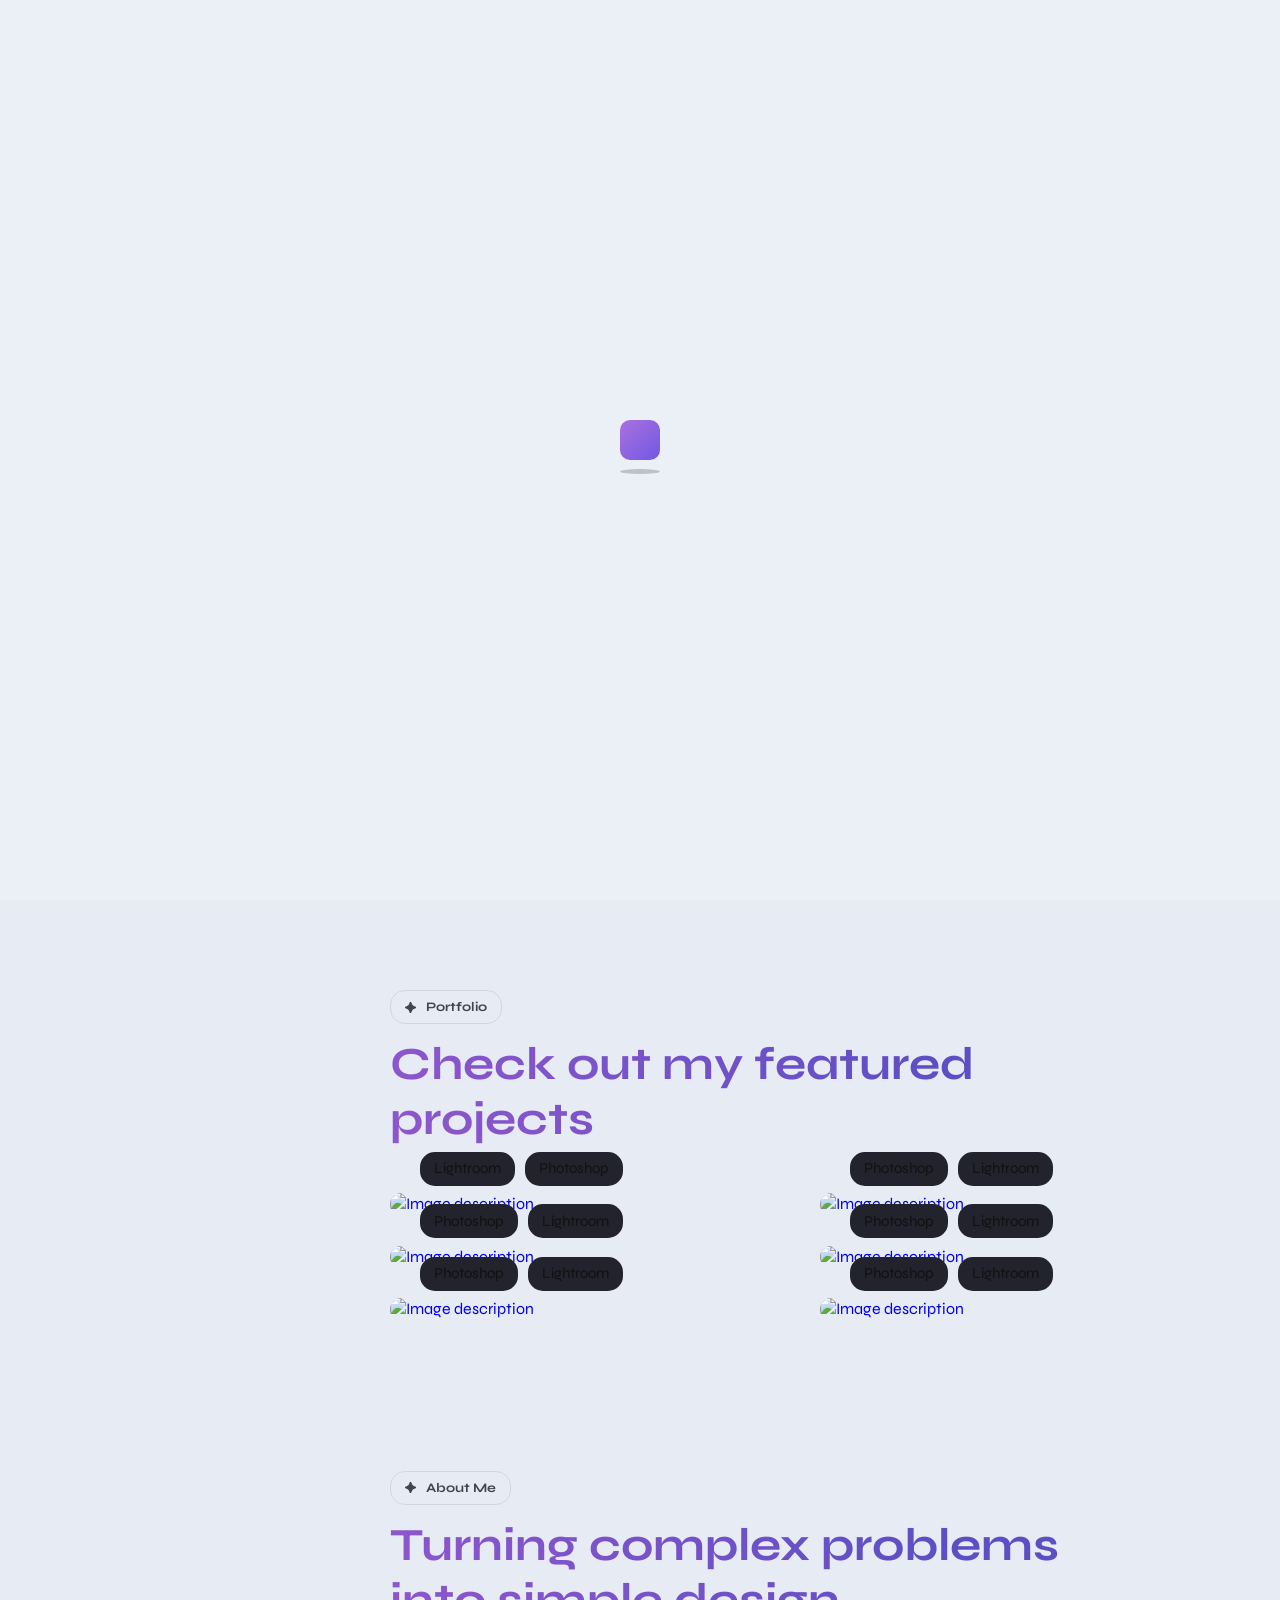
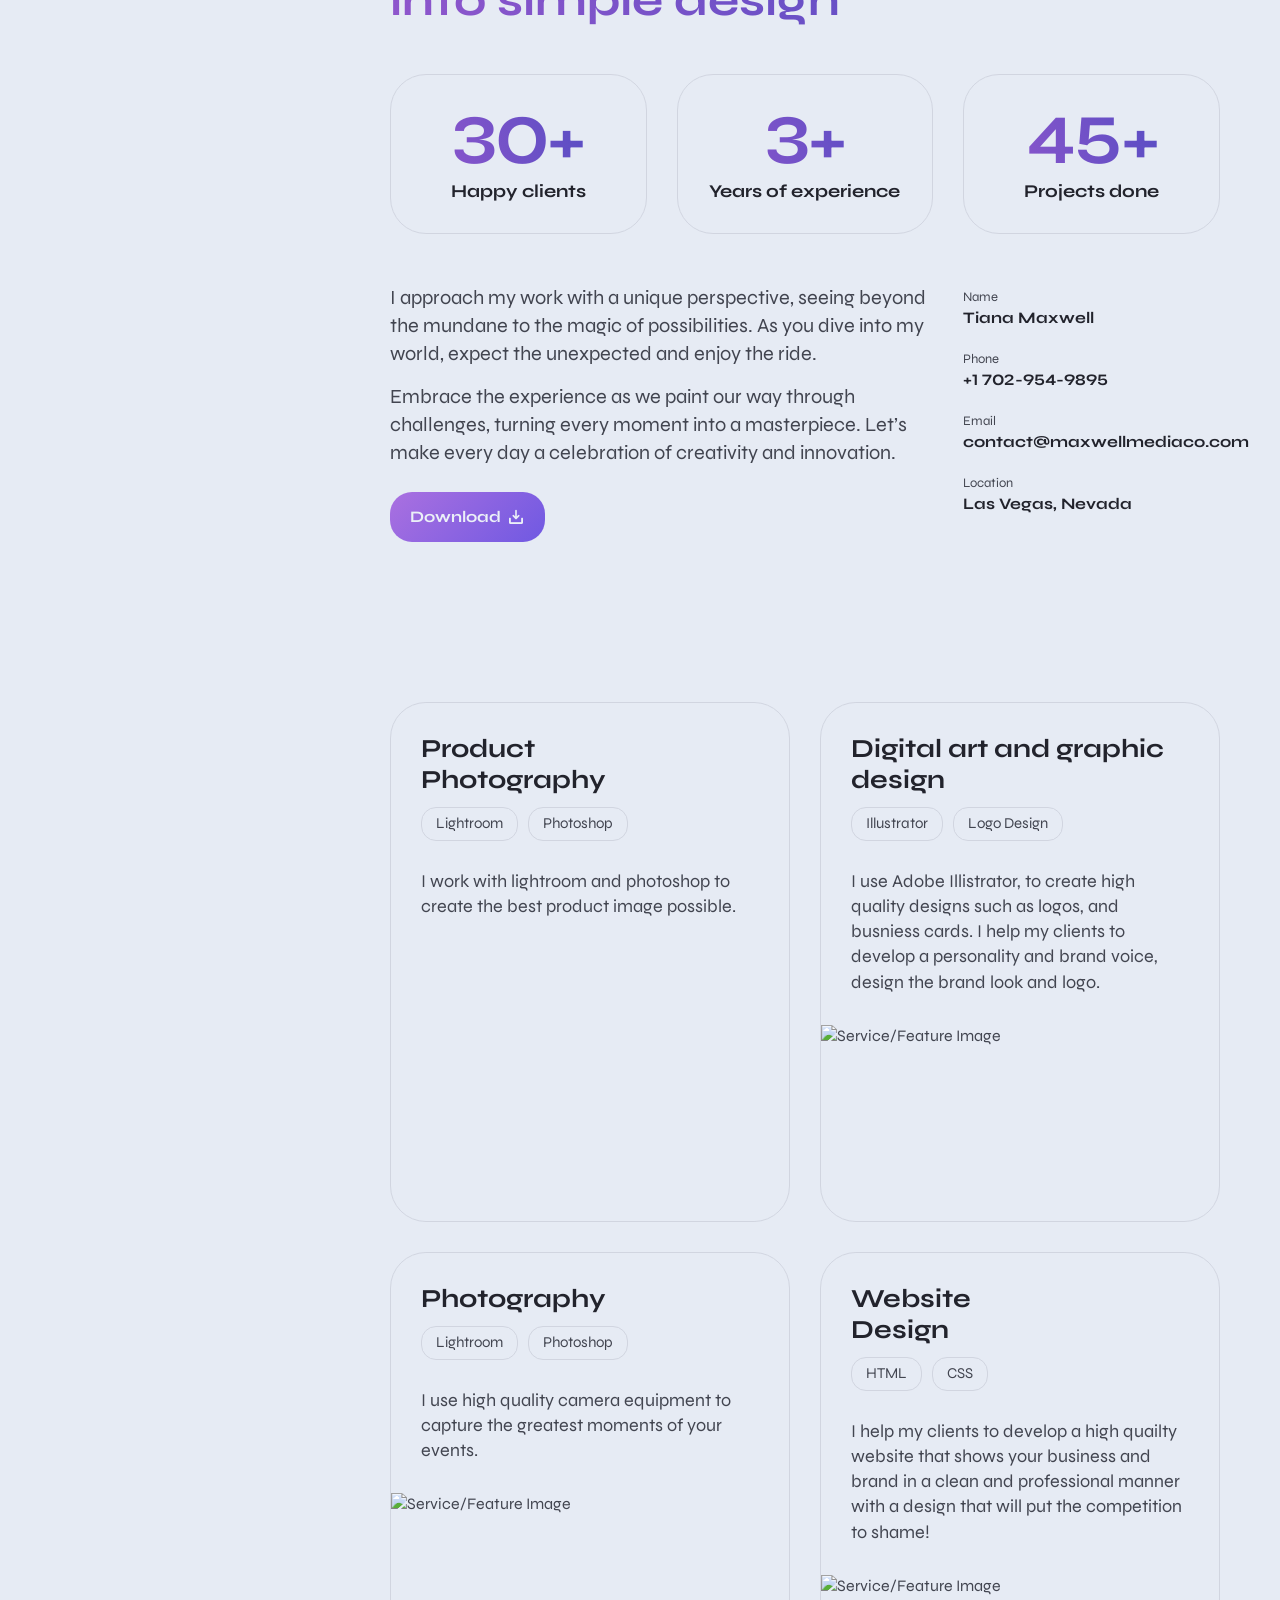
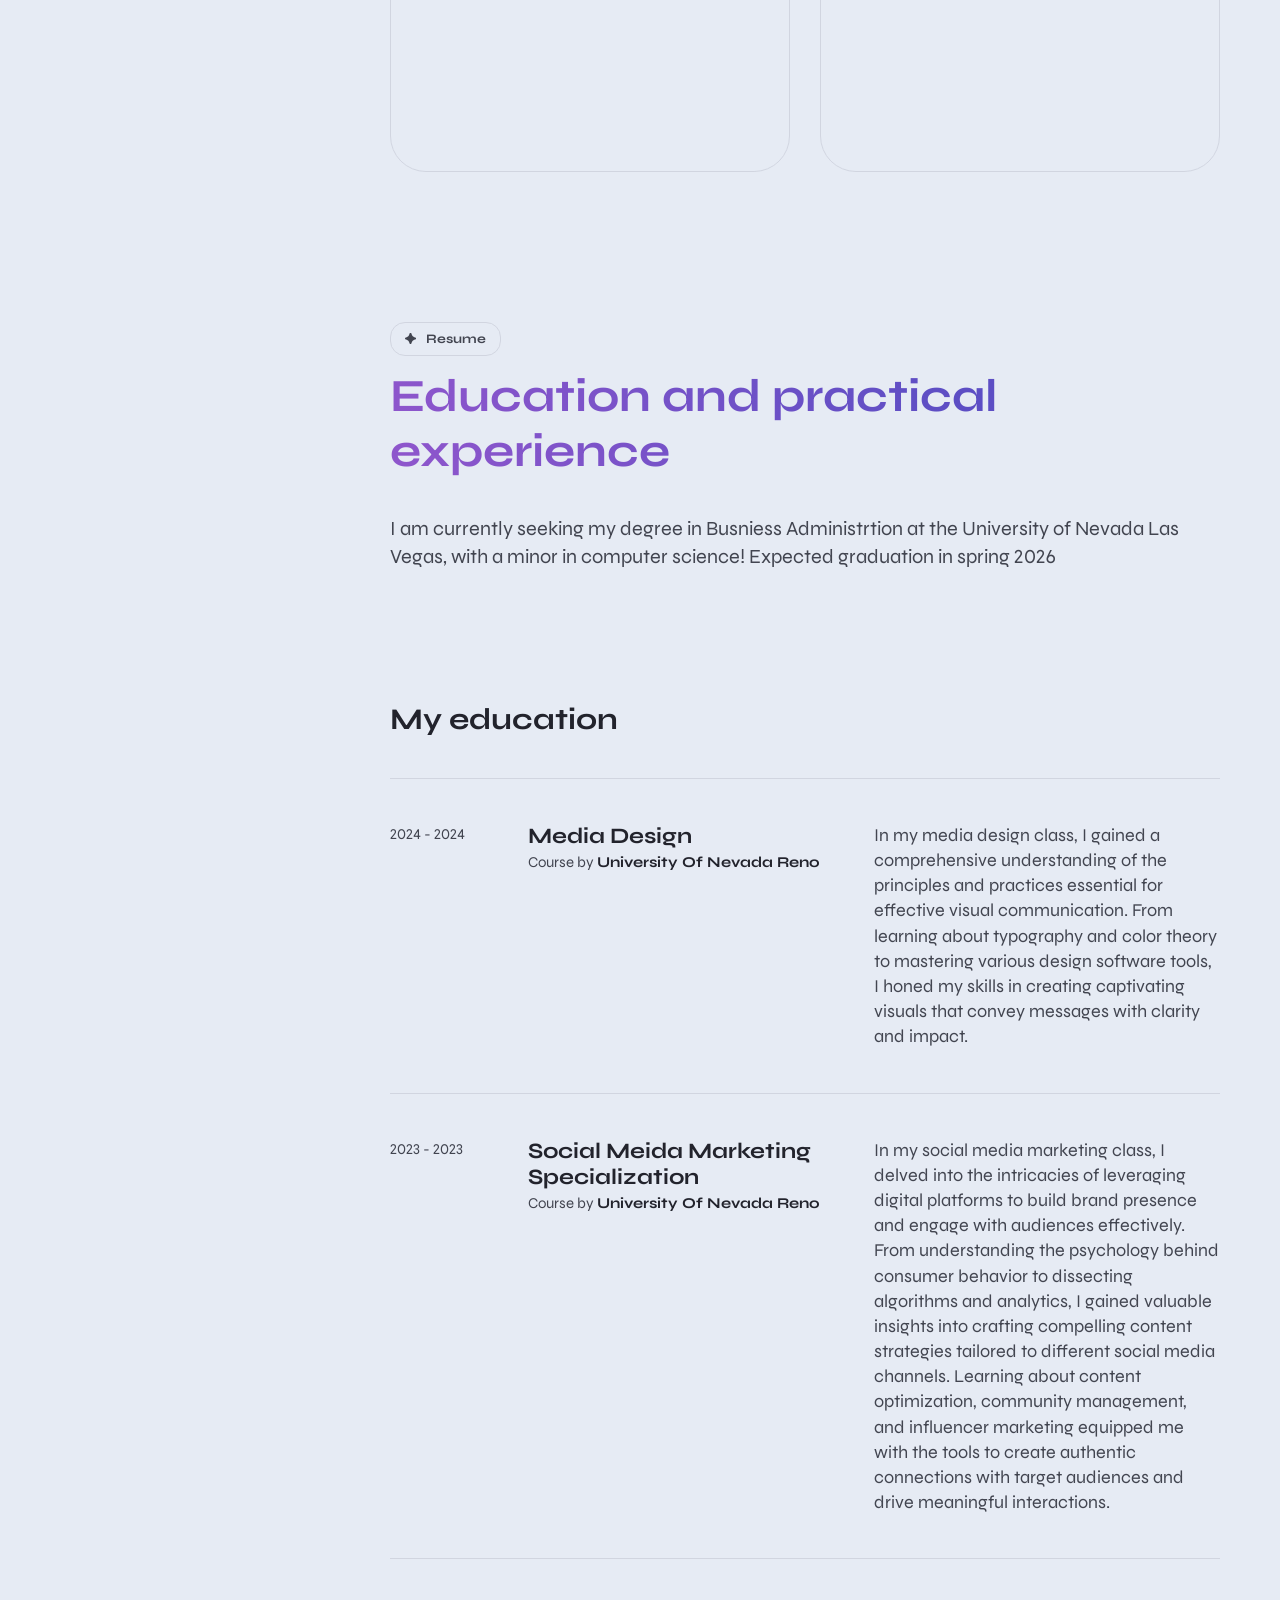
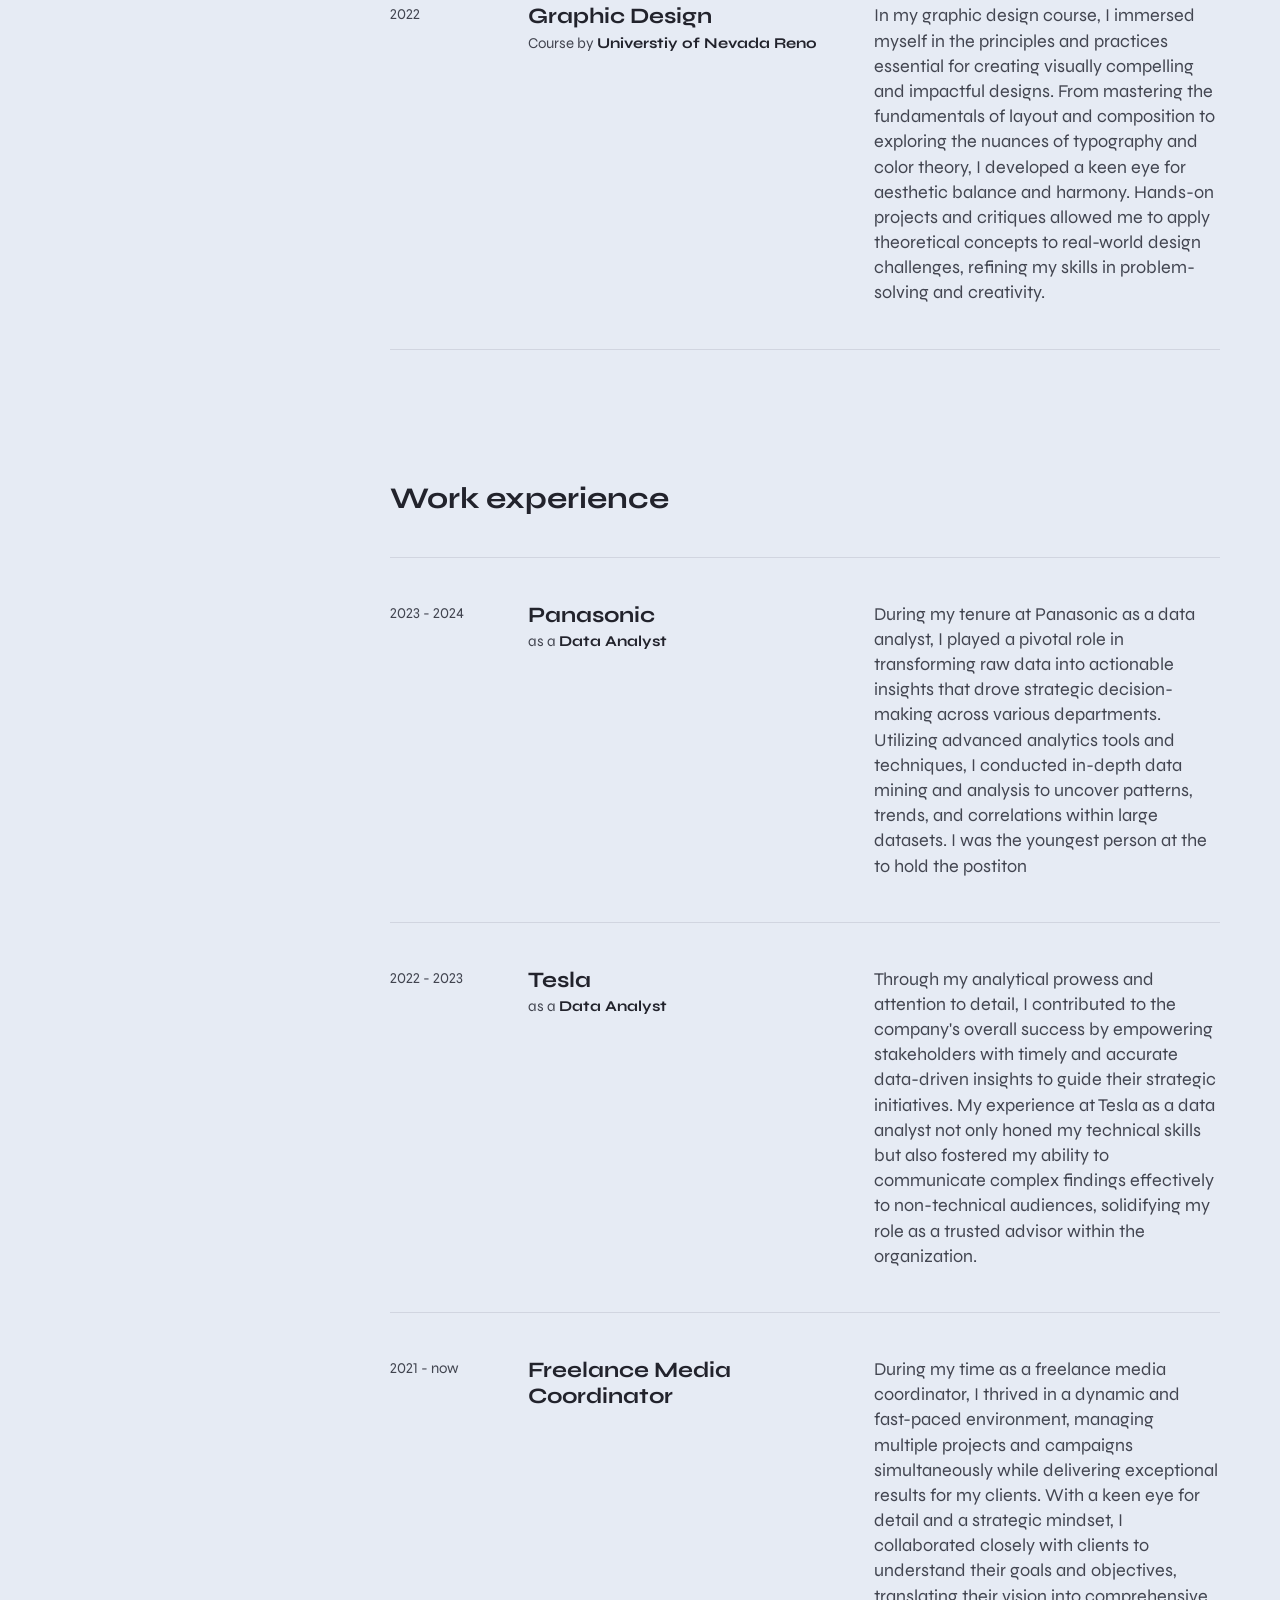
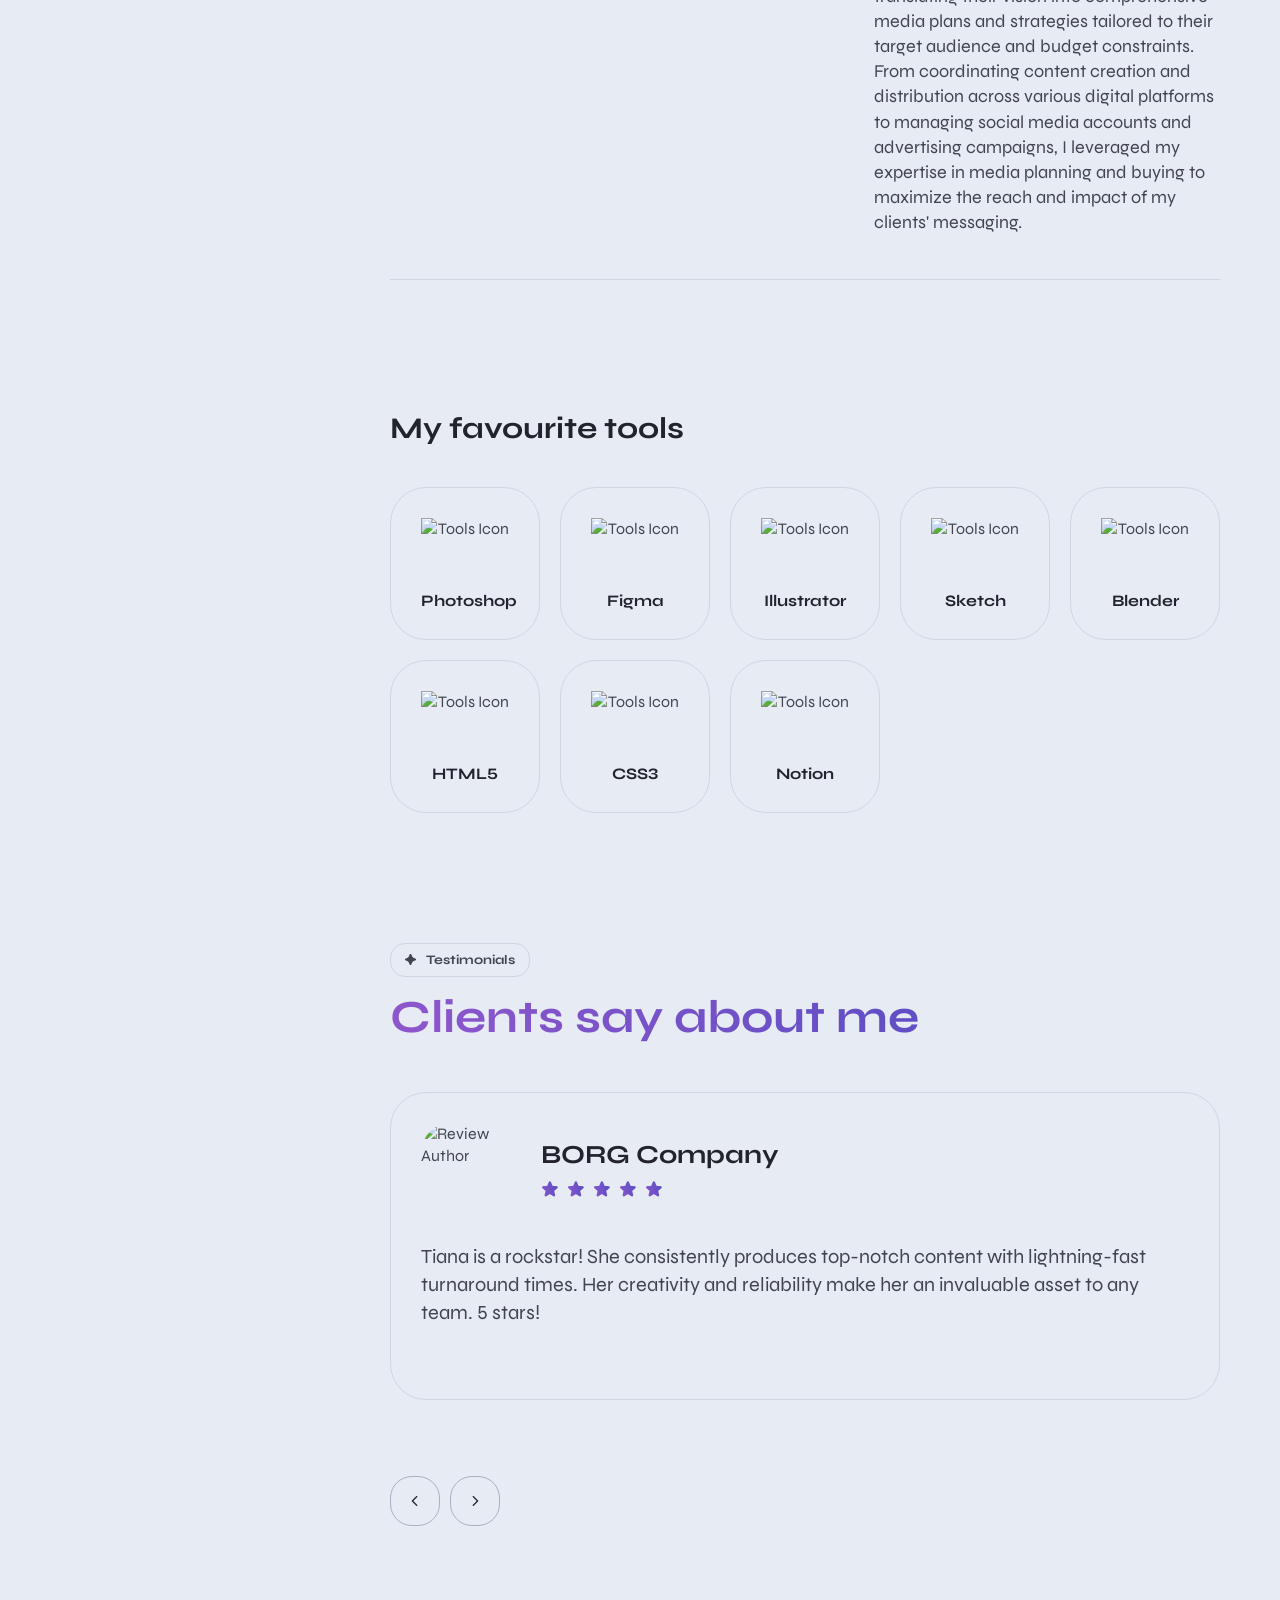
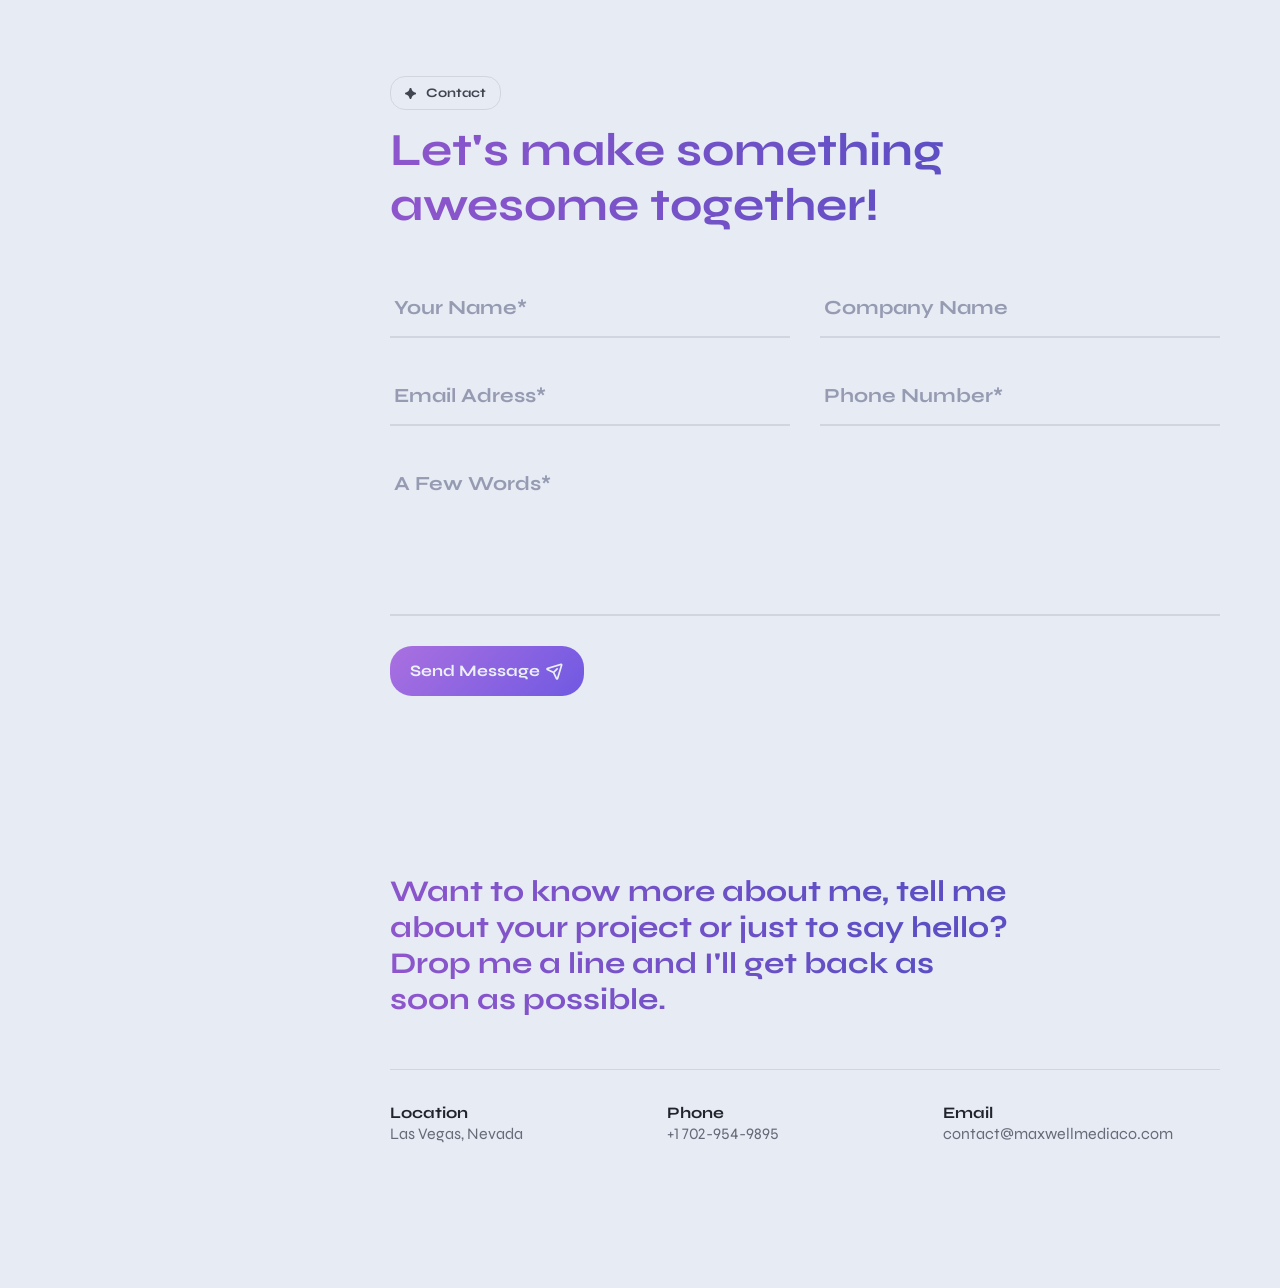
==== index-svg.html @ 7c8fa8a6 "Add files via upload" ====
<!DOCTYPE html>
<html lang="en" dir="ltr">

  <head>
    <meta charset="UTF-8">

    <!-- Page Title -->
    <title>Tianas Maxwell</title>

    <!-- Meta Tags -->
    <meta name="description" content="Show yourself brightly with Braxton - unique and creative portfolio and resume template!">
    <meta name="keywords" content="mix_design, resume, portfolio, personal page, cv, template, one page, responsive, html5, css3, creative, clean">
    <meta name="author" content="mix_design">

    <!-- Viewport Meta-->
    <meta http-equiv="X-UA-Compatible" content="IE=edge">
    <meta name="viewport" content="width=device-width, initial-scale=1, maximum-scale=1">

    <!-- Template Favicon & Icons Start -->
    <link rel="icon" href="img/favicon/favicon.ico" sizes="any">
    <link rel="icon" href="img/favicon/icon.svg" type="image/svg+xml">
    <link rel="apple-touch-icon" href="img/favicon/apple-touch-icon.png">
    <link rel="manifest" href="img/favicon/manifest.webmanifest">
    <!-- Template Favicon & Icons End -->

    <!-- Facebook Metadata Start -->
    <meta property="og:image:height" content="1200">
    <meta property="og:image:width" content="1200">
    <meta property="og:title" content="Braxton - Personal Portfolio & Resume HTML Template">
    <meta property="og:description" content="Show yourself brightly with Braxton - unique and creative portfolio and resume template!">
    <meta property="og:url" content="https://mixdesign.club/themeforest/braxton">
    <meta property="og:image" content="https://mixdesign.club/themeforest/braxton/img/favicon/og-image.jpg">
    <!-- Facebook Metadata End -->

    <!-- Template Styles Start -->
    <link rel="stylesheet" href="css/loaders/loader.css">
    <link rel="stylesheet" type="text/css" href="css/plugins.css">
    <link rel="stylesheet" type="text/css" href="css/main.css">
    <!-- Template Styles End -->

    <!-- Custom Browser Color Start -->
    <meta name="theme-color" media="(prefers-color-scheme: light)" content="#dcdce7">
    <meta name="theme-color" media="(prefers-color-scheme: dark)" content="#111111">
    <meta name="msapplication-navbutton-color" content="#111111">
    <meta name="apple-mobile-web-app-capable" content="yes">
    <meta name="apple-mobile-web-app-status-bar-style" content="black-translucent">
    <!-- Custom Browser Color End -->
  </head>

  <body>

    <!-- Loader Start -->
    <div id="loader" class="loader">
      <div id="loaderContent" class="loader__content">
        <div class="loader__shadow"></div>
        <div class="loader__box"></div>
      </div>
    </div>
    <!-- Loader End -->

    <!-- Header Start -->
    <header id="header" class="header d-flex justify-content-between">

      <!-- Navigation Menu Start -->
      <div class="header__navigation">
        <nav id="menu" class="menu">
          <ul class="menu__list d-flex justify-content-start">
            <li class="menu__item">
              <a class="menu__link btn" href="#home">
                <span class="menu__caption">Home</span>
                <i class="ph-bold ph-house-simple"></i>
              </a>
            </li>
            <li class="menu__item">
              <a class="menu__link btn" href="#portfolio">
                <span class="menu__caption">Portfolio</span>
                <i class="ph-bold ph-squares-four"></i>
              </a>
            </li>
            <li class="menu__item">
              <a class="menu__link btn" href="#about">
                <span class="menu__caption">About Me</span>
                <i class="ph-bold ph-user"></i>
              </a>
            </li>
            <li class="menu__item">
              <a class="menu__link btn" href="#resume">
                <span class="menu__caption">Resume</span>
                <i class="ph-bold ph-article"></i>
              </a>
            </li>
            <li class="menu__item">
              <a class="menu__link btn" href="#contact">
                <span class="menu__caption">Contact</span>
                <i class="ph-bold ph-envelope"></i>
              </a>
            </li>
          </ul>
        </nav>
      </div>
      <!-- Navigation Menu End -->

      <!-- Header Controls Start -->
      <div class="header__controls d-flex justify-content-end">
        <button id="color-switcher" class="color-switcher header__switcher btn" type="button" role="switch" aria-label="light/dark mode" aria-checked="true"></button>
        <a id="notify-trigger" class="header__trigger btn" href="mailto:example@example.com?subject=Message%20from%20your%20site">
          <span class="trigger__caption">Let's Talk</span>
          <i class="ph-bold ph-chat-dots"></i>
        </a>
      </div>
      <!-- Header Controls End -->

    </header>
    <!-- Header End -->

    <!-- SVG Background Start -->
    <div id="svgBackground" class="svg-background">
      <!-- top svg item -->
      <div class="background__svg01" data-speed="0.8">
        <svg version="1.1" xmlns="http://www.w3.org/2000/svg" x="0px" y="0px"
          width="1000px" height="1000px" viewBox="0 0 1000 1000" style="enable-background:new 0 0 1000 1000;" xml:space="preserve">
          <style type="text/css">
            .bg01{fill:url(#color-gradient);}
          </style>
          <radialGradient id="color-gradient" cx="418.5665" cy="225.9685" r="499.9326" fx="866.8251" fy="4.6162" gradientTransform="matrix(-0.6935 0.7207 -0.7207 -0.6935 953.1126 355.0528)" gradientUnits="userSpaceOnUse">
            <stop  offset="0" style="stop-color:#CEC4EF"/>
            <stop  offset="1" style="stop-color:#CEC4EF;stop-opacity:0"/>
          </radialGradient>
          <circle class="bg01" cx="500" cy="500" r="500"/>
        </svg>
      </div>
      <!-- bottom svg item -->
      <div class="background__svg02" data-speed="0.4">
        <svg version="1.1" xmlns="http://www.w3.org/2000/svg" x="0px" y="0px" width="429.6px" height="429.6px"
          viewBox="0 0 429.6 429.6" style="enable-background:new 0 0 429.6 429.6;" xml:space="preserve">
        <style type="text/css">
          .bg02{fill:url(#color-gradient-2);}
        </style>
        <g id="Layer_1-2">
          <radialGradient id="color-gradient-2" cx="2213.9312" cy="-11537.4219" r="214.85" fx="2393.6191" fy="-11419.6494" gradientTransform="matrix(1.902285e-02 0.9998 0.9998 -1.954636e-02 11706.5303 -2223.4016)" gradientUnits="userSpaceOnUse">
            <stop  offset="0" style="stop-color:#CEC4EF"/>
            <stop  offset="1" style="stop-color:#CEC4EF;stop-opacity:0"/>
          </radialGradient>
          <path class="bg02" d="M63,63C146.9-21,282.9-21,366.8,62.9s83.8,219.9-0.1,303.8s-219.9,83.9-303.8,0.1S-20.9,146.9,63,63z"/>
        </g>
        </svg>
      </div>
    </div>
    <!-- SVG Background End -->

    <!-- Avatar Side Block Start -->
    <div id="avatar" class="avatar">
      <div class="avatar__container d-flex flex-column justify-content-lg-between">
        <!-- image and logo -->
        <div class="avatar__block">
          <div class="avatar__logo d-flex align-items-center">
            <div class="">
              <img src="img/logo.svg" alt="">
                </style>
                <g>
                  <linearGradient id="gradientFill" gradientUnits="userSpaceOnUse" x1="9.9604" y1="75.0338" x2="75.0387" y2="9.9555">
                    <stop  offset="0" style="stop-color:var(--accent)"/>
                    <stop  offset="1" style="stop-color:var(--secondary)"/>
                  </linearGradient>
                  <path class="gradient-fill" d="M51,0H34C15.2,0,0,15.2,0,34v17c0,14.3,8.9,26.6,21.4,31.6c0,0,0,0,0,0l0,0C25.3,84.1,29.5,85,34,85h17
                    c6,0,11.7-1.6,16.6-4.3c0.1-0.1,0.2-0.1,0.3-0.2C78.1,74.6,85,63.6,85,51V34C85,15.2,69.8,0,51,0z M83,51c0,10.7-5.3,20.2-13.4,26
                    v-2.5v-3.9h3.9v-3.9h-3.9v-3.9h3.9v-3.9h-3.9H67v-3.9V51h-3.9v3.9v3.9h2.6v3.9v3.9v3.9h-3.9h-3.9v3.9h3.9h3.9v3.9v1
                    C61.3,81.7,56.3,83,51,83H34c-4.5,0-8.7-0.9-12.6-2.6v-2v-3.9h3.9h3.9v-3.9h-3.9h-3.9v-3.9v-3.9v-3.9H24v-3.9V51h-3.9v3.9v3.9h-2.6
                    h-3.9v3.9h3.9v3.9h-3.9v3.9h3.9v3.9v3.9C8.2,72.8,2,62.6,2,51V34C2,16.4,16.4,2,34,2h17c17.6,0,32,14.4,32,32V51z M50.1,54.9H54
                    v3.9v3.9h-3.9v-3.9V54.9z M33.1,54.9H37v3.9v3.9h-3.9v-3.9V54.9z M27.9,51H24v-3.9v-3.9v-3.9h3.9v3.9v3.9V51z M31.8,39.3h-3.9v-3.9
                    h3.9V39.3z M31.8,43.2v-3.9h3.9v3.9H31.8z M63.1,47.1V51h-3.9v-3.9v-3.9v-3.9h3.9v3.9V47.1z M35.7,47.1v-3.9h3.9h3.9h3.9h3.9v3.9
                    h-3.9h-3.9h-3.9H35.7z M59.2,39.3h-3.9v-3.9h3.9V39.3z M55.3,43.2h-3.9v-3.9h3.9V43.2z"/>
                </g>
              </svg>
            </div>
            <div class="logo__caption">
              <p>Tiana<br>Maxwell</p>
            </div>
          </div>
          <div class="avatar__image">
            <img src="img/works/avatar.png" alt="Braxton - Personal Portfolio & Resume HTML Template Avatar">
          </div>
        </div>
        <!-- data caption #1 -->
        <div class="avatar__block">
          <h6>
            <small class="top">Specialization:</small>
            Photography<br>and website Design
          </h6>
        </div>
        <!-- data caption #2 -->
        <div class="avatar__block">
          <h6>
            <small class="top">Based in:</small>
            Las Vegas, Nevada
          </h6>
        </div>
        <!-- socials and CTA button -->
        <div class="avatar__block">
          <div class="avatar__socials">
            <ul class="socials-square d-flex justify-content-between">
              <li class="socials-square__item">
            
              <li class="socials-square__item">
                <a class="socials-square__link btn" href="https://www.instagram.com/tiana.maxwell/" target="_blank"><i class="ph-bold ph-instagram-logo"></i></a>
              </li>
             
            </ul>
          </div>
          <div class="avatar__btnholder">
            <a class="btn btn-default btn-fullwidth btn-hover btn-hover-accent" href="#contact" target="_blank">
              <span class="btn-caption">Let's Work Together!</span>
            </a>
          </div>
        </div>
      </div>
    </div>
    <!-- Avatar Side Block End -->

    <!-- Page Content Start -->
    <div id="content" class="content">
      <div class="content__wrapper">

        <!-- Intro Section Start -->
        <section id="home" class="main intro">

          <!-- Headline Start -->
          <div id="headline" class="headline d-flex align-items-start flex-column">
            <p class="headline__subtitle animate-headline">
              <svg xmlns="http://www.w3.org/2000/svg" x="0px" y="0px" width="13px" height="13px" viewBox="0 0 13 13" fill="currentColor">
                <path fill="currentColor" d="M5.6,12.6c-0.5-0.8-0.7-2.4-1.7-3.5c-1-1-2.7-1.2-3.5-1.7C-0.1,7-0.1,6,0.4,5.6c0.8-0.5,2.3-0.6,3.5-1.8
                  C5,2.8,5.1,1.2,5.6,0.4C6-0.1,7-0.1,7.4,0.4c0.5,0.8,0.7,2.4,1.8,3.5c1.2,1.2,2.6,1.2,3.5,1.7c0.6,0.4,0.6,1.4,0,1.7
                  C11.8,7.9,10.2,8,9.1,9.1c-1,1-1.2,2.7-1.7,3.5C7,13.1,6,13.1,5.6,12.6z"/>
              </svg>
              <span>Let's meet!</span>
            </p>
            <h1 class="headline__title animate-headline">I'm Tiana Maxwell<br>Digital designer and Photographer.</h1>
            <div class="headline__btnholder d-flex flex-column flex-sm-row">
              <a class="btn mobile-vertical btn-default btn-hover btn-hover-accent-mobile animate-headline" href="#portfolio">
                <span class="btn-caption">My Works</span>
                <i class="ph-bold ph-squares-four"></i>
              </a>
              <a class="btn mobile-vertical btn-default btn-hover btn-hover-outline-mobile animate-headline" href="#0">
                <span class="btn-caption"></span>
                <i class="ph-bold ph-download-simple"></i>
              </a>
            </div>
          </div>
          <!-- Headline End -->

          <!-- Scroll Button Start -->
          <div class="rotating-btn">
            <a href="#portfolio" class="rotating-btn__link slide-down">
              <!-- SVG rotating text -->
              <svg version="1.1" xmlns="http://www.w3.org/2000/svg" xmlns:xlink="http://www.w3.org/1999/xlink" x="0px" y="0px"
                viewBox="0 0 120 120" style="enable-background:new 0 0 120 120;" xml:space="preserve" 
                class="animate-rotation" data-value="360">
                <defs>
                  <path id="textPath" d="M110,59.5c0,27.6-22.4,50-50,50s-50-22.4-50-50s22.4-50,50-50S110,31.9,110,59.5z"/>
                </defs>
                <g>
                  <use xlink:href="#textPath" fill="none"></use>
                  <text>
                    <!-- button text here!!! -->
                    <textPath xlink:href="#textPath">Scroll for More * Scroll for More * </textPath>
                  </text>
                </g>
              </svg>
              <!-- arrow icon -->
              <i class="ph-bold ph-arrow-down"></i>
            </a>
          </div>
          <!-- Scroll Button End -->

        </section>
        <!-- Intro Section End -->

        <!-- Portfolio Section Start -->
        <section id="portfolio" class="inner inner-first portfolio">

          <!-- Content Block - H2 Section Title Start -->
          <div class="content__block section-grid-title">
            <p class="h2__subtitle animate-in-up">
              <svg xmlns="http://www.w3.org/2000/svg" x="0px" y="0px" width="13px" height="13px" viewBox="0 0 13 13" fill="currentColor">
                <path fill="currentColor" d="M5.6,12.6c-0.5-0.8-0.7-2.4-1.7-3.5c-1-1-2.7-1.2-3.5-1.7C-0.1,7-0.1,6,0.4,5.6c0.8-0.5,2.3-0.6,3.5-1.8
                  C5,2.8,5.1,1.2,5.6,0.4C6-0.1,7-0.1,7.4,0.4c0.5,0.8,0.7,2.4,1.8,3.5c1.2,1.2,2.6,1.2,3.5,1.7c0.6,0.4,0.6,1.4,0,1.7
                  C11.8,7.9,10.2,8,9.1,9.1c-1,1-1.2,2.7-1.7,3.5C7,13.1,6,13.1,5.6,12.6z"/>
              </svg>
              <span>Portfolio</span>
            </p>
            <h2 class="h2__title animate-in-up">Check out my featured projects</h2>
          </div>
          <!-- Content Block - H2 Section Title End -->

          <!-- Content Block - Works Gallery Start -->
          <div class="content__block grid-block">
            <div class="container-fluid px-0 inner__gallery">
              <div class="row gx-0 my-gallery" itemscope itemtype="http://schema.org/ImageGallery">
    
                <!-- Works Gallery Single Item Start -->
                <figure class="col-12 col-md-6 gallery__item grid-item animate-card-2" itemprop="associatedMedia" itemscope itemtype="http://schema.org/ImageObject">
                  <a href="img/works/IMG_9404.jpg" data-image="" class="gallery__link" itemprop="contentUrl" data-size="1400x1400">
                    <img src="img/works/IMG_9404.jpg" class="img" itemprop="thumbnail" alt="Image description">
                  </a>
                  <figcaption class="gallery__descr" itemprop="caption description">
                    <h5>Nessa Barret</h5>
                    <div class="card__tags d-flex flex-wrap">
                      <span class="rounded-tag opposite">Lightroom</span>
                      <span class="rounded-tag opposite">Photoshop</span>
                    </div>
                    <p class="small">
                    </p>
                  </figcaption>
                </figure>
                <!-- Works Gallery Single Item End -->
    
                <!-- Works Gallery Single Item Start -->
                <figure class="col-12 col-md-6 gallery__item grid-item animate-card-2" itemprop="associatedMedia" itemscope itemtype="http://schema.org/ImageObject">
                  <a href="img/works/IMG_7006.jpg" data-image="" class="gallery__link" itemprop="contentUrl" data-size="1400x14000">
                    <img src="img/works/IMG_7006.jpg" class="img" itemprop="thumbnail" alt="Image description">
                  </a>
                  <figcaption class="gallery__descr opposite" itemprop="caption description">
                    <h5 class="opposite">OHGESSY</h5>
                    <div class="card__tags d-flex flex-wrap">
                      <span class="rounded-tag">Photoshop</span>
                      <span class="rounded-tag">Lightroom</span>
                    </div>
                    <p class="small">
                    </p>
                  </figcaption>
                </figure>
                <!-- Works Gallery Single Item End -->
    
                <!-- Works Gallery Single Item Start -->
                <figure class="col-12 col-md-6 gallery__item grid-item animate-card-2" itemprop="associatedMedia" itemscope itemtype="http://schema.org/ImageObject">
                  <a href="img/works/borg pink.jpg" data-image="" class="gallery__link" itemprop="contentUrl" data-size="1400x1400">
                    <img src="img/works/borg pink.jpg" class="img" itemprop="thumbnail" alt="Image description">
                  </a>
                  <figcaption class="gallery__descr opposite" itemprop="caption description">
                    <h5 class="opposite">BORG</h5>
                    <div class="card__tags d-flex flex-wrap">
                      <span class="rounded-tag">Photoshop</span>
                      <span class="rounded-tag">Lightroom</span>
                    </div>
                    <p class="small">
                    </p>
                  </figcaption>
                </figure>
                <!-- Works Gallery Single Item End -->
    
                <!-- Works Gallery Single Item Start -->
                <figure class="col-12 col-md-6 gallery__item grid-item animate-card-2" itemprop="associatedMedia" itemscope itemtype="http://schema.org/ImageObject">
                  <a href="img/works/IMG_0421.jpeg" data-image="" class="gallery__link" itemprop="contentUrl" data-size="1400x1400">
                    <img src="img/works/IMG_0421.jpeg" class="img" itemprop="thumbnail" alt="Image description">
                  </a>
                  <figcaption class="gallery__descr " itemprop="caption description">
                    <h5>NO TALK</h5>
                    <div class="card__tags d-flex flex-wrap">
                      <span class="rounded-tag opposite">Photoshop</span>
                      <span class="rounded-tag opposite">Lightroom</span>
                    </div>
                    <p class="small">
                    </p>
                  </figcaption>
                </figure>
                <!-- Works Gallery Single Item End -->

                <!-- Works Gallery Single Item Start -->
                <figure class="col-12 col-md-6 gallery__item grid-item animate-card-2" itemprop="associatedMedia" itemscope itemtype="http://schema.org/ImageObject">
                  <a href="img/works/IMG_7722.JPG" data-image="" class="gallery__link" itemprop="contentUrl" data-size="1400x1400">
                    <img src="img/works/IMG_7722.JPG" class="img" itemprop="thumbnail" alt="Image description">
                  </a>
                  <figcaption class="gallery__descr " itemprop="caption description">
                    <h5>Club</h5>
                    <div class="card__tags d-flex flex-wrap">
                      <span class="rounded-tag opposite">Photoshop</span>
                      <span class="rounded-tag opposite">Lightroom</span>
                    </div>
                    <p class="small"
                    </p>
                  </figcaption>
                </figure>
                <!-- Works Gallery Single Item End -->

              <!-- Works Gallery Single Item Start -->
              <figure class="col-12 col-md-6 gallery__item grid-item animate-card-2" itemprop="associatedMedia" itemscope itemtype="http://schema.org/ImageObject">
                <a href="img/works/IMG_7941.jpeg" data-image="" class="gallery__link" itemprop="contentUrl" data-size="1400x1400">
                  <img src="img/works/IMG_7941.jpeg" class="img" itemprop="thumbnail" alt="Image description">
                </a>
                <figcaption class="gallery__descr " itemprop="caption description">
                  <h5>Prime</h5>
                  <div class="card__tags d-flex flex-wrap">
                    <span class="rounded-tag opposite">Photoshop</span>
                    <span class="rounded-tag opposite">Lightroom</span>
                  </div>
                  <p class="small">
                  </p>
                </figcaption>
              </figure>
              <!-- Works Gallery Single Item End -->
        </section>
         
               
        </section>
        <!-- Portfolio Section End -->

        <!-- About Section Start -->
        <section id="about" class="inner about">

          <!-- Content Block - H2 Section Title Start -->
          <div class="content__block section-grid-title">
            <p class="h2__subtitle animate-in-up">
              <svg xmlns="http://www.w3.org/2000/svg" x="0px" y="0px" width="13px" height="13px" viewBox="0 0 13 13" fill="currentColor">
                <path fill="currentColor" d="M5.6,12.6c-0.5-0.8-0.7-2.4-1.7-3.5c-1-1-2.7-1.2-3.5-1.7C-0.1,7-0.1,6,0.4,5.6c0.8-0.5,2.3-0.6,3.5-1.8
                  C5,2.8,5.1,1.2,5.6,0.4C6-0.1,7-0.1,7.4,0.4c0.5,0.8,0.7,2.4,1.8,3.5c1.2,1.2,2.6,1.2,3.5,1.7c0.6,0.4,0.6,1.4,0,1.7
                  C11.8,7.9,10.2,8,9.1,9.1c-1,1-1.2,2.7-1.7,3.5C7,13.1,6,13.1,5.6,12.6z"/>
              </svg>
              <span>About Me</span>
            </p>
            <h2 class="h2__title animate-in-up">Turning complex problems into simple design</h2>
          </div>
          <!-- Content Block - H2 Section Title End -->

          <!-- Content Block - Achievements Start -->
          <div class="content__block grid-block">
            <div class="achievements d-flex flex-column flex-md-row align-items-md-stretch">
              <!-- achievements single item -->
              <div class="achievements__item d-flex flex-column grid-item animate-card-3">
                <div class="achievements__card">
                  <p class="achievements__number">30+</p>
                  <p class="achievements__descr">Happy clients</p>
                </div>
              </div>
              <!-- achievements single item -->
              <div class="achievements__item d-flex flex-column grid-item animate-card-3">
                <div class="achievements__card">
                  <p class="achievements__number">3+</p>
                  <p class="achievements__descr">Years of experience</p>
                </div>
              </div>
              <!-- achievements single item -->
              <div class="achievements__item d-flex flex-column grid-item animate-card-3">
                <div class="achievements__card">
                  <p class="achievements__number">45+</p>
                  <p class="achievements__descr">Projects done</p>
                </div>
              </div>
            </div>
          </div>
          <!-- Content Block - Achievements End -->

          <!-- Content Block - About Me Data Start -->
          <div class="content__block grid-block block-large">
            <div class="container-fluid p-0">
              <div class="row g-0 justify-content-between">
                
                <!-- About Me Description Start -->
                <div class="col-12 col-xl-8 grid-item about-descr">
                  <p class="about-descr__text animate-in-up">
                    I approach my work with a unique perspective, seeing beyond the mundane to the magic of possibilities. 
                    <a href="#0" class="text-link"></a> 
                    As you dive into my world, expect the unexpected and enjoy the ride. 
                  </p>
                  <p class="about-descr__text animate-in-up">
                    Embrace the experience as we paint our way through challenges,
                    turning every moment into a masterpiece.  
                    <a href="#0" class="text-link"></a> 
                    Let’s make every day a celebration of creativity and innovation.
                  </p>
                  <div class="btn-group about-descr__btnholder animate-in-up">
                    <a class="btn mobile-vertical btn-default btn-hover btn-hover-accent" href="#0">
                      <span class="btn-caption">Download</span>
                      <i class="ph-bold ph-download-simple"><i aria-hidden="true"></i></i>
                    </a>
                  </div>
                </div>
                <!-- About Me Description End -->
      
                <!-- About Me Information Start -->
                <div class="col-12 col-xl-4 grid-item about-info">
                  <div class="about-info__item animate-in-up">
                    <h6>
                      <small class="top">Name</small>
                      Tiana Maxwell
                    </h6>
                  </div>
                  <div class="about-info__item animate-in-up">
                    <h6>
                      <small class="top">Phone</small>
                      <a class="text-link-bold" href="tel:+12127089400">+1 702-954-9895</a>
                    </h6>
                  </div>
                  <div class="about-info__item animate-in-up">
                    <h6>
                      <small class="top">Email</small>
                      <a class="text-link-bold" href="mailto:contact@maxwellmediaco.com?subject=Message%20from%20your%20site">contact@maxwellmediaco.com</a>
                    </h6>
                  </div>
                  <div class="about-info__item animate-in-up">
                    <h6>
                      <small class="top">Location</small>
                      <a class="text-link-bold" href="https://maps.app.goo.gl/xMJXTEUeHkv6kYRQ6" target="_blank">Las Vegas, Nevada</a>
                    </h6>
                  </div>
                </div>
                <!-- About Me Information End -->
      
              </div>
            </div>
          </div>
          <!-- Content Block - About Me Data End -->

          <!-- Content Block - Services Start -->
          <div class="content__block grid-block">
            <div class="container-fluid p-0">
              <div class="row g-0 align-items-stretch cards">
                <!-- services cards grid single item -->
                <div class="col-12 col-md-6 cards__item grid-item animate-card-2">
                  <div class="cards__card d-flex flex-column">
                    <div class="cards__descr">
                      <h4 class="cards__title animate-in-up">Product<br>Photography</h4>
                      <div class="cards__tags d-flex flex-wrap animate-in-up">
                        <span class="rounded-tag tag-outline">Lightroom</span>
                        <span class="rounded-tag tag-outline">Photoshop</span>
                      </div>
                      <p class="small cards__text animate-in-up">I work with lightroom and photoshop to create the best product image possible.</p>
                    </div>
                    <div class="cards__image d-flex animate-in-up">
                      <img src="img/works/IMG_0141.jpg" alt="">
                    </div>
                  </div>
                </div>
                <!-- services grid cards single item -->
                <div class="col-12 col-md-6 cards__item grid-item animate-card-2">
                  <div class="cards__card d-flex flex-column">
                    <div class="cards__descr">
                      <h4 class="cards__title animate-in-up">Digital art and graphic design</h4>
                      <div class="cards__tags d-flex flex-wrap animate-in-up">
                        <span class="rounded-tag tag-outline">Illustrator</span>
                        <span class="rounded-tag tag-outline">Logo Design</span>
                      </div>
                      <p class="small cards__text animate-in-up">I use Adobe Illistrator, to create high quality designs such as logos, and busniess cards. I help my clients to develop a personality and brand voice, 
                        design the brand look and logo.
                      </p>
                    </div>
                    <div class="cards__image d-flex animate-in-up">
                      <img src="img/works/IMG_0140.jpeg" alt="Service/Feature Image">
                    </div>
                  </div>
                </div>
                <!-- services grid cards single item -->
                <div class="col-12 col-md-6 cards__item grid-item animate-card-2">
                  <div class="cards__card d-flex flex-column">
                    <div class="cards__descr">
                      <h4 class="cards__title animate-in-up">Photography</h4>
                      <div class="cards__tags d-flex flex-wrap animate-in-up">
                        <span class="rounded-tag tag-outline">Lightroom</span>
                        <span class="rounded-tag tag-outline">Photoshop</span>
                      </div>
                      <p class="small cards__text animate-in-up"> I use high quality camera equipment to capture the greatest moments of your events.
                      </p>
                    </div>
                    <div class="cards__image d-flex">
                      <img src="img/works/Artist .png" alt="Service/Feature Image">
                    </div>
                  </div>
                </div>
                <!-- services grid cards single item -->
                <div class="col-12 col-md-6 cards__item grid-item animate-card-2">
                  <div class="cards__card d-flex flex-column">
                    <div class="cards__descr">
                      <h4 class="cards__title animate-in-up">Website<br>Design</h4>
                      <div class="cards__tags d-flex flex-wrap animate-in-up">
                        <span class="rounded-tag tag-outline">HTML</span>
                        <span class="rounded-tag tag-outline">CSS</span>
                      </div>
                      <p class="small cards__text animate-in-up">I help my clients to develop a high quailty website that shows your business and brand in a clean and professional manner with a design that will put the competition to shame!
                      </p>
                    </div>
                    <div class="cards__image d-flex animate-in-up">
                      <img src="img/works/website.png" alt="Service/Feature Image">
                    </div>
                  </div>
                </div>
    
              </div>
            </div>
          </div>
          <!-- Content Block - Services End -->

        </section>
        <!-- About Section End -->

        <!-- Resume Section Start -->
        <section id="resume" class="inner resume">

          <!-- Content Block - H2 Section Title Start -->
          <div class="content__block block-large">
            <p class="h2__subtitle animate-in-up">
              <svg xmlns="http://www.w3.org/2000/svg" x="0px" y="0px" width="13px" height="13px" viewBox="0 0 13 13" fill="currentColor">
                <path fill="currentColor" d="M5.6,12.6c-0.5-0.8-0.7-2.4-1.7-3.5c-1-1-2.7-1.2-3.5-1.7C-0.1,7-0.1,6,0.4,5.6c0.8-0.5,2.3-0.6,3.5-1.8
                  C5,2.8,5.1,1.2,5.6,0.4C6-0.1,7-0.1,7.4,0.4c0.5,0.8,0.7,2.4,1.8,3.5c1.2,1.2,2.6,1.2,3.5,1.7c0.6,0.4,0.6,1.4,0,1.7
                  C11.8,7.9,10.2,8,9.1,9.1c-1,1-1.2,2.7-1.7,3.5C7,13.1,6,13.1,5.6,12.6z"/>
              </svg>
              <span>Resume</span>
            </p>
            <h2 class="h2__title animate-in-up">Education and practical experience</h2>
            <p class="h2__text animate-in-up">
              I am currently seeking my degree in Busniess Administrtion at the University of Nevada Las Vegas, with a minor in computer science!
              <a href="#0" class="text-link"></a> 
              Expected graduation in spring 2026
            </p>
          </div>
          <!-- Content Block - H2 Section Title End -->

          <!-- Content Block - Education Start -->
          <div class="content__block block-large">

            <!-- H3 Block Start -->
            <div class="section-h3">
              <h3 class="h3__title animate-in-up">My education</h3>
            </div>
            <!-- H3 Block End -->

            <!-- Education Lines Start -->
            <div class="container-fluid p-0 resume-lines">
              <!-- education single item -->
              <div class="row g-0 resume-lines__item animate-in-up">
                <div class="col-12 col-md-2">
                  <span class="resume-lines__date animate-in-up">2024 - 2024</span>
                </div>
                <div class="col-12 col-md-5">
                  <h5 class="resume-lines__title animate-in-up">Media Design</h5>
                  <p class="resume-lines__source animate-in-up">Course by
                    <a href="#0" class="text-link-bold" target="_blank">University Of Nevada Reno</a>
                  </p>
                </div>
                <div class="col-12 col-md-5">
                  <p class="small resume-lines__descr animate-in-up">In my media design class, I gained a comprehensive understanding of the principles and practices essential for effective visual communication. From learning about typography and color theory to mastering various design software tools, I honed my skills in creating captivating visuals that convey messages with clarity and impact.</p>
                </div>
              </div>
              <!-- education single item -->
              <div class="row g-0 resume-lines__item animate-in-up">
                <div class="col-12 col-md-2">
                  <span class="resume-lines__date animate-in-up">2023 - 2023</span>
                </div>
                <div class="col-12 col-md-5">
                  <h5 class="resume-lines__title animate-in-up">Social Meida Marketing Specialization</h5>
                  <p class="resume-lines__source animate-in-up">Course by 
                    <a href="#0" class="text-link-bold" target="_blank">University Of Nevada Reno</a>
                  </p>
                </div>
                <div class="col-12 col-md-5">
                  <p class="small resume-lines__descr animate-in-up">In my social media marketing class, I delved into the intricacies of leveraging digital platforms to build brand presence and engage with audiences effectively. From understanding the psychology behind consumer behavior to dissecting algorithms and analytics, I gained valuable insights into crafting compelling content strategies tailored to different social media channels. Learning about content optimization, community management, and influencer marketing equipped me with the tools to create authentic connections with target audiences and drive meaningful interactions. </p>
                </div>
              </div>
              <!-- education single item -->
              <div class="row g-0 resume-lines__item animate-in-up">
                <div class="col-12 col-md-2">
                  <span class="resume-lines__date animate-in-up">2022</span>
                </div>
                <div class="col-12 col-md-5">
                  <h5 class="resume-lines__title animate-in-up">Graphic Design</h5>
                  <p class="resume-lines__source animate-in-up"> Course by
                    <a href="#0" class="text-link-bold" target="_blank">Universtiy of Nevada Reno</a>
                  </p>
                </div>
                <div class="col-12 col-md-5">
                  <p class="small resume-lines__descr animate-in-up">In my graphic design course, I immersed myself in the principles and practices essential for creating visually compelling and impactful designs. From mastering the fundamentals of layout and composition to exploring the nuances of typography and color theory, I developed a keen eye for aesthetic balance and harmony. Hands-on projects and critiques allowed me to apply theoretical concepts to real-world design challenges, refining my skills in problem-solving and creativity. </p>
                </div>
              </div>
            </div>
            <!-- Education Lines End -->

          </div>
          <!-- Content Block - Education End -->

          <!-- Content Block - Experience Start -->
          <div class="content__block block-large">

            <!-- H3 Block Start -->
            <div class="section-h3">
              <h3 class="h3__title animate-in-up">Work experience</h3>
            </div>
            <!-- H3 Block End -->

            <!-- Experience Lines Start -->
            <div class="container-fluid p-0 resume-lines">
              <!-- experience single item -->
              <div class="row g-0 resume-lines__item animate-in-up">
                <div class="col-12 col-md-2">
                  <span class="resume-lines__date animate-in-up">2023 - 2024</span>
                </div>
                <div class="col-12 col-md-5">
                  <h5 class="resume-lines__title animate-in-up">Panasonic </h5>
                  <p class="resume-lines__source animate-in-up">as a 
                    <a href="#0" class="text-link-bold" target="_blank">Data Analyst</a>
                    
                  </p>
                </div>
                <div class="col-12 col-md-5">
                  <p class="small resume-lines__descr animate-in-up">During my tenure at Panasonic as a data analyst, I played a pivotal role in transforming raw data into actionable insights that drove strategic decision-making across various departments. Utilizing advanced analytics tools and techniques, I conducted in-depth data mining and analysis to uncover patterns, trends, and correlations within large datasets. I was the youngest person at the to hold the postiton</p>
                </div>
              </div>
              <!-- experience single item -->
              <div class="row g-0 resume-lines__item animate-in-up">
                <div class="col-12 col-md-2">
                  <span class="resume-lines__date animate-in-up">2022 - 2023</span>
                </div>
                <div class="col-12 col-md-5">
                  <h5 class="resume-lines__title animate-in-up">Tesla</h5>
                  <p class="resume-lines__source animate-in-up">as a
                    <a href="#0" class="text-link-bold" target="_blank">Data Analyst</a>
                    
                  </p>
                </div>
                <div class="col-12 col-md-5">
                  <p class="small resume-lines__descr animate-in-up">Through my analytical prowess and attention to detail, I contributed to the company's overall success by empowering stakeholders with timely and accurate data-driven insights to guide their strategic initiatives. My experience at Tesla as a data analyst not only honed my technical skills but also fostered my ability to communicate complex findings effectively to non-technical audiences, solidifying my role as a trusted advisor within the organization.</p>
                </div>
              </div>
              <!-- experience single item -->
              <div class="row g-0 resume-lines__item animate-in-up">
                <div class="col-12 col-md-2">
                  <span class="resume-lines__date animate-in-up">2021 - now</span>
                </div>
                <div class="col-12 col-md-5">
                  <h5 class="resume-lines__title animate-in-up">Freelance Media Coordinator</h5>
                  <p class="resume-lines__source animate-in-up">
                    <a href="#0" class="text-link-bold" target="_blank"></a>
                    
                  </p>
                </div>
                <div class="col-12 col-md-5">
                  <p class="small resume-lines__descr animate-in-up">During my time as a freelance media coordinator, I thrived in a dynamic and fast-paced environment, managing multiple projects and campaigns simultaneously while delivering exceptional results for my clients. With a keen eye for detail and a strategic mindset, I collaborated closely with clients to understand their goals and objectives, translating their vision into comprehensive media plans and strategies tailored to their target audience and budget constraints. From coordinating content creation and distribution across various digital platforms to managing social media accounts and advertising campaigns, I leveraged my expertise in media planning and buying to maximize the reach and impact of my clients' messaging. </p>
                </div>
              </div>
            </div>
            <!-- Experience Lines End -->

          </div>
          <!-- Content Block - Experience End -->

          <!-- Content Block - H3 Block Start -->
          <div class="content__block">
            <div class="section-h3 section-h3-grid">
              <h3 class="h3__title animate-in-up">My favourite tools</h3>
            </div>
          </div>
          <!-- Content Block - H3 Block End -->

          <!-- Content Block - Tools List Start -->
          <div class="content__block grid-block block-large">
            <!-- Tools List Start -->
            <div class="tools-cards d-flex justify-content-start flex-wrap">
              <!-- tools simgle item -->
              <div class="tools-cards__item d-flex grid-item-s animate-card-5">
                <div class="tools-cards__card">
                  <img class="tools-cards__icon animate-in-up" src="img/icons/icon-photoshop.svg" alt="Tools Icon">
                  <h6 class="tools-cards__caption animate-in-up">Photoshop</h6>
                </div>
              </div>
              <!-- tools simgle item -->
              <div class="tools-cards__item d-flex grid-item-s animate-card-5">
                <div class="tools-cards__card">
                  <img class="tools-cards__icon animate-in-up" src="img/icons/icon-figma.svg" alt="Tools Icon">
                  <h6 class="tools-cards__caption animate-in-up">Figma</h6>
                </div>
              </div>
              <!-- tools simgle item -->
              <div class="tools-cards__item d-flex grid-item-s animate-card-5">
                <div class="tools-cards__card">
                  <img class="tools-cards__icon animate-in-up" src="img/icons/icon-illustrator.svg" alt="Tools Icon">
                  <h6 class="tools-cards__caption animate-in-up">Illustrator</h6>
                </div>
              </div>
              <!-- tools simgle item -->
              <div class="tools-cards__item d-flex grid-item-s animate-card-5">
                <div class="tools-cards__card">
                  <img class="tools-cards__icon animate-in-up" src="img/icons/icon-sketch.svg" alt="Tools Icon">
                  <h6 class="tools-cards__caption animate-in-up">Sketch</h6>
                </div>
              </div>
              <!-- tools simgle item -->
              <div class="tools-cards__item d-flex grid-item-s animate-card-5">
                <div class="tools-cards__card">
                  <img class="tools-cards__icon animate-in-up" src="img/icons/icon-blender.svg" alt="Tools Icon">
                  <h6 class="tools-cards__caption animate-in-up">Blender</h6>
                </div>
              </div>
              <!-- tools simgle item -->
              <div class="tools-cards__item d-flex grid-item-s animate-card-5">
                <div class="tools-cards__card">
                  <img class="tools-cards__icon animate-in-up" src="img/icons/icon-html.svg" alt="Tools Icon">
                  <h6 class="tools-cards__caption animate-in-up">HTML5</h6>
                </div>
              </div>
              <!-- tools simgle item -->
              <div class="tools-cards__item d-flex grid-item-s animate-card-5">
                <div class="tools-cards__card">
                  <img class="tools-cards__icon animate-in-up" src="img/icons/icon-css.svg" alt="Tools Icon">
                  <h6 class="tools-cards__caption animate-in-up">CSS3</h6>
                </div>
              </div>
              <!-- tools simgle item -->
              <div class="tools-cards__item d-flex grid-item-s animate-card-5">
                <div class="tools-cards__card">
                  <img class="tools-cards__icon animate-in-up" src="img/icons/icon-notion.svg" alt="Tools Icon">
                  <h6 class="tools-cards__caption animate-in-up">Notion</h6>
                </div>
              </div>
            </div>
            <!-- Tools List End -->
          </div>
          <!-- Content Block - Tools List End -->

          <!-- Content Block - H2 Block Start -->
          <div class="content__block section-title">
            <p class="h2__subtitle animate-in-up">
              <svg xmlns="http://www.w3.org/2000/svg" x="0px" y="0px" width="13px" height="13px" viewBox="0 0 13 13" fill="currentColor">
                <path fill="currentColor" d="M5.6,12.6c-0.5-0.8-0.7-2.4-1.7-3.5c-1-1-2.7-1.2-3.5-1.7C-0.1,7-0.1,6,0.4,5.6c0.8-0.5,2.3-0.6,3.5-1.8
                  C5,2.8,5.1,1.2,5.6,0.4C6-0.1,7-0.1,7.4,0.4c0.5,0.8,0.7,2.4,1.8,3.5c1.2,1.2,2.6,1.2,3.5,1.7c0.6,0.4,0.6,1.4,0,1.7
                  C11.8,7.9,10.2,8,9.1,9.1c-1,1-1.2,2.7-1.7,3.5C7,13.1,6,13.1,5.6,12.6z"/>
              </svg>
              <span>Testimonials</span>
            </p>
            <h2 class="h2__title animate-in-up">Clients say about me</h2>
          </div>
          <!-- Content Block - H2 Block End -->

          <!-- Content Block - Testimonials Slider Start -->
          <div class="content__block">

            <!-- Testimonials Slider Start -->
            <div class="testimonials-slider">
              <!-- slider main container -->
              <div class="swiper-testimonials">
                <!-- additional required wrapper -->
                <div class="swiper-wrapper">
                  <!-- slides -->
                  <div class="swiper-slide">
                    <div class="testimonials-card animate-in-up">
                      <div class="testimonials-card__tauthor d-flex animate-in-up">
                        <div class="tauthor__avatar">
                          <img src="img/works/borg.png" alt="Review Author">
                        </div>
                        <div class="tauthor__info d-flex flex-column justify-content-center">
                          <p class="tauthor__name">BORG Company</p>
                          <p class="tauthor__position">
                            <a href="#0" class="text-link-bold" target="_blank"></a>
                          </p>
                          <div class="tauthor__rating d-flex">
                            <i class="ph-fill ph-star"></i>
                            <i class="ph-fill ph-star"></i>
                            <i class="ph-fill ph-star"></i>
                            <i class="ph-fill ph-star"></i>
                            <i class="ph-fill ph-star"></i>
                          </div>
                        </div>
                      </div>
                      <div class="testimonials-card__descr animate-in-up">
                        <p>Tiana is a rockstar! She consistently produces top-notch content with lightning-fast turnaround times. Her creativity and reliability make her an invaluable asset to any team. 5 stars!</p>
                      </div>
                      <div class="testimonials-card__btnholder animate-in-up">
                        <a class="btn mobile-vertical btn-line btn-transparent slide-right" href="#0">
                          <span class="btn-caption"></span>
                          
                        </a>
                      </div>
                    </div>
                  </div>
                  <div class="swiper-slide">
                    <div class="testimonials-card  animate-in-up">
                      <div class="testimonials-card__tauthor d-flex  animate-in-up">
                        <div class="tauthor__avatar">
                          <img src="img/works/EH4I.png" alt="Review Author">
                        </div>
                        <div class="tauthor__info d-flex flex-column justify-content-center">
                          <p class="tauthor__name">Josh</p>
                          <p class="tauthor__position">Owner at
                            <a href="#0" class="text-link-bold" target="_blank">European House for Imports</a>
                          </p>
                          <div class="tauthor__rating d-flex">
                            <i class="ph-fill ph-star"></i>
                            <i class="ph-fill ph-star"></i>
                            <i class="ph-fill ph-star"></i>
                            <i class="ph-fill ph-star"></i>
                            <i class="ph-fill ph-star"></i>
                          </div>
                        </div>
                      </div>
                      <div class="testimonials-card__descr animate-in-up">
                        <p>"Thanks to Tiana, our European House for Imports Instagram page is thriving with captivating car content! Her knack for sourcing high-quality visuals and engaging storytelling has elevated our brand's presence in the automotive world. Tiana's dedication to curating top-tier content tailored to our audience's preferences is truly commendable. We couldn't be happier with the results! 5 stars!"</p>
                      </div>
                      <div class="testimonials-card__btnholder animate-in-up">
                        <a class="btn mobile-vertical btn-line btn-transparent slide-right" href="#0">
                          <span class="btn-caption"></span>
                          
                        </a>
                      </div>
                    </div>
                  </div>
                </div>
                <!-- navigation buttons -->
                <div class="swiper-button-prev mxd-slider-btn-square mxd-slider-btn-square-prev animate-in-up">
                  <a class="btn btn-square btn-square-s btn-outline slide-left" href="#0">
                    <i class="ph-bold ph-caret-left"></i>
                  </a>
                </div>
                <div class="swiper-button-next mxd-slider-btn-square mxd-slider-btn-square-next animate-in-up">
                  <a class="btn btn-square btn-square-s btn-outline slide-right" href="#0">
                    <i class="ph-bold ph-caret-right"></i>
                  </a>
                </div>
              </div>
            </div>
            <!-- Testimonials Slider End -->

          </div>
          <!-- Content Block - Testimonials Slider End -->

        </section>
        <!-- Resume Section End -->

        <!-- Contact Section Start -->
        <section id="contact" class="inner contact">

          <!-- Content Block - H2 Section Title Start -->
          <div class="content__block section-title">
            <p class="h2__subtitle  animate-in-up">
              <svg xmlns="http://www.w3.org/2000/svg" x="0px" y="0px" width="13px" height="13px" viewBox="0 0 13 13" fill="currentColor">
                <path fill="currentColor" d="M5.6,12.6c-0.5-0.8-0.7-2.4-1.7-3.5c-1-1-2.7-1.2-3.5-1.7C-0.1,7-0.1,6,0.4,5.6c0.8-0.5,2.3-0.6,3.5-1.8
                  C5,2.8,5.1,1.2,5.6,0.4C6-0.1,7-0.1,7.4,0.4c0.5,0.8,0.7,2.4,1.8,3.5c1.2,1.2,2.6,1.2,3.5,1.7c0.6,0.4,0.6,1.4,0,1.7
                  C11.8,7.9,10.2,8,9.1,9.1c-1,1-1.2,2.7-1.7,3.5C7,13.1,6,13.1,5.6,12.6z"/>
              </svg>
              <span>Contact</span>
            </p>
            <h2 class="h2__title  animate-in-up">Let's make something awesome together!</h2>
          </div>
          <!-- Content Block - H2 Section Title End -->

          <!-- Content Block - Contact Form Start -->
          <div class="content__block grid-block block-grid-large">
            <div class="form-container">

              <!-- Reply Messages Start -->
              <div class="form__reply centered text-center">
                <i class="ph-bold ph-smiley reply__icon"></i>
                <p class="reply__title">Done!</p>
                <span class="reply__text">Thanks for your message. I'll get back as soon as possible.</span>
              </div> 
              <!-- Reply Messages End -->

              <!-- Contact Form Start -->
              <form class="form contact-form" id="contact-form">
                <!-- Hidden Required Fields -->
                <input type="hidden" name="project_name" value="Starter Template">
                <input type="hidden" name="admin_email" value="contact@maxwellmediaco.com">
                <input type="hidden" name="form_subject" value="Contact Form Message">
                <!-- END Hidden Required Fields-->
                <div class="container-fluid p-0">
                  <div class="row gx-0">
                    <div class="col-12 col-md-6 form__item animate-in-up">
                      <input type="text" name="Name" placeholder="Your Name*" required>
                    </div>
                    <div class="col-12 col-md-6 form__item animate-in-up">
                      <input type="text" name="Company" placeholder="Company Name">
                    </div>
                    <div class="col-12 col-md-6 form__item animate-in-up">
                      <input type="email" name="E-mail" placeholder="Email Adress*" required>
                    </div>
                    <div class="col-12 col-md-6 form__item animate-in-up">
                      <input type="tel" name="Phone" placeholder="Phone Number*" required>
                    </div>
                    <div class="col-12 form__item animate-in-up">
                      <textarea name="Message" placeholder="A Few Words*" required></textarea>
                    </div>
                    <div class="col-12 form__item animate-in-up">
                      <button class="btn btn-default btn-hover btn-hover-accent" type="submit">
                        <span class="btn-caption">Send Message</span>
                        <i class="ph-bold ph-paper-plane-tilt"></i>
                      </button>
                    </div>
                  </div>
                </div>
              </form>
              <!-- Contact Form End -->

            </div>
          </div>
          <!-- Content Block - Contact Form End -->

          

          <!-- Content Block - Teaser Start -->
          <div class="content__block">
            <div class="teaser">
              <p class="teaser__text animate-in-up">Want to know more about me, tell me 
                about your project or just to say hello? 
                <a class="text-link-bold" href="mailto:contact@maxwellmediaco.com?subject=Message%20from%20your%20site">Drop me a line</a> 
                and I'll get back 
                as soon as possible.
              </p>
            </div>
          </div>
          <!-- Content Block - Teaser End -->

          <!-- Content Block - Contact Data Start -->
          <div class="content__block">
            <div class="container-fluid p-0 contact-lines animate-in-up">
              <div class="row g-0 contact-lines__item">
                <!-- data item -->
                <div class="col-12 col-md-4 contact-lines__data">
                  <p class="contact-lines__title animate-in-up">Location</p>
                  <p class="contact-lines__text animate-in-up">
                    <a class="text-link-bold" href="https://maps.app.goo.gl/xMJXTEUeHkv6kYRQ6" target="_blank">Las Vegas, Nevada</a>
                  </p>
                </div>
                <!-- data item -->
                <div class="col-12 col-md-4 contact-lines__data">
                  <p class="contact-lines__title animate-in-up">Phone</p>
                  <p class="contact-lines__text animate-in-up">
                    <a class="text-link-bold" href="tel:+12127089400">+1 702-954-9895</a>
                  </p>
                </div>
                <!-- data item -->
                <div class="col-12 col-md-4 contact-lines__data">
                  <p class="contact-lines__title animate-in-up">Email</p>
                  <p class="contact-lines__text animate-in-up">
                    <a class="text-link-bold" href="mailto:contact@maxwellmediaco.com?subject=Message%20from%20your%20site">contact@maxwellmediaco.com</a>
                  </p>
                </div>
              </div>
            </div>
          </div>
          <!-- Content Block - Contact Data End -->

        </section>
        <!-- Contact Section End -->

      </div>
    </div>
    <!-- Page Content End -->

    <!-- Root element of PhotoSwipe. Must have class pswp. -->
    <div class="pswp" tabindex="-1" role="dialog" aria-hidden="true">

      <!-- Background of PhotoSwipe.
      It's a separate element, as animating opacity is faster than rgba(). -->
      <div class="pswp__bg"></div>

      <!-- Slides wrapper with overflow:hidden. -->
      <div class="pswp__scroll-wrap">

        <!-- Container that holds slides. PhotoSwipe keeps only 3 slides in DOM to save memory. -->
        <!-- don't modify these 3 pswp__item elements, data is added later on. -->
        <div class="pswp__container">
          <div class="pswp__item"></div>
          <div class="pswp__item"></div>
          <div class="pswp__item"></div>
        </div>

        <!-- Default (PhotoSwipeUI_Default) interface on top of sliding area. Can be changed. -->
        <div class="pswp__ui pswp__ui--hidden">

          <div class="pswp__top-bar">

            <!--  Controls are self-explanatory. Order can be changed. -->

            <div class="pswp__counter"></div>

            <button class="pswp__button pswp__button--close link-s" title="Close (Esc)"></button>

            <button class="pswp__button pswp__button--share link-s" title="Share"></button>

            <button class="pswp__button pswp__button--fs link-s" title="Toggle fullscreen"></button>

            <button class="pswp__button pswp__button--zoom link-s" title="Zoom in/out"></button>

            <!-- Preloader demo http://codepen.io/dimsemenov/pen/yyBWoR -->
            <!-- element will get class pswp__preloader-active when preloader is running -->
            <div class="pswp__preloader">
              <div class="pswp__preloader__icn">
                <div class="pswp__preloader__cut">
                  <div class="pswp__preloader__donut"></div>
                </div>
              </div>
            </div>
          </div>

            <div class="pswp__share-modal pswp__share-modal--hidden pswp__single-tap">
              <div class="pswp__share-tooltip"></div>
            </div>

            <button class="pswp__button pswp__button--arrow--left link-s" title="Previous (arrow left)"></button>

            <button class="pswp__button pswp__button--arrow--right link-s" title="Next (arrow right)"></button>

            <div class="pswp__caption">
              <div class="pswp__caption__center"></div>
            </div>

        </div>

      </div>

    </div>

    <!-- Load Scripts Start -->
    <script src="js/libs.min.js"></script>
    <script>
      const content = document.querySelector('body');
      const imgLoad = imagesLoaded(content);
      imgLoad.on('done', instance => {
        setTimeout(() => {
          document.getElementById("svgBackground").classList.add("loaded");
        }, "1000");
      });
    </script>
    <script src="js/app.js"></script>
    <script src="js/gallery-init.js"></script>
    <!-- Load Scripts End -->
    
  </body>

</html>
---- css/loaders/loader.css ----
/*! ------------------------------------------------
 * Project Name: Name: Braxton - Personal Portfolio & Resume HTML Template
 * Project Description: Show yourself brightly with Braxton - unique and creative portfolio and resume template!
 * Tags: mix_design, resume, portfolio, personal page, cv, template, one page, responsive, html5, css3, creative, clean 
 * Version: 1.0.0
 * Build Date: March 2024
 * Last Update: March 2024
 * This product is available exclusively on Themeforest
 * Author: mix_design
 * Author URI: https://themeforest.net/user/mix_design */
/*! File name: loader.css
 * ------------------------------------------------
 *
 * ------------------------------------------------
 * Table of Contents
 * ------------------------------------------------
 *  01. Loader Styles
 * ------------------------------------------------
 * Table of Contents End
 * ------------------------------------------------ */
:root {
  --_size: 1.6rem;
  --_font-default: "Syne", sans-serif;
  --_font-accent: "Syne", sans-serif;
  --_radius-s: 1.5rem;
  --_radius-m: 2.2rem;
  --_radius-l: 3rem;
  --_radius-xl: 3.6rem;
  --_animspeed-fast: 0.1s;
  --_animspeed-medium: 0.3s;
  --_animspeed-slow: 0.6s;
  --_animbezier: cubic-bezier(0.23, 0.65, 0.74, 1.09);
  /* light color scheme */
  --base--light: #e6ebf4;
  --base-tint--light: #ebf0f7;
  --base-shade--light: #bdc1c8;
  --accent--light: #aa70e0;
  --secondary--light: #7059e2;
  --secondary-rgba--light: rgba(112,89,226,0.3);
  --stroke-controls--light: #a8b0c1;
  --stroke-controls-neutral--light: rgba(0,0,0,0.3);
  --stroke-elements--light: #d1d5e0;
  --t-bright--light: #22232c;
  --t-medium--light: #424550;
  --t-muted--light: #666a79;
  --t-accent--light: #8f56cc;
  --t-secondary--light: #5d4ec4;
  --t-disabled--light: #717586;
  --t-placeholder--light: #969bb2;
  --base-opp--light: #111111;
  --t-opp-bright--light: #ebf0f7;
  --t-opp-medium--light: #C7C6D3;
  --t-opp-muted--light: #A1A1AF;
  --gradient-one--light: #CEC4EF;
  --gradient-two--light: #f5c5cd;
  --gradient-three--light: #ac8fe3;
  /* dark color scheme */
  --base--dark: #111111;
  --base-tint--dark: #161616;
  --base-shade--dark: #000000;
  --accent--dark: #E4B8BF;
  --secondary--dark: #CEC4EF;
  --secondary-rgba--dark: rgba(206,196,239,0.2);
  --stroke-controls--dark: #4B4B51;
  --stroke-controls-neutral--dark: rgba(255,255,255,0.3);
  --stroke-elements--dark: #303033;
  --t-bright--dark: #e9e9f1;
  --t-medium--dark: #C7C6D3;
  --t-muted--dark: #A1A1AF;
  --t-accent--dark: #E1BAC5;
  --t-secondary--dark: #CEC4EF;
  --t-disabled--dark: #8B8A91;
  --t-placeholder--dark: #58585E;
  --base-opp--dark: #fafafa;
  --t-opp-bright--dark: #121319;
  --t-opp-medium--dark: #626577;
  --t-opp-muted--dark: #717586;
  --gradient-one--dark: #a287d5;
  --gradient-two--dark: #E4B8BF;
  --gradient-three--dark: #8b6bc5;
  /* permanent colors */
  --per-base: #111111;
  --per-base-tint: #212121;
  --per-stroke-controls: rgba(255,255,255,0.4);
  --t-per-bright-light: #ffffff;
  --t-per-medium-light: #f2f2f2;
  --t-per-muted-light: #C7C6D3;
  --t-per-bright-dark: #27293b;
  --t-per-medium-dark: #626577;
  --t-per-muted-dark: #717586;
}
@media only screen and (min-width: 1600px) {
  :root {
    --_radius-s: 1.7rem;
    --_radius-m: 2.6rem;
  }
}

/* defaults */
@media (prefers-color-scheme: light) {
  :root {
    --base: var(--base--light);
    --base-tint: var(--base-tint--light);
    --base-shade: var(--base-shade--light);
    --accent: var(--accent--light);
    --secondary: var(--secondary--light);
    --secondary-rgba: var(--secondary-rgba--light);
    --stroke-controls: var(--stroke-controls--light);
    --stroke-controls-neutral: var(--stroke-controls-neutral--light);
    --stroke-elements: var(--stroke-elements--light);
    --t-bright: var(--t-bright--light);
    --t-medium: var(--t-medium--light);
    --t-muted: var(--t-muted--light);
    --t-accent: var(--t-accent--light);
    --t-secondary: var(--t-secondary--light);
    --t-disabled: var(--t-disabled--light);
    --t-placeholder: var(--t-placeholder--light);
    --base-opp: var(--base-opp--light);
    --t-opp-bright: var(--t-opp-bright--light);
    --t-opp-medium: var(--t-opp-medium--light);
    --t-opp-muted: var(--t-opp-muted--light);
    --gradient-one: var(--gradient-one--light);
    --gradient-two: var(--gradient-two--light);
    --gradient-three: var(--gradient-three--light);
  }
}
@media (prefers-color-scheme: dark) {
  :root {
    --base: var(--base--dark);
    --base-tint: var(--base-tint--dark);
    --base-shade: var(--base-shade--dark);
    --accent: var(--accent--dark);
    --secondary: var(--secondary--dark);
    --secondary-rgba: var(--secondary-rgba--dark);
    --stroke-controls: var(--stroke-controls--dark);
    --stroke-controls-neutral: var(--stroke-controls-neutral--dark);
    --stroke-elements: var(--stroke-elements--dark);
    --t-bright: var(--t-bright--dark);
    --t-medium: var(--t-medium--dark);
    --t-muted: var(--t-muted--dark);
    --t-accent: var(--t-accent--dark);
    --t-secondary: var(--t-secondary--dark);
    --t-disabled: var(--t-disabled--dark);
    --t-placeholder: var(--t-placeholder--dark);
    --base-opp: var(--base-opp--dark);
    --t-opp-bright: var(--t-opp-bright--dark);
    --t-opp-medium: var(--t-opp-medium--dark);
    --t-opp-muted: var(--t-opp-muted--dark);
    --gradient-one: var(--gradient-one--dark);
    --gradient-two: var(--gradient-two--dark);
    --gradient-three: var(--gradient-three--dark);
  }
}
[color-scheme=light] {
  --base: var(--base--light);
  --base-tint: var(--base-tint--light);
  --base-shade: var(--base-shade--light);
  --accent: var(--accent--light);
  --secondary: var(--secondary--light);
  --secondary-rgba: var(--secondary-rgba--light);
  --stroke-controls: var(--stroke-controls--light);
  --stroke-controls-neutral: var(--stroke-controls-neutral--light);
  --stroke-elements: var(--stroke-elements--light);
  --t-bright: var(--t-bright--light);
  --t-medium: var(--t-medium--light);
  --t-muted: var(--t-muted--light);
  --t-accent: var(--t-accent--light);
  --t-secondary: var(--t-secondary--light);
  --t-disabled: var(--t-disabled--light);
  --t-placeholder: var(--t-placeholder--light);
  --base-opp: var(--base-opp--light);
  --t-opp-bright: var(--t-opp-bright--light);
  --t-opp-medium: var(--t-opp-medium--light);
  --t-opp-muted: var(--t-opp-muted--light);
  --gradient-one: var(--gradient-one--light);
  --gradient-two: var(--gradient-two--light);
  --gradient-three: var(--gradient-three--light);
}

[color-scheme=dark] {
  --base: var(--base--dark);
  --base-tint: var(--base-tint--dark);
  --base-shade: var(--base-shade--dark);
  --accent: var(--accent--dark);
  --secondary: var(--secondary--dark);
  --secondary-rgba: var(--secondary-rgba--dark);
  --stroke-controls: var(--stroke-controls--dark);
  --stroke-controls-neutral: var(--stroke-controls-neutral--dark);
  --stroke-elements: var(--stroke-elements--dark);
  --t-bright: var(--t-bright--dark);
  --t-medium: var(--t-medium--dark);
  --t-muted: var(--t-muted--dark);
  --t-accent: var(--t-accent--dark);
  --t-secondary: var(--t-secondary--dark);
  --t-disabled: var(--t-disabled--dark);
  --t-placeholder: var(--t-placeholder--dark);
  --base-opp: var(--base-opp--dark);
  --t-opp-bright: var(--t-opp-bright--dark);
  --t-opp-medium: var(--t-opp-medium--dark);
  --t-opp-muted: var(--t-opp-muted--dark);
  --gradient-one: var(--gradient-one--dark);
  --gradient-two: var(--gradient-two--dark);
  --gradient-three: var(--gradient-three--dark);
}

/* ------------------------------------------------*/
/* Loader Styles Start */
/* ------------------------------------------------*/
.loader {
  position: fixed;
  top: 0;
  right: 0;
  bottom: 0;
  left: 0;
  z-index: 9999;
  background-color: var(--base-tint);
  opacity: 1;
  visibility: visible;
  -webkit-transition: all var(--_animspeed-slow) ease-in-out;
  -moz-transition: all var(--_animspeed-slow) ease-in-out;
  transition: all var(--_animspeed-slow) ease-in-out;
}
.loader.loaded {
  background-color: var(--base);
  opacity: 0;
  visibility: hidden;
}

.loader__content {
  position: absolute;
  left: 50%;
  top: 50%;
  bottom: auto;
  right: auto;
  -webkit-transform: translateX(-50%) translateY(-50%);
     -moz-transform: translateX(-50%) translateY(-50%);
      -ms-transform: translateX(-50%) translateY(-50%);
          transform: translateX(-50%) translateY(-50%);
  width: 40px;
  height: 60px;
  -webkit-transition: opacity var(--_animspeed-medium) ease-in-out;
  -moz-transition: opacity var(--_animspeed-medium) ease-in-out;
  transition: opacity var(--_animspeed-medium) ease-in-out;
  opacity: 1;
}
.loader__content.fade-out {
  opacity: 0;
}

.loader__box {
  width: 40px;
  height: 40px;
  background: var(--accent);
  background: -moz-linear-gradient(315deg, var(--accent) 0%, var(--secondary) 100%);
  background: linear-gradient(135deg, var(--accent) 0%, var(--secondary) 100%);
  -webkit-animation: jump 0.5s linear infinite;
     -moz-animation: jump 0.5s linear infinite;
          animation: jump 0.5s linear infinite;
  -moz-border-radius: 10px;
       border-radius: 10px;
}

@-webkit-keyframes jump {
  17% {
    border-bottom-right-radius: 10px;
  }
  25% {
    -webkit-transform: translateY(9px) rotate(22.5deg);
            transform: translateY(9px) rotate(22.5deg);
  }
  50% {
    -webkit-transform: translateY(18px) scale(1, 0.9) rotate(45deg);
            transform: translateY(18px) scale(1, 0.9) rotate(45deg);
    border-bottom-right-radius: 40px;
  }
  75% {
    -webkit-transform: translateY(9px) rotate(67.5deg);
            transform: translateY(9px) rotate(67.5deg);
  }
  100% {
    -webkit-transform: translateY(0) rotate(90deg);
            transform: translateY(0) rotate(90deg);
  }
}

@-moz-keyframes jump {
  17% {
    -moz-border-radius-bottomright: 10px;
         border-bottom-right-radius: 10px;
  }
  25% {
    -moz-transform: translateY(9px) rotate(22.5deg);
         transform: translateY(9px) rotate(22.5deg);
  }
  50% {
    -moz-transform: translateY(18px) scale(1, 0.9) rotate(45deg);
         transform: translateY(18px) scale(1, 0.9) rotate(45deg);
    -moz-border-radius-bottomright: 40px;
         border-bottom-right-radius: 40px;
  }
  75% {
    -moz-transform: translateY(9px) rotate(67.5deg);
         transform: translateY(9px) rotate(67.5deg);
  }
  100% {
    -moz-transform: translateY(0) rotate(90deg);
         transform: translateY(0) rotate(90deg);
  }
}

@keyframes jump {
  17% {
    -moz-border-radius-bottomright: 10px;
         border-bottom-right-radius: 10px;
  }
  25% {
    -webkit-transform: translateY(9px) rotate(22.5deg);
       -moz-transform: translateY(9px) rotate(22.5deg);
            transform: translateY(9px) rotate(22.5deg);
  }
  50% {
    -webkit-transform: translateY(18px) scale(1, 0.9) rotate(45deg);
       -moz-transform: translateY(18px) scale(1, 0.9) rotate(45deg);
            transform: translateY(18px) scale(1, 0.9) rotate(45deg);
    -moz-border-radius-bottomright: 40px;
         border-bottom-right-radius: 40px;
  }
  75% {
    -webkit-transform: translateY(9px) rotate(67.5deg);
       -moz-transform: translateY(9px) rotate(67.5deg);
            transform: translateY(9px) rotate(67.5deg);
  }
  100% {
    -webkit-transform: translateY(0) rotate(90deg);
       -moz-transform: translateY(0) rotate(90deg);
            transform: translateY(0) rotate(90deg);
  }
}
.loader__shadow {
  width: 40px;
  height: 5px;
  background-color: var(--base-shade);
  position: absolute;
  top: 49px;
  left: 0;
  -moz-border-radius: 50%;
       border-radius: 50%;
  -webkit-animation: shadow 0.5s linear infinite;
     -moz-animation: shadow 0.5s linear infinite;
          animation: shadow 0.5s linear infinite;
}

@-webkit-keyframes shadow {
  50% {
    -webkit-transform: scale(1.2, 1);
            transform: scale(1.2, 1);
  }
}

@-moz-keyframes shadow {
  50% {
    -moz-transform: scale(1.2, 1);
         transform: scale(1.2, 1);
  }
}

@keyframes shadow {
  50% {
    -webkit-transform: scale(1.2, 1);
       -moz-transform: scale(1.2, 1);
            transform: scale(1.2, 1);
  }
}
/* ------------------------------------------------*/
/* Loader Styles End */
/* ------------------------------------------------*/
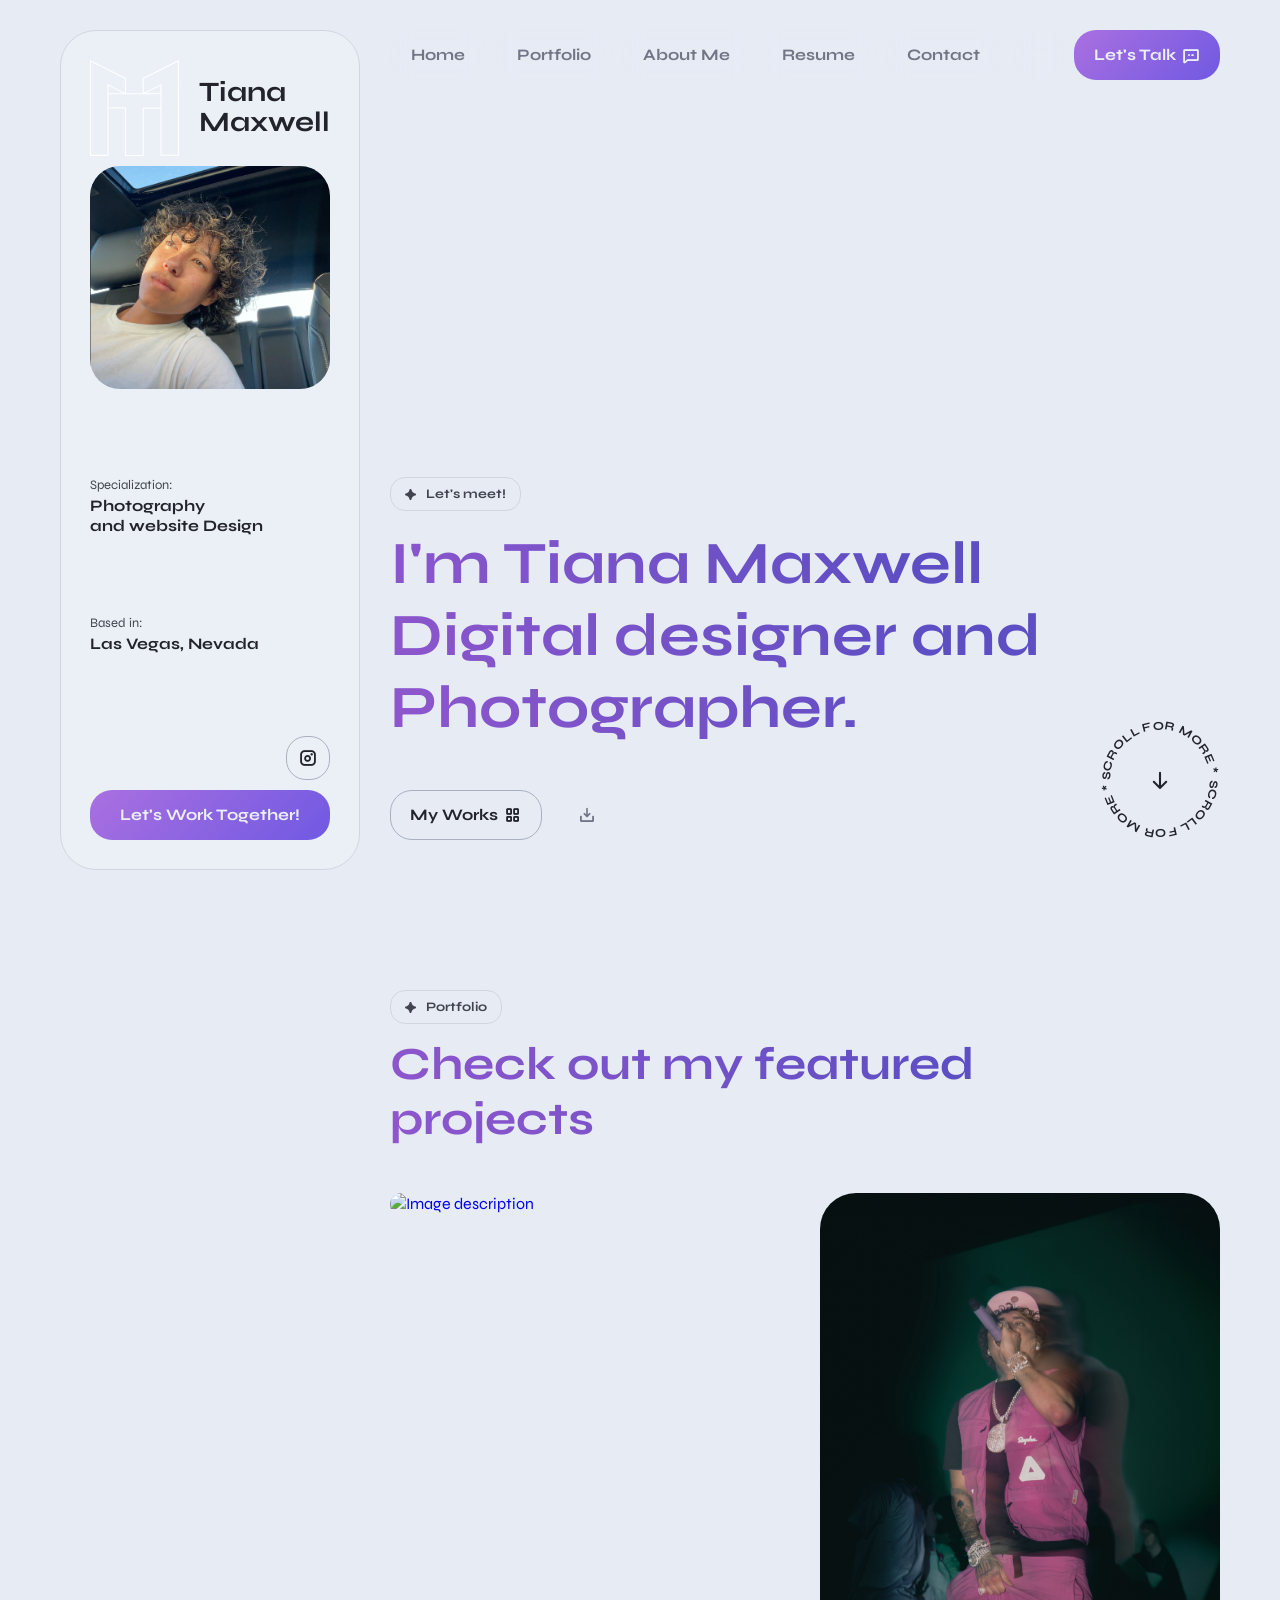
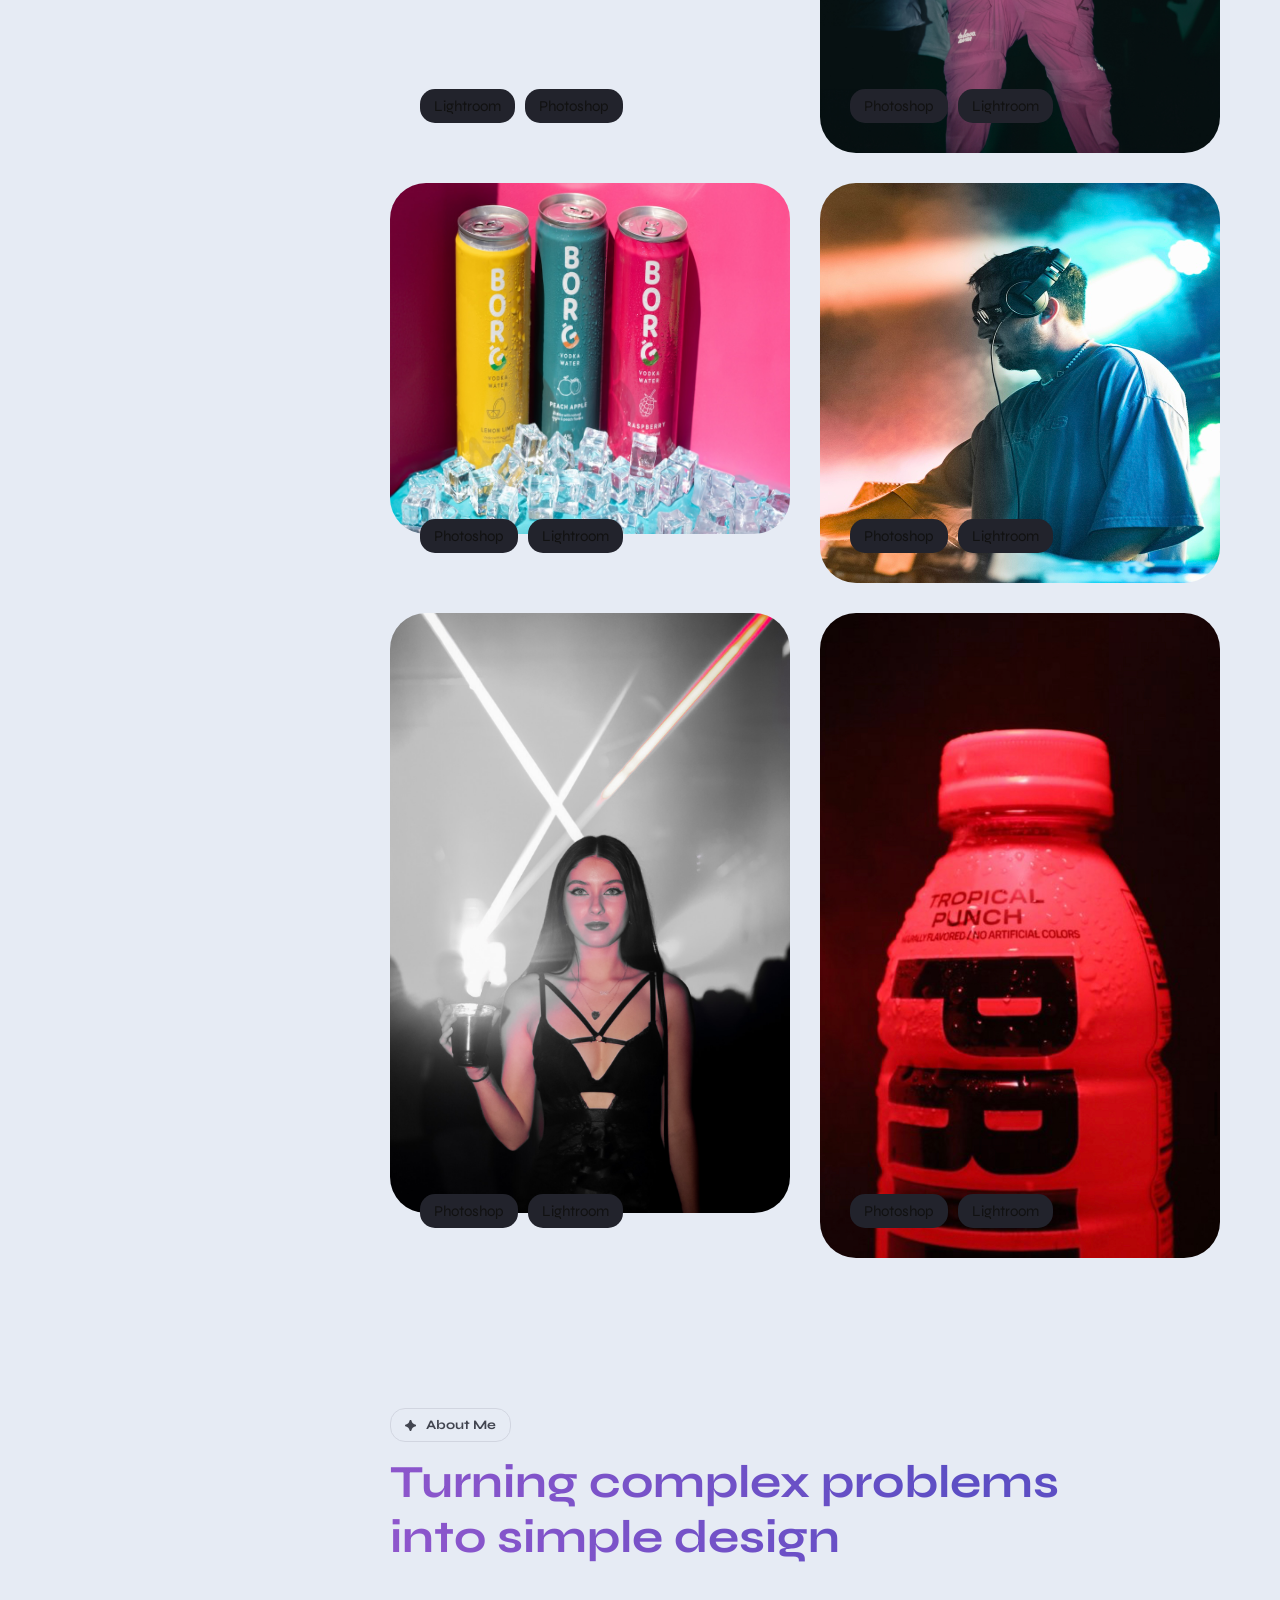
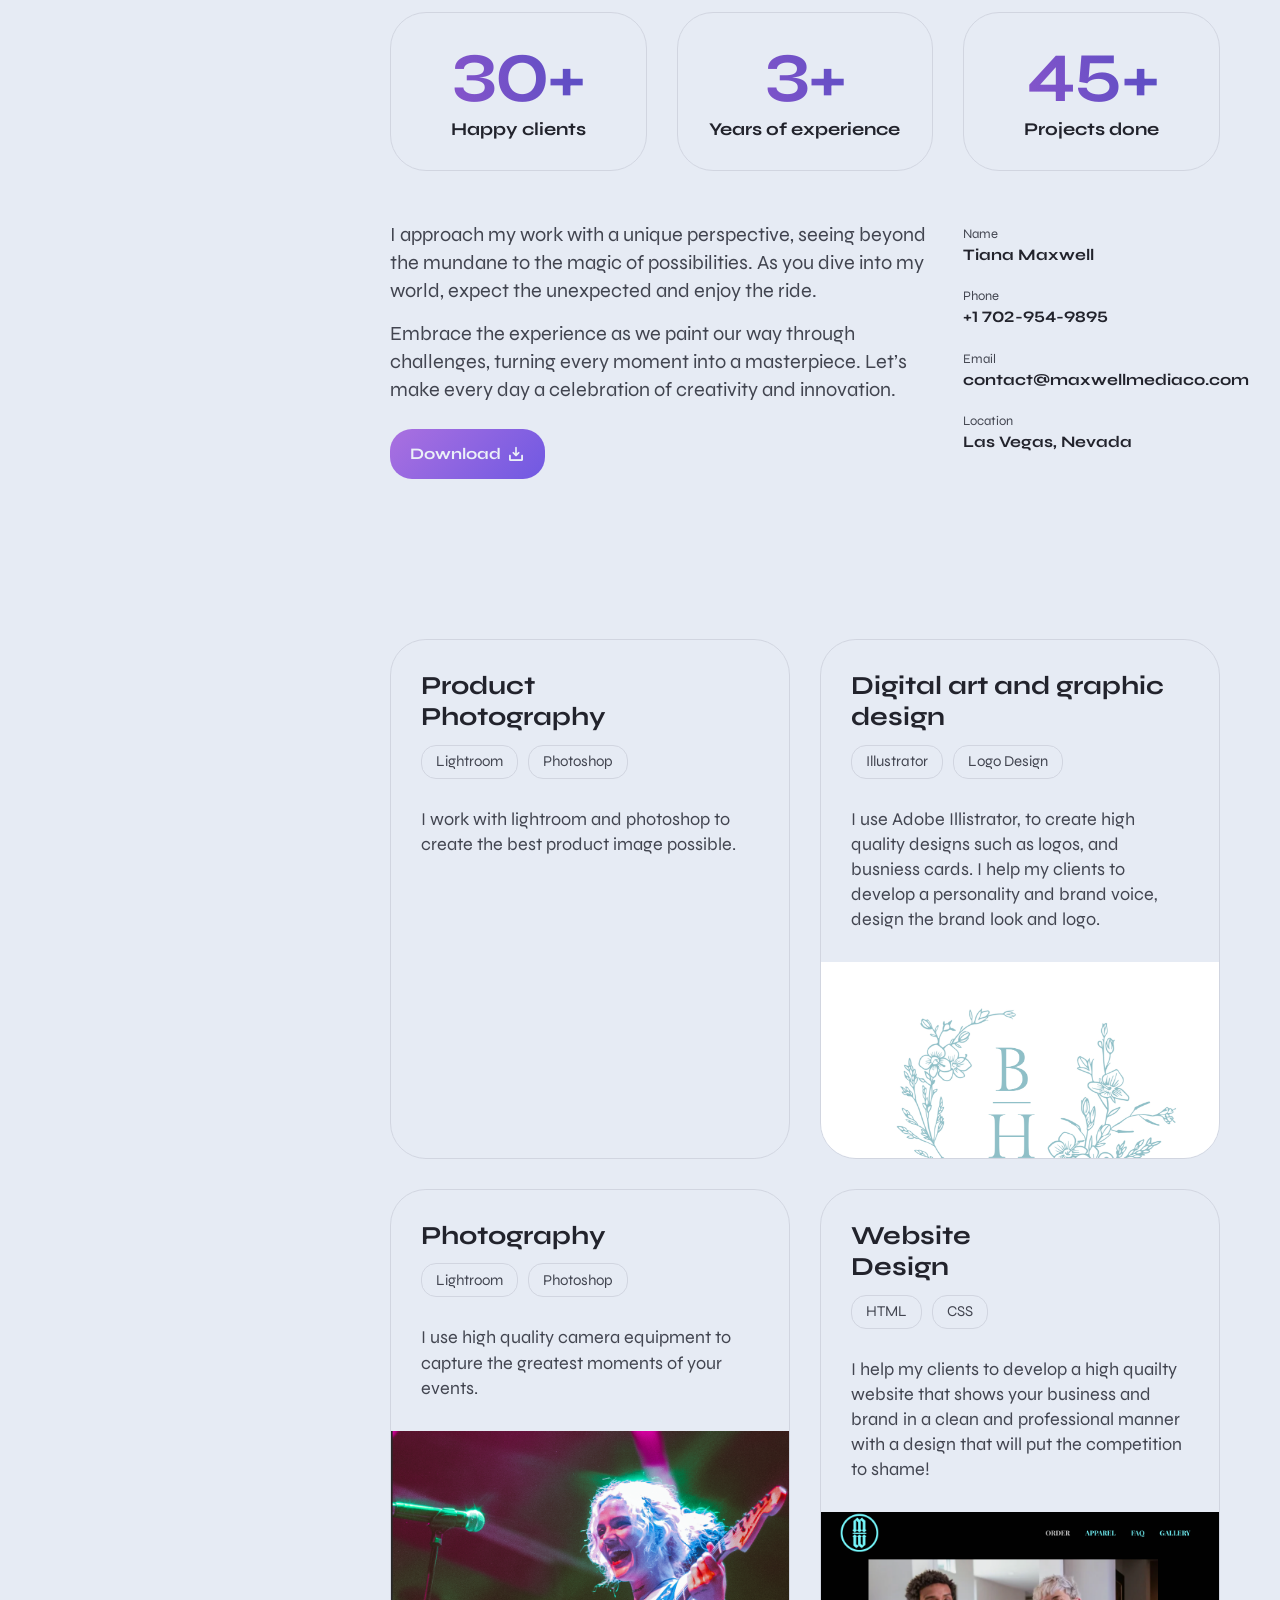
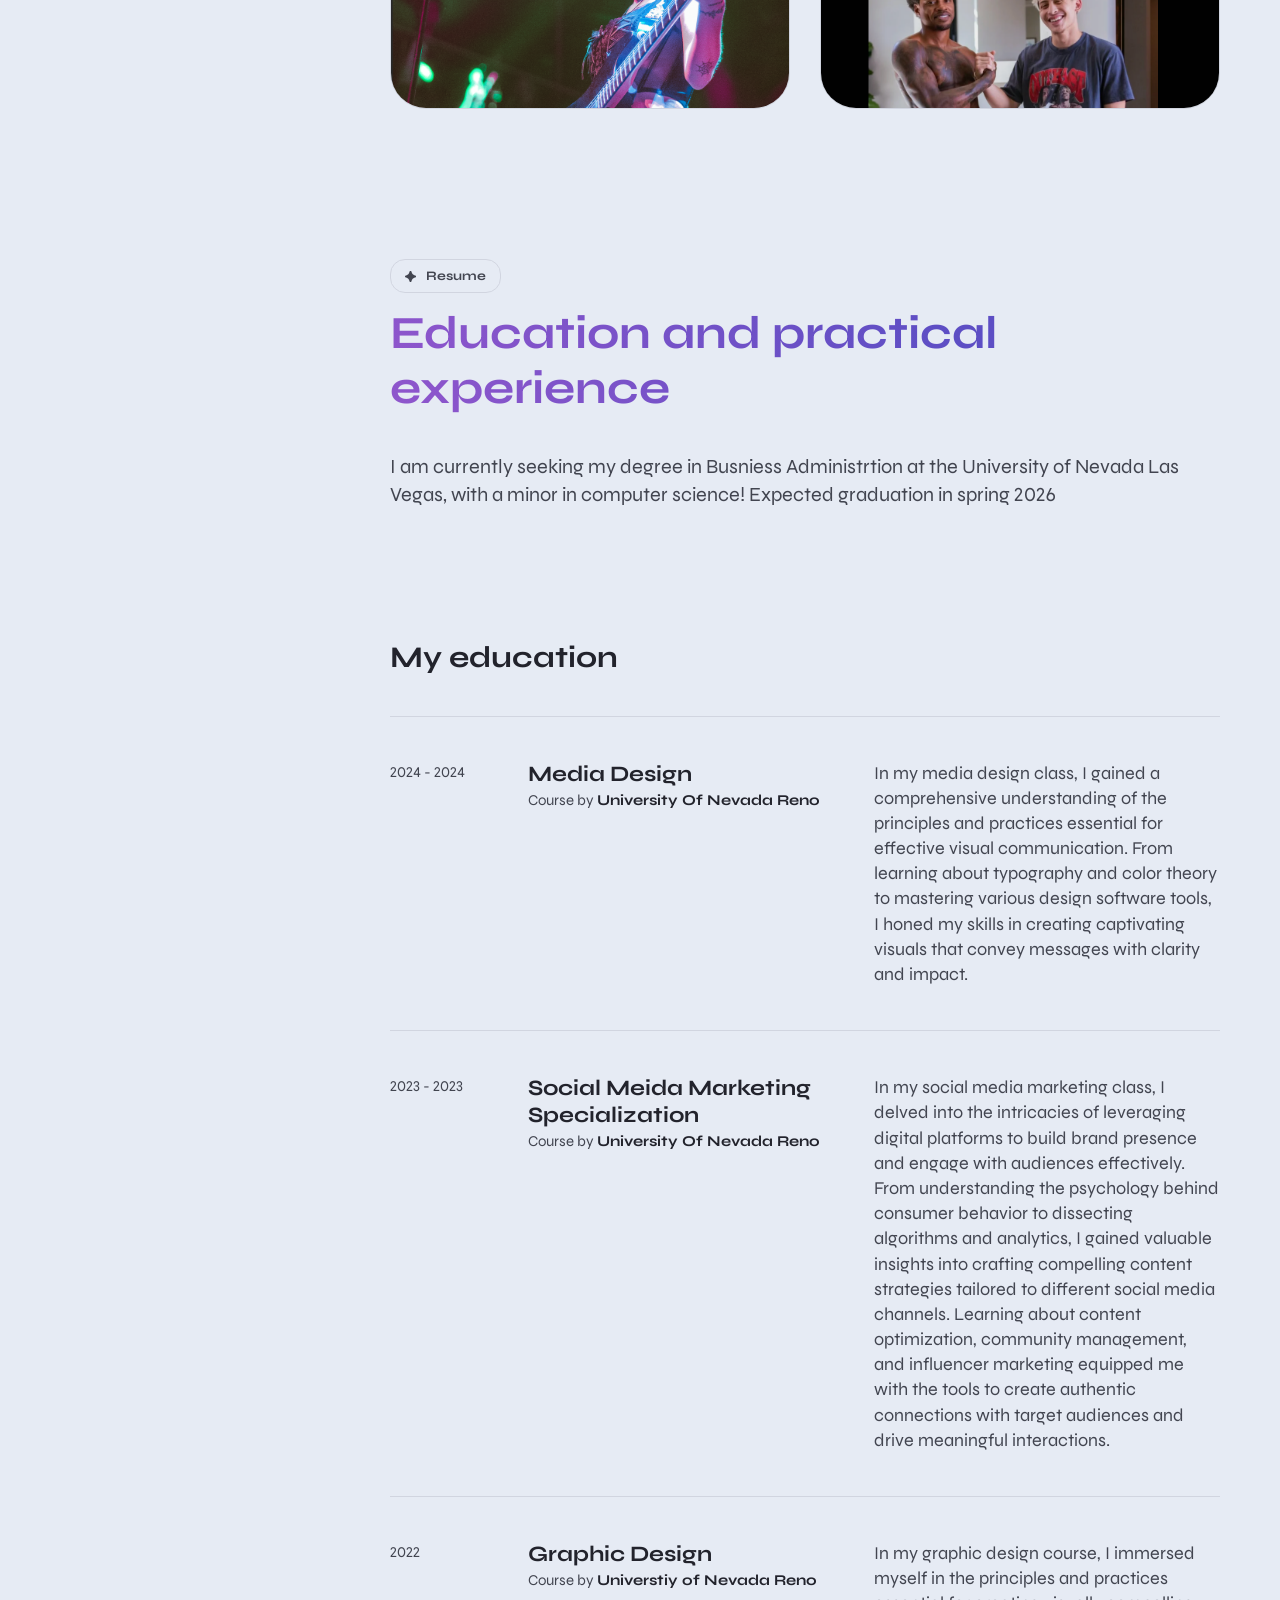
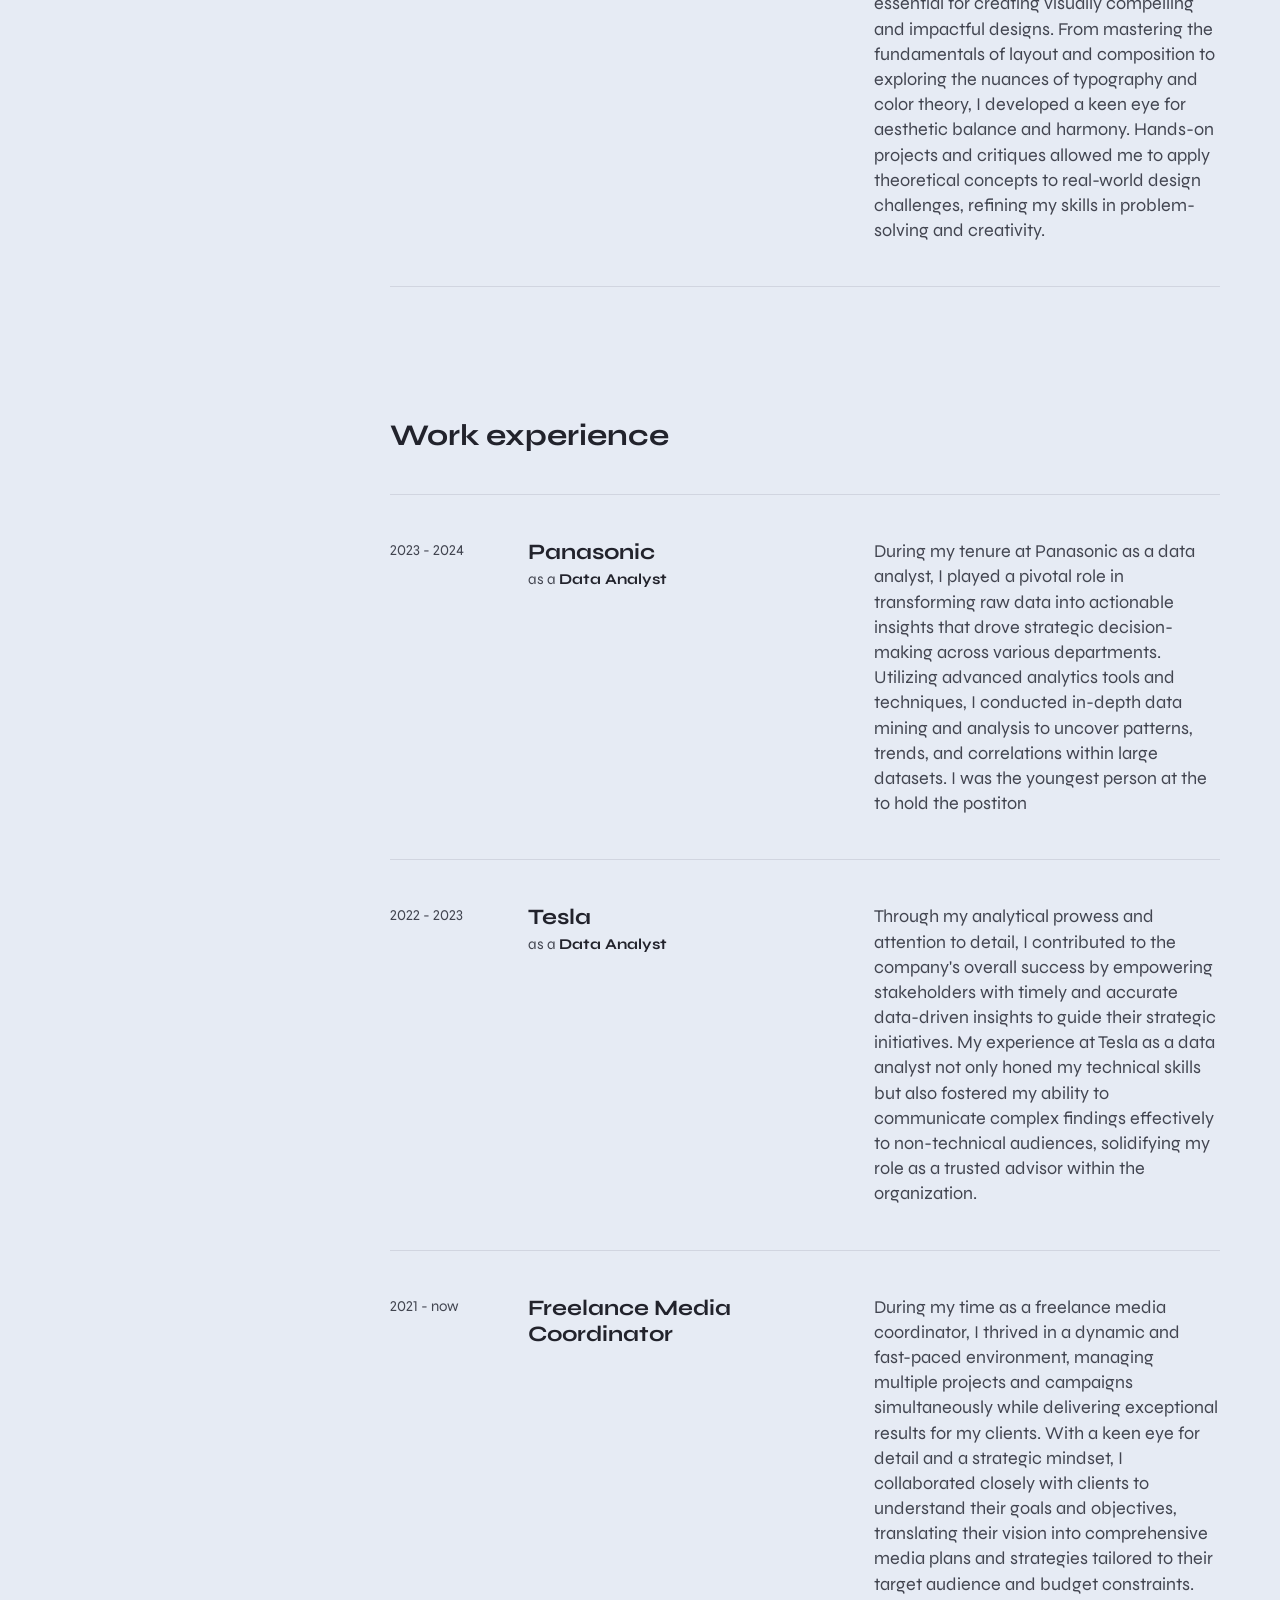
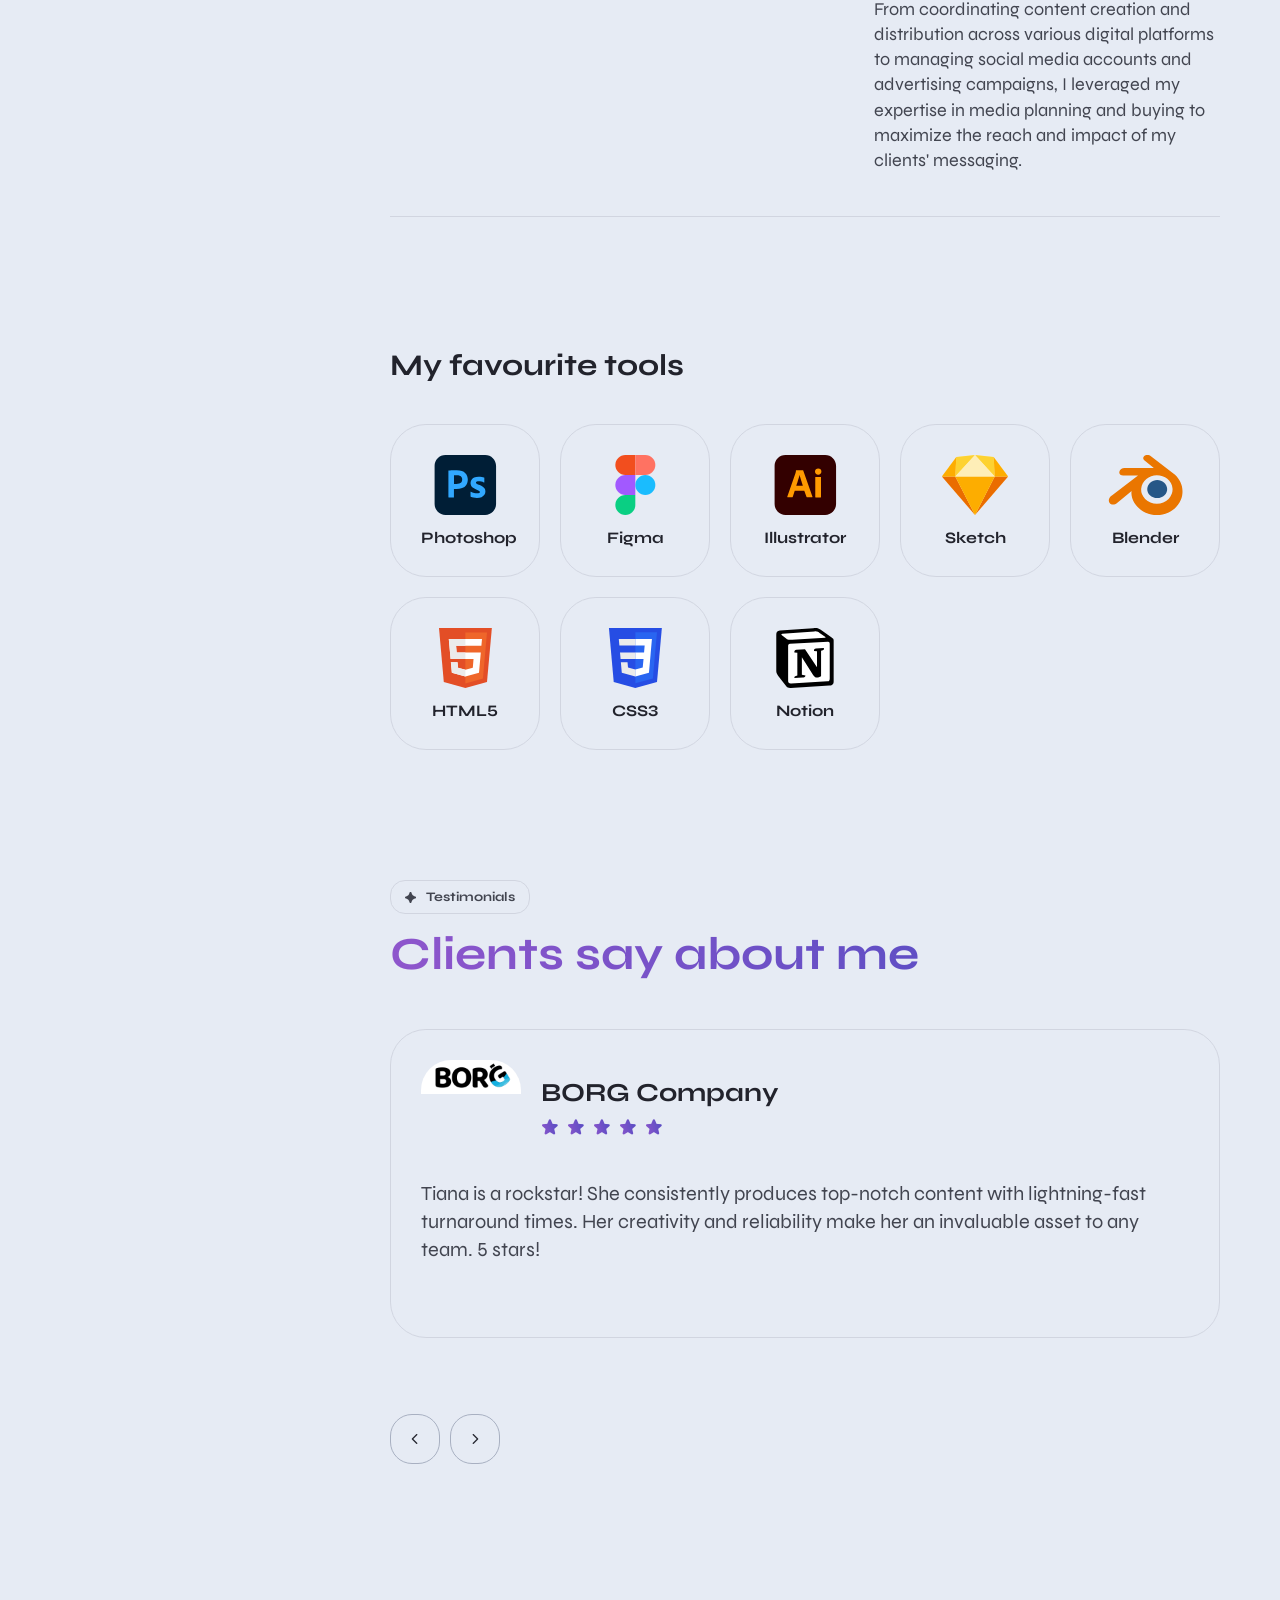
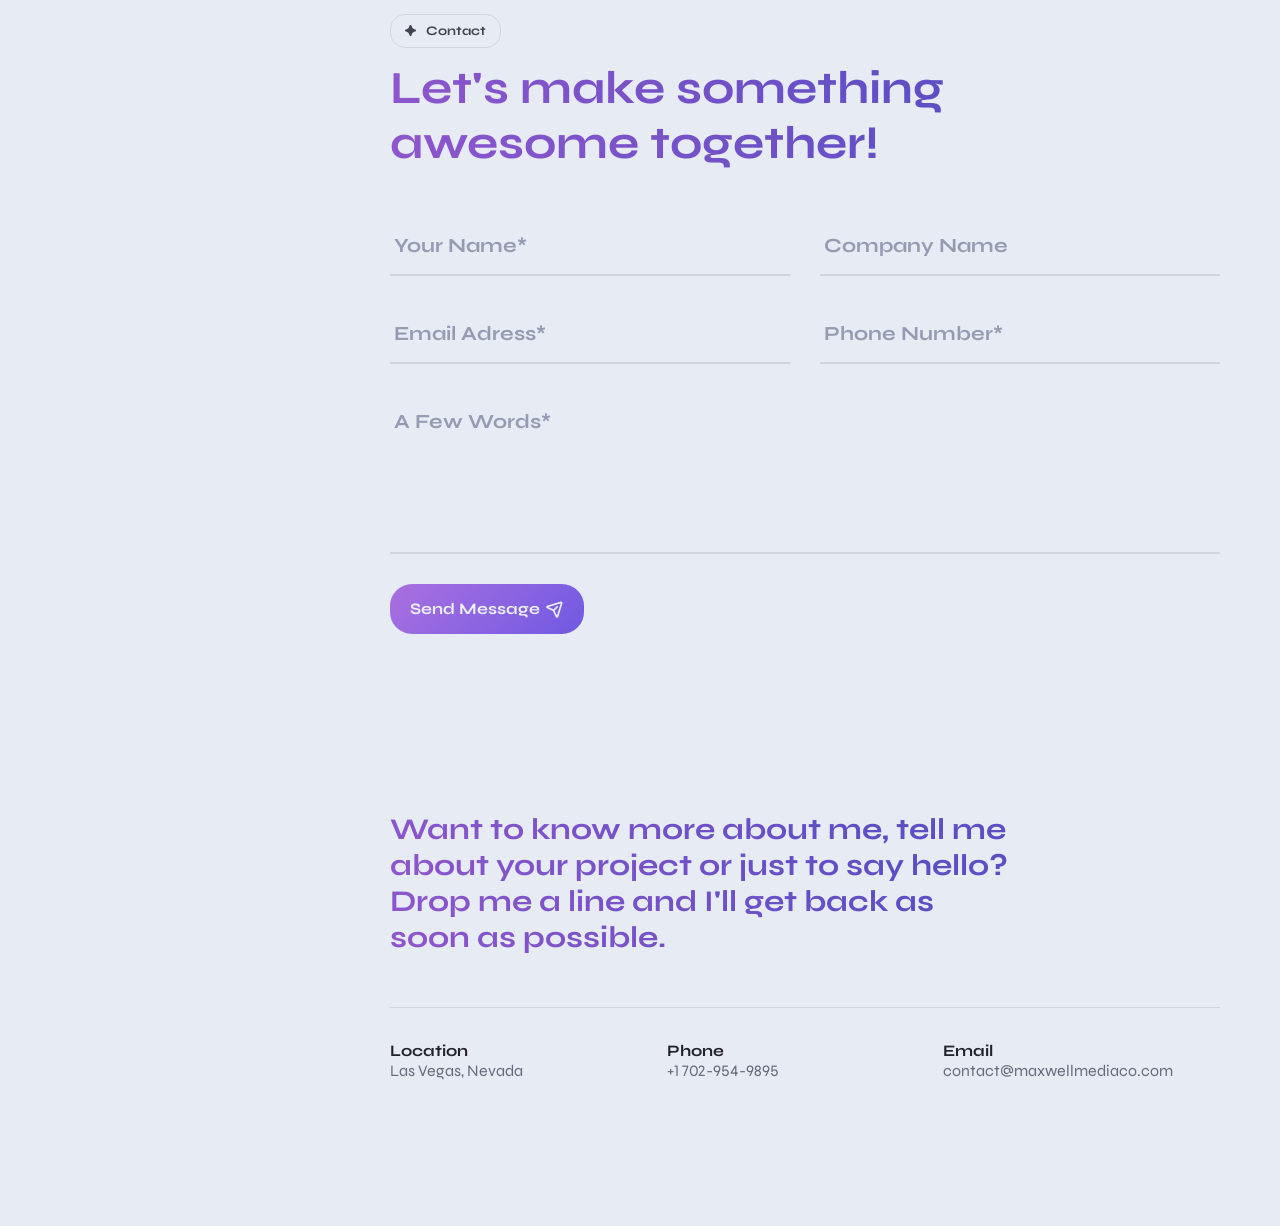
==== commit 6f7e975a: "Update index-svg.html" ====
--- a/index-svg.html
+++ b/index-svg.html
@@ -155,7 +155,7 @@
         <div class="avatar__block">
           <div class="avatar__logo d-flex align-items-center">
             <div class="">
-              <img src="img/logo.svg" alt="">
+              <img src="logo.svg" alt="">
                 </style>
                 <g>
                   <linearGradient id="gradientFill" gradientUnits="userSpaceOnUse" x1="9.9604" y1="75.0338" x2="75.0387" y2="9.9555">
@@ -178,7 +178,7 @@
             </div>
           </div>
           <div class="avatar__image">
-            <img src="img/works/avatar.png" alt="Braxton - Personal Portfolio & Resume HTML Template Avatar">
+            <img src="works/avatar.png" alt="Braxton - Personal Portfolio & Resume HTML Template Avatar">
           </div>
         </div>
         <!-- data caption #1 -->
@@ -316,8 +316,8 @@
     
                 <!-- Works Gallery Single Item Start -->
                 <figure class="col-12 col-md-6 gallery__item grid-item animate-card-2" itemprop="associatedMedia" itemscope itemtype="http://schema.org/ImageObject">
-                  <a href="img/works/IMG_7006.jpg" data-image="" class="gallery__link" itemprop="contentUrl" data-size="1400x14000">
-                    <img src="img/works/IMG_7006.jpg" class="img" itemprop="thumbnail" alt="Image description">
+                  <a href="works/IMG_7006.jpg" data-image="" class="gallery__link" itemprop="contentUrl" data-size="1400x14000">
+                    <img src="works/IMG_7006.jpg" class="img" itemprop="thumbnail" alt="Image description">
                   </a>
                   <figcaption class="gallery__descr opposite" itemprop="caption description">
                     <h5 class="opposite">OHGESSY</h5>
@@ -333,8 +333,8 @@
     
                 <!-- Works Gallery Single Item Start -->
                 <figure class="col-12 col-md-6 gallery__item grid-item animate-card-2" itemprop="associatedMedia" itemscope itemtype="http://schema.org/ImageObject">
-                  <a href="img/works/borg pink.jpg" data-image="" class="gallery__link" itemprop="contentUrl" data-size="1400x1400">
-                    <img src="img/works/borg pink.jpg" class="img" itemprop="thumbnail" alt="Image description">
+                  <a href="works/borg pink.jpg" data-image="" class="gallery__link" itemprop="contentUrl" data-size="1400x1400">
+                    <img src="works/borg pink.jpg" class="img" itemprop="thumbnail" alt="Image description">
                   </a>
                   <figcaption class="gallery__descr opposite" itemprop="caption description">
                     <h5 class="opposite">BORG</h5>
@@ -350,8 +350,8 @@
     
                 <!-- Works Gallery Single Item Start -->
                 <figure class="col-12 col-md-6 gallery__item grid-item animate-card-2" itemprop="associatedMedia" itemscope itemtype="http://schema.org/ImageObject">
-                  <a href="img/works/IMG_0421.jpeg" data-image="" class="gallery__link" itemprop="contentUrl" data-size="1400x1400">
-                    <img src="img/works/IMG_0421.jpeg" class="img" itemprop="thumbnail" alt="Image description">
+                  <a href="works/IMG_0421.jpeg" data-image="" class="gallery__link" itemprop="contentUrl" data-size="1400x1400">
+                    <img src="works/IMG_0421.jpeg" class="img" itemprop="thumbnail" alt="Image description">
                   </a>
                   <figcaption class="gallery__descr " itemprop="caption description">
                     <h5>NO TALK</h5>
@@ -367,8 +367,8 @@
 
                 <!-- Works Gallery Single Item Start -->
                 <figure class="col-12 col-md-6 gallery__item grid-item animate-card-2" itemprop="associatedMedia" itemscope itemtype="http://schema.org/ImageObject">
-                  <a href="img/works/IMG_7722.JPG" data-image="" class="gallery__link" itemprop="contentUrl" data-size="1400x1400">
-                    <img src="img/works/IMG_7722.JPG" class="img" itemprop="thumbnail" alt="Image description">
+                  <a href="works/IMG_7722.JPG" data-image="" class="gallery__link" itemprop="contentUrl" data-size="1400x1400">
+                    <img src="works/IMG_7722.JPG" class="img" itemprop="thumbnail" alt="Image description">
                   </a>
                   <figcaption class="gallery__descr " itemprop="caption description">
                     <h5>Club</h5>
@@ -384,8 +384,8 @@
 
               <!-- Works Gallery Single Item Start -->
               <figure class="col-12 col-md-6 gallery__item grid-item animate-card-2" itemprop="associatedMedia" itemscope itemtype="http://schema.org/ImageObject">
-                <a href="img/works/IMG_7941.jpeg" data-image="" class="gallery__link" itemprop="contentUrl" data-size="1400x1400">
-                  <img src="img/works/IMG_7941.jpeg" class="img" itemprop="thumbnail" alt="Image description">
+                <a href="works/IMG_7941.jpeg" data-image="" class="gallery__link" itemprop="contentUrl" data-size="1400x1400">
+                  <img src="works/IMG_7941.jpeg" class="img" itemprop="thumbnail" alt="Image description">
                 </a>
                 <figcaption class="gallery__descr " itemprop="caption description">
                   <h5>Prime</h5>
@@ -526,7 +526,7 @@
                       <p class="small cards__text animate-in-up">I work with lightroom and photoshop to create the best product image possible.</p>
                     </div>
                     <div class="cards__image d-flex animate-in-up">
-                      <img src="img/works/IMG_0141.jpg" alt="">
+                      <img src="works/IMG_0141.jpg" alt="">
                     </div>
                   </div>
                 </div>
@@ -544,7 +544,7 @@
                       </p>
                     </div>
                     <div class="cards__image d-flex animate-in-up">
-                      <img src="img/works/IMG_0140.jpeg" alt="Service/Feature Image">
+                      <img src="works/IMG_0140.jpeg" alt="Service/Feature Image">
                     </div>
                   </div>
                 </div>
@@ -561,7 +561,7 @@
                       </p>
                     </div>
                     <div class="cards__image d-flex">
-                      <img src="img/works/Artist .png" alt="Service/Feature Image">
+                      <img src="works/Artist .png" alt="Service/Feature Image">
                     </div>
                   </div>
                 </div>
@@ -578,7 +578,7 @@
                       </p>
                     </div>
                     <div class="cards__image d-flex animate-in-up">
-                      <img src="img/works/website.png" alt="Service/Feature Image">
+                      <img src="works/website.png" alt="Service/Feature Image">
                     </div>
                   </div>
                 </div>
@@ -755,56 +755,56 @@
               <!-- tools simgle item -->
               <div class="tools-cards__item d-flex grid-item-s animate-card-5">
                 <div class="tools-cards__card">
-                  <img class="tools-cards__icon animate-in-up" src="img/icons/icon-photoshop.svg" alt="Tools Icon">
+                  <img class="tools-cards__icon animate-in-up" src="icons/icon-photoshop.svg" alt="Tools Icon">
                   <h6 class="tools-cards__caption animate-in-up">Photoshop</h6>
                 </div>
               </div>
               <!-- tools simgle item -->
               <div class="tools-cards__item d-flex grid-item-s animate-card-5">
                 <div class="tools-cards__card">
-                  <img class="tools-cards__icon animate-in-up" src="img/icons/icon-figma.svg" alt="Tools Icon">
+                  <img class="tools-cards__icon animate-in-up" src="icons/icon-figma.svg" alt="Tools Icon">
                   <h6 class="tools-cards__caption animate-in-up">Figma</h6>
                 </div>
               </div>
               <!-- tools simgle item -->
               <div class="tools-cards__item d-flex grid-item-s animate-card-5">
                 <div class="tools-cards__card">
-                  <img class="tools-cards__icon animate-in-up" src="img/icons/icon-illustrator.svg" alt="Tools Icon">
+                  <img class="tools-cards__icon animate-in-up" src="icons/icon-illustrator.svg" alt="Tools Icon">
                   <h6 class="tools-cards__caption animate-in-up">Illustrator</h6>
                 </div>
               </div>
               <!-- tools simgle item -->
               <div class="tools-cards__item d-flex grid-item-s animate-card-5">
                 <div class="tools-cards__card">
-                  <img class="tools-cards__icon animate-in-up" src="img/icons/icon-sketch.svg" alt="Tools Icon">
+                  <img class="tools-cards__icon animate-in-up" src="icons/icon-sketch.svg" alt="Tools Icon">
                   <h6 class="tools-cards__caption animate-in-up">Sketch</h6>
                 </div>
               </div>
               <!-- tools simgle item -->
               <div class="tools-cards__item d-flex grid-item-s animate-card-5">
                 <div class="tools-cards__card">
-                  <img class="tools-cards__icon animate-in-up" src="img/icons/icon-blender.svg" alt="Tools Icon">
+                  <img class="tools-cards__icon animate-in-up" src="icons/icon-blender.svg" alt="Tools Icon">
                   <h6 class="tools-cards__caption animate-in-up">Blender</h6>
                 </div>
               </div>
               <!-- tools simgle item -->
               <div class="tools-cards__item d-flex grid-item-s animate-card-5">
                 <div class="tools-cards__card">
-                  <img class="tools-cards__icon animate-in-up" src="img/icons/icon-html.svg" alt="Tools Icon">
+                  <img class="tools-cards__icon animate-in-up" src="icons/icon-html.svg" alt="Tools Icon">
                   <h6 class="tools-cards__caption animate-in-up">HTML5</h6>
                 </div>
               </div>
               <!-- tools simgle item -->
               <div class="tools-cards__item d-flex grid-item-s animate-card-5">
                 <div class="tools-cards__card">
-                  <img class="tools-cards__icon animate-in-up" src="img/icons/icon-css.svg" alt="Tools Icon">
+                  <img class="tools-cards__icon animate-in-up" src="icons/icon-css.svg" alt="Tools Icon">
                   <h6 class="tools-cards__caption animate-in-up">CSS3</h6>
                 </div>
               </div>
               <!-- tools simgle item -->
               <div class="tools-cards__item d-flex grid-item-s animate-card-5">
                 <div class="tools-cards__card">
-                  <img class="tools-cards__icon animate-in-up" src="img/icons/icon-notion.svg" alt="Tools Icon">
+                  <img class="tools-cards__icon animate-in-up" src="icons/icon-notion.svg" alt="Tools Icon">
                   <h6 class="tools-cards__caption animate-in-up">Notion</h6>
                 </div>
               </div>
@@ -841,7 +841,7 @@
                     <div class="testimonials-card animate-in-up">
                       <div class="testimonials-card__tauthor d-flex animate-in-up">
                         <div class="tauthor__avatar">
-                          <img src="img/works/borg.png" alt="Review Author">
+                          <img src="works/borg.png" alt="Review Author">
                         </div>
                         <div class="tauthor__info d-flex flex-column justify-content-center">
                           <p class="tauthor__name">BORG Company</p>
@@ -872,7 +872,7 @@
                     <div class="testimonials-card  animate-in-up">
                       <div class="testimonials-card__tauthor d-flex  animate-in-up">
                         <div class="tauthor__avatar">
-                          <img src="img/works/EH4I.png" alt="Review Author">
+                          <img src="works/EH4I.png" alt="Review Author">
                         </div>
                         <div class="tauthor__info d-flex flex-column justify-content-center">
                           <p class="tauthor__name">Josh</p>
@@ -1122,4 +1122,4 @@
     
   </body>
 
-</html>+</html>
--- a/css/loaders/loader.css
+++ b/css/loaders/loader.css
@@ -1,376 +1 @@
-/*! ------------------------------------------------
- * Project Name: Name: Braxton - Personal Portfolio & Resume HTML Template
- * Project Description: Show yourself brightly with Braxton - unique and creative portfolio and resume template!
- * Tags: mix_design, resume, portfolio, personal page, cv, template, one page, responsive, html5, css3, creative, clean 
- * Version: 1.0.0
- * Build Date: March 2024
- * Last Update: March 2024
- * This product is available exclusively on Themeforest
- * Author: mix_design
- * Author URI: https://themeforest.net/user/mix_design */
-/*! File name: loader.css
- * ------------------------------------------------
- *
- * ------------------------------------------------
- * Table of Contents
- * ------------------------------------------------
- *  01. Loader Styles
- * ------------------------------------------------
- * Table of Contents End
- * ------------------------------------------------ */
-:root {
-  --_size: 1.6rem;
-  --_font-default: "Syne", sans-serif;
-  --_font-accent: "Syne", sans-serif;
-  --_radius-s: 1.5rem;
-  --_radius-m: 2.2rem;
-  --_radius-l: 3rem;
-  --_radius-xl: 3.6rem;
-  --_animspeed-fast: 0.1s;
-  --_animspeed-medium: 0.3s;
-  --_animspeed-slow: 0.6s;
-  --_animbezier: cubic-bezier(0.23, 0.65, 0.74, 1.09);
-  /* light color scheme */
-  --base--light: #e6ebf4;
-  --base-tint--light: #ebf0f7;
-  --base-shade--light: #bdc1c8;
-  --accent--light: #aa70e0;
-  --secondary--light: #7059e2;
-  --secondary-rgba--light: rgba(112,89,226,0.3);
-  --stroke-controls--light: #a8b0c1;
-  --stroke-controls-neutral--light: rgba(0,0,0,0.3);
-  --stroke-elements--light: #d1d5e0;
-  --t-bright--light: #22232c;
-  --t-medium--light: #424550;
-  --t-muted--light: #666a79;
-  --t-accent--light: #8f56cc;
-  --t-secondary--light: #5d4ec4;
-  --t-disabled--light: #717586;
-  --t-placeholder--light: #969bb2;
-  --base-opp--light: #111111;
-  --t-opp-bright--light: #ebf0f7;
-  --t-opp-medium--light: #C7C6D3;
-  --t-opp-muted--light: #A1A1AF;
-  --gradient-one--light: #CEC4EF;
-  --gradient-two--light: #f5c5cd;
-  --gradient-three--light: #ac8fe3;
-  /* dark color scheme */
-  --base--dark: #111111;
-  --base-tint--dark: #161616;
-  --base-shade--dark: #000000;
-  --accent--dark: #E4B8BF;
-  --secondary--dark: #CEC4EF;
-  --secondary-rgba--dark: rgba(206,196,239,0.2);
-  --stroke-controls--dark: #4B4B51;
-  --stroke-controls-neutral--dark: rgba(255,255,255,0.3);
-  --stroke-elements--dark: #303033;
-  --t-bright--dark: #e9e9f1;
-  --t-medium--dark: #C7C6D3;
-  --t-muted--dark: #A1A1AF;
-  --t-accent--dark: #E1BAC5;
-  --t-secondary--dark: #CEC4EF;
-  --t-disabled--dark: #8B8A91;
-  --t-placeholder--dark: #58585E;
-  --base-opp--dark: #fafafa;
-  --t-opp-bright--dark: #121319;
-  --t-opp-medium--dark: #626577;
-  --t-opp-muted--dark: #717586;
-  --gradient-one--dark: #a287d5;
-  --gradient-two--dark: #E4B8BF;
-  --gradient-three--dark: #8b6bc5;
-  /* permanent colors */
-  --per-base: #111111;
-  --per-base-tint: #212121;
-  --per-stroke-controls: rgba(255,255,255,0.4);
-  --t-per-bright-light: #ffffff;
-  --t-per-medium-light: #f2f2f2;
-  --t-per-muted-light: #C7C6D3;
-  --t-per-bright-dark: #27293b;
-  --t-per-medium-dark: #626577;
-  --t-per-muted-dark: #717586;
-}
-@media only screen and (min-width: 1600px) {
-  :root {
-    --_radius-s: 1.7rem;
-    --_radius-m: 2.6rem;
-  }
-}
 
-/* defaults */
-@media (prefers-color-scheme: light) {
-  :root {
-    --base: var(--base--light);
-    --base-tint: var(--base-tint--light);
-    --base-shade: var(--base-shade--light);
-    --accent: var(--accent--light);
-    --secondary: var(--secondary--light);
-    --secondary-rgba: var(--secondary-rgba--light);
-    --stroke-controls: var(--stroke-controls--light);
-    --stroke-controls-neutral: var(--stroke-controls-neutral--light);
-    --stroke-elements: var(--stroke-elements--light);
-    --t-bright: var(--t-bright--light);
-    --t-medium: var(--t-medium--light);
-    --t-muted: var(--t-muted--light);
-    --t-accent: var(--t-accent--light);
-    --t-secondary: var(--t-secondary--light);
-    --t-disabled: var(--t-disabled--light);
-    --t-placeholder: var(--t-placeholder--light);
-    --base-opp: var(--base-opp--light);
-    --t-opp-bright: var(--t-opp-bright--light);
-    --t-opp-medium: var(--t-opp-medium--light);
-    --t-opp-muted: var(--t-opp-muted--light);
-    --gradient-one: var(--gradient-one--light);
-    --gradient-two: var(--gradient-two--light);
-    --gradient-three: var(--gradient-three--light);
-  }
-}
-@media (prefers-color-scheme: dark) {
-  :root {
-    --base: var(--base--dark);
-    --base-tint: var(--base-tint--dark);
-    --base-shade: var(--base-shade--dark);
-    --accent: var(--accent--dark);
-    --secondary: var(--secondary--dark);
-    --secondary-rgba: var(--secondary-rgba--dark);
-    --stroke-controls: var(--stroke-controls--dark);
-    --stroke-controls-neutral: var(--stroke-controls-neutral--dark);
-    --stroke-elements: var(--stroke-elements--dark);
-    --t-bright: var(--t-bright--dark);
-    --t-medium: var(--t-medium--dark);
-    --t-muted: var(--t-muted--dark);
-    --t-accent: var(--t-accent--dark);
-    --t-secondary: var(--t-secondary--dark);
-    --t-disabled: var(--t-disabled--dark);
-    --t-placeholder: var(--t-placeholder--dark);
-    --base-opp: var(--base-opp--dark);
-    --t-opp-bright: var(--t-opp-bright--dark);
-    --t-opp-medium: var(--t-opp-medium--dark);
-    --t-opp-muted: var(--t-opp-muted--dark);
-    --gradient-one: var(--gradient-one--dark);
-    --gradient-two: var(--gradient-two--dark);
-    --gradient-three: var(--gradient-three--dark);
-  }
-}
-[color-scheme=light] {
-  --base: var(--base--light);
-  --base-tint: var(--base-tint--light);
-  --base-shade: var(--base-shade--light);
-  --accent: var(--accent--light);
-  --secondary: var(--secondary--light);
-  --secondary-rgba: var(--secondary-rgba--light);
-  --stroke-controls: var(--stroke-controls--light);
-  --stroke-controls-neutral: var(--stroke-controls-neutral--light);
-  --stroke-elements: var(--stroke-elements--light);
-  --t-bright: var(--t-bright--light);
-  --t-medium: var(--t-medium--light);
-  --t-muted: var(--t-muted--light);
-  --t-accent: var(--t-accent--light);
-  --t-secondary: var(--t-secondary--light);
-  --t-disabled: var(--t-disabled--light);
-  --t-placeholder: var(--t-placeholder--light);
-  --base-opp: var(--base-opp--light);
-  --t-opp-bright: var(--t-opp-bright--light);
-  --t-opp-medium: var(--t-opp-medium--light);
-  --t-opp-muted: var(--t-opp-muted--light);
-  --gradient-one: var(--gradient-one--light);
-  --gradient-two: var(--gradient-two--light);
-  --gradient-three: var(--gradient-three--light);
-}
-
-[color-scheme=dark] {
-  --base: var(--base--dark);
-  --base-tint: var(--base-tint--dark);
-  --base-shade: var(--base-shade--dark);
-  --accent: var(--accent--dark);
-  --secondary: var(--secondary--dark);
-  --secondary-rgba: var(--secondary-rgba--dark);
-  --stroke-controls: var(--stroke-controls--dark);
-  --stroke-controls-neutral: var(--stroke-controls-neutral--dark);
-  --stroke-elements: var(--stroke-elements--dark);
-  --t-bright: var(--t-bright--dark);
-  --t-medium: var(--t-medium--dark);
-  --t-muted: var(--t-muted--dark);
-  --t-accent: var(--t-accent--dark);
-  --t-secondary: var(--t-secondary--dark);
-  --t-disabled: var(--t-disabled--dark);
-  --t-placeholder: var(--t-placeholder--dark);
-  --base-opp: var(--base-opp--dark);
-  --t-opp-bright: var(--t-opp-bright--dark);
-  --t-opp-medium: var(--t-opp-medium--dark);
-  --t-opp-muted: var(--t-opp-muted--dark);
-  --gradient-one: var(--gradient-one--dark);
-  --gradient-two: var(--gradient-two--dark);
-  --gradient-three: var(--gradient-three--dark);
-}
-
-/* ------------------------------------------------*/
-/* Loader Styles Start */
-/* ------------------------------------------------*/
-.loader {
-  position: fixed;
-  top: 0;
-  right: 0;
-  bottom: 0;
-  left: 0;
-  z-index: 9999;
-  background-color: var(--base-tint);
-  opacity: 1;
-  visibility: visible;
-  -webkit-transition: all var(--_animspeed-slow) ease-in-out;
-  -moz-transition: all var(--_animspeed-slow) ease-in-out;
-  transition: all var(--_animspeed-slow) ease-in-out;
-}
-.loader.loaded {
-  background-color: var(--base);
-  opacity: 0;
-  visibility: hidden;
-}
-
-.loader__content {
-  position: absolute;
-  left: 50%;
-  top: 50%;
-  bottom: auto;
-  right: auto;
-  -webkit-transform: translateX(-50%) translateY(-50%);
-     -moz-transform: translateX(-50%) translateY(-50%);
-      -ms-transform: translateX(-50%) translateY(-50%);
-          transform: translateX(-50%) translateY(-50%);
-  width: 40px;
-  height: 60px;
-  -webkit-transition: opacity var(--_animspeed-medium) ease-in-out;
-  -moz-transition: opacity var(--_animspeed-medium) ease-in-out;
-  transition: opacity var(--_animspeed-medium) ease-in-out;
-  opacity: 1;
-}
-.loader__content.fade-out {
-  opacity: 0;
-}
-
-.loader__box {
-  width: 40px;
-  height: 40px;
-  background: var(--accent);
-  background: -moz-linear-gradient(315deg, var(--accent) 0%, var(--secondary) 100%);
-  background: linear-gradient(135deg, var(--accent) 0%, var(--secondary) 100%);
-  -webkit-animation: jump 0.5s linear infinite;
-     -moz-animation: jump 0.5s linear infinite;
-          animation: jump 0.5s linear infinite;
-  -moz-border-radius: 10px;
-       border-radius: 10px;
-}
-
-@-webkit-keyframes jump {
-  17% {
-    border-bottom-right-radius: 10px;
-  }
-  25% {
-    -webkit-transform: translateY(9px) rotate(22.5deg);
-            transform: translateY(9px) rotate(22.5deg);
-  }
-  50% {
-    -webkit-transform: translateY(18px) scale(1, 0.9) rotate(45deg);
-            transform: translateY(18px) scale(1, 0.9) rotate(45deg);
-    border-bottom-right-radius: 40px;
-  }
-  75% {
-    -webkit-transform: translateY(9px) rotate(67.5deg);
-            transform: translateY(9px) rotate(67.5deg);
-  }
-  100% {
-    -webkit-transform: translateY(0) rotate(90deg);
-            transform: translateY(0) rotate(90deg);
-  }
-}
-
-@-moz-keyframes jump {
-  17% {
-    -moz-border-radius-bottomright: 10px;
-         border-bottom-right-radius: 10px;
-  }
-  25% {
-    -moz-transform: translateY(9px) rotate(22.5deg);
-         transform: translateY(9px) rotate(22.5deg);
-  }
-  50% {
-    -moz-transform: translateY(18px) scale(1, 0.9) rotate(45deg);
-         transform: translateY(18px) scale(1, 0.9) rotate(45deg);
-    -moz-border-radius-bottomright: 40px;
-         border-bottom-right-radius: 40px;
-  }
-  75% {
-    -moz-transform: translateY(9px) rotate(67.5deg);
-         transform: translateY(9px) rotate(67.5deg);
-  }
-  100% {
-    -moz-transform: translateY(0) rotate(90deg);
-         transform: translateY(0) rotate(90deg);
-  }
-}
-
-@keyframes jump {
-  17% {
-    -moz-border-radius-bottomright: 10px;
-         border-bottom-right-radius: 10px;
-  }
-  25% {
-    -webkit-transform: translateY(9px) rotate(22.5deg);
-       -moz-transform: translateY(9px) rotate(22.5deg);
-            transform: translateY(9px) rotate(22.5deg);
-  }
-  50% {
-    -webkit-transform: translateY(18px) scale(1, 0.9) rotate(45deg);
-       -moz-transform: translateY(18px) scale(1, 0.9) rotate(45deg);
-            transform: translateY(18px) scale(1, 0.9) rotate(45deg);
-    -moz-border-radius-bottomright: 40px;
-         border-bottom-right-radius: 40px;
-  }
-  75% {
-    -webkit-transform: translateY(9px) rotate(67.5deg);
-       -moz-transform: translateY(9px) rotate(67.5deg);
-            transform: translateY(9px) rotate(67.5deg);
-  }
-  100% {
-    -webkit-transform: translateY(0) rotate(90deg);
-       -moz-transform: translateY(0) rotate(90deg);
-            transform: translateY(0) rotate(90deg);
-  }
-}
-.loader__shadow {
-  width: 40px;
-  height: 5px;
-  background-color: var(--base-shade);
-  position: absolute;
-  top: 49px;
-  left: 0;
-  -moz-border-radius: 50%;
-       border-radius: 50%;
-  -webkit-animation: shadow 0.5s linear infinite;
-     -moz-animation: shadow 0.5s linear infinite;
-          animation: shadow 0.5s linear infinite;
-}
-
-@-webkit-keyframes shadow {
-  50% {
-    -webkit-transform: scale(1.2, 1);
-            transform: scale(1.2, 1);
-  }
-}
-
-@-moz-keyframes shadow {
-  50% {
-    -moz-transform: scale(1.2, 1);
-         transform: scale(1.2, 1);
-  }
-}
-
-@keyframes shadow {
-  50% {
-    -webkit-transform: scale(1.2, 1);
-       -moz-transform: scale(1.2, 1);
-            transform: scale(1.2, 1);
-  }
-}
-/* ------------------------------------------------*/
-/* Loader Styles End */
-/* ------------------------------------------------*/
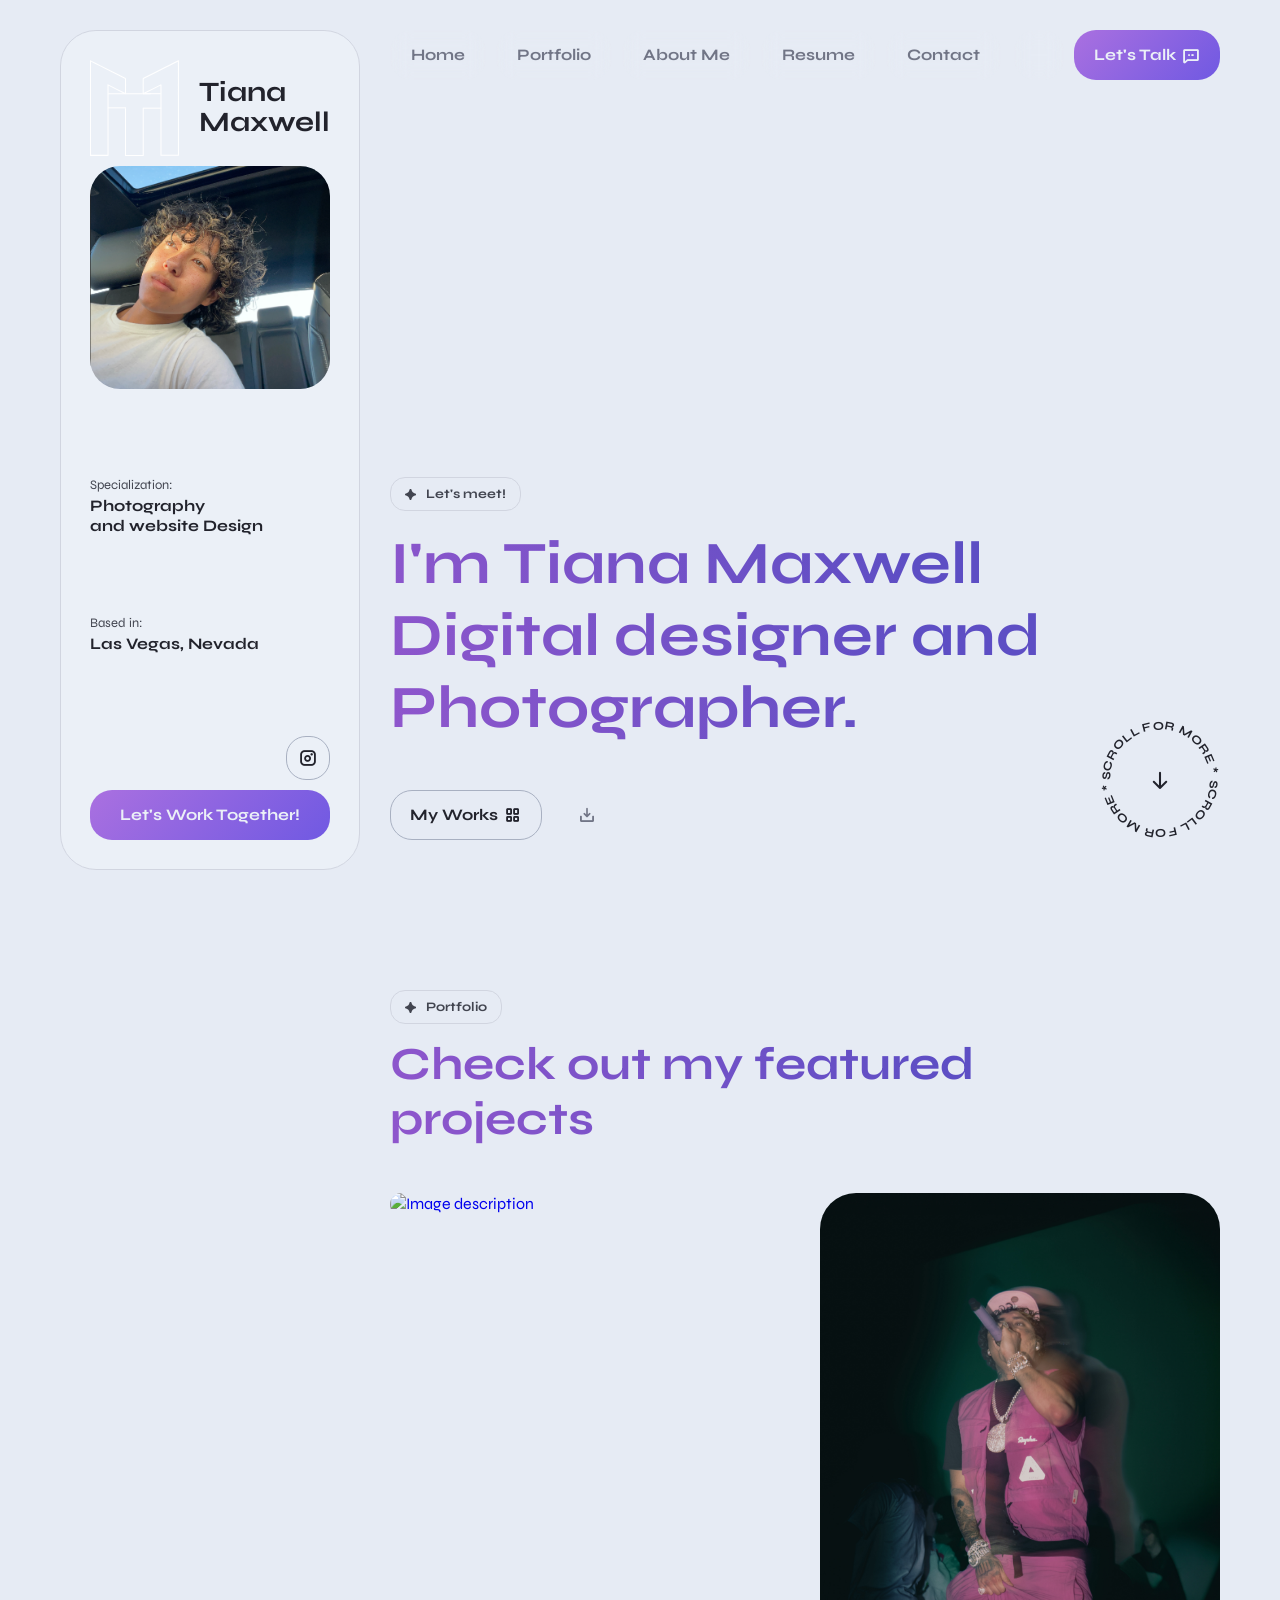
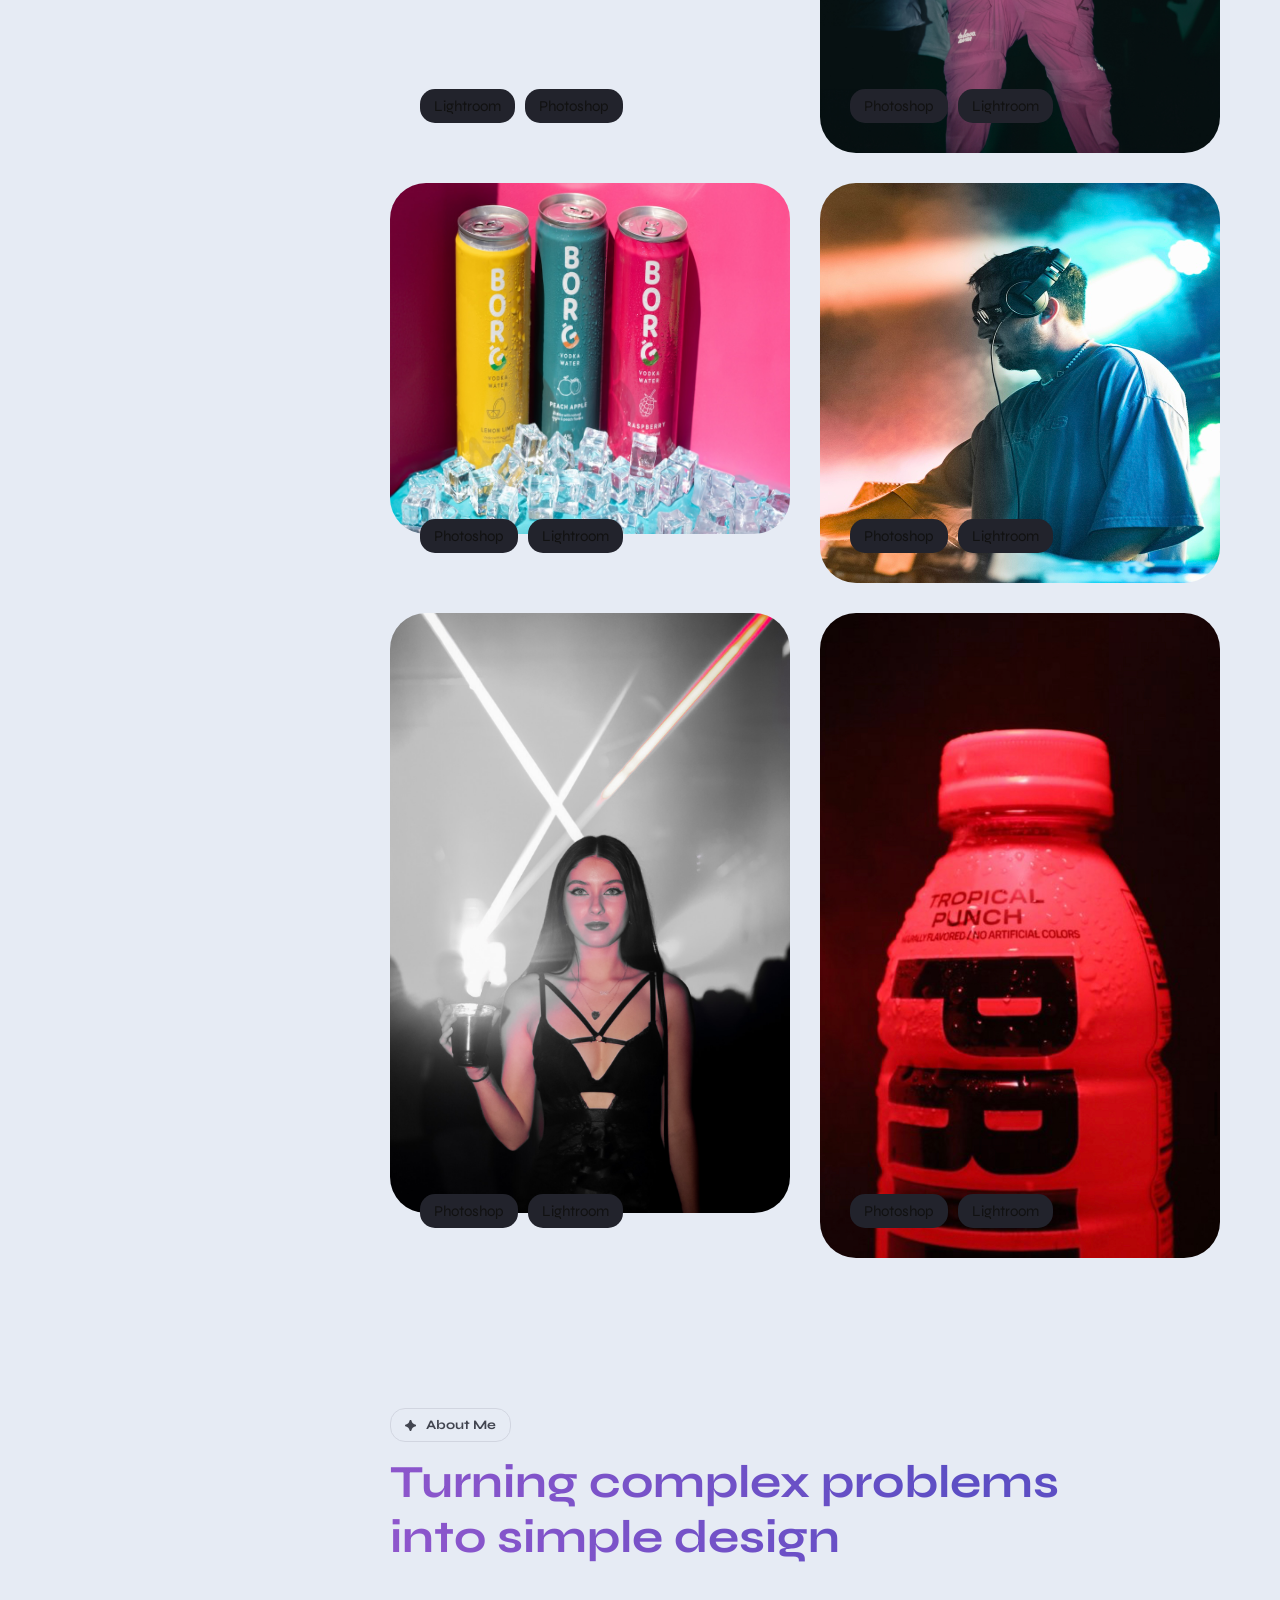
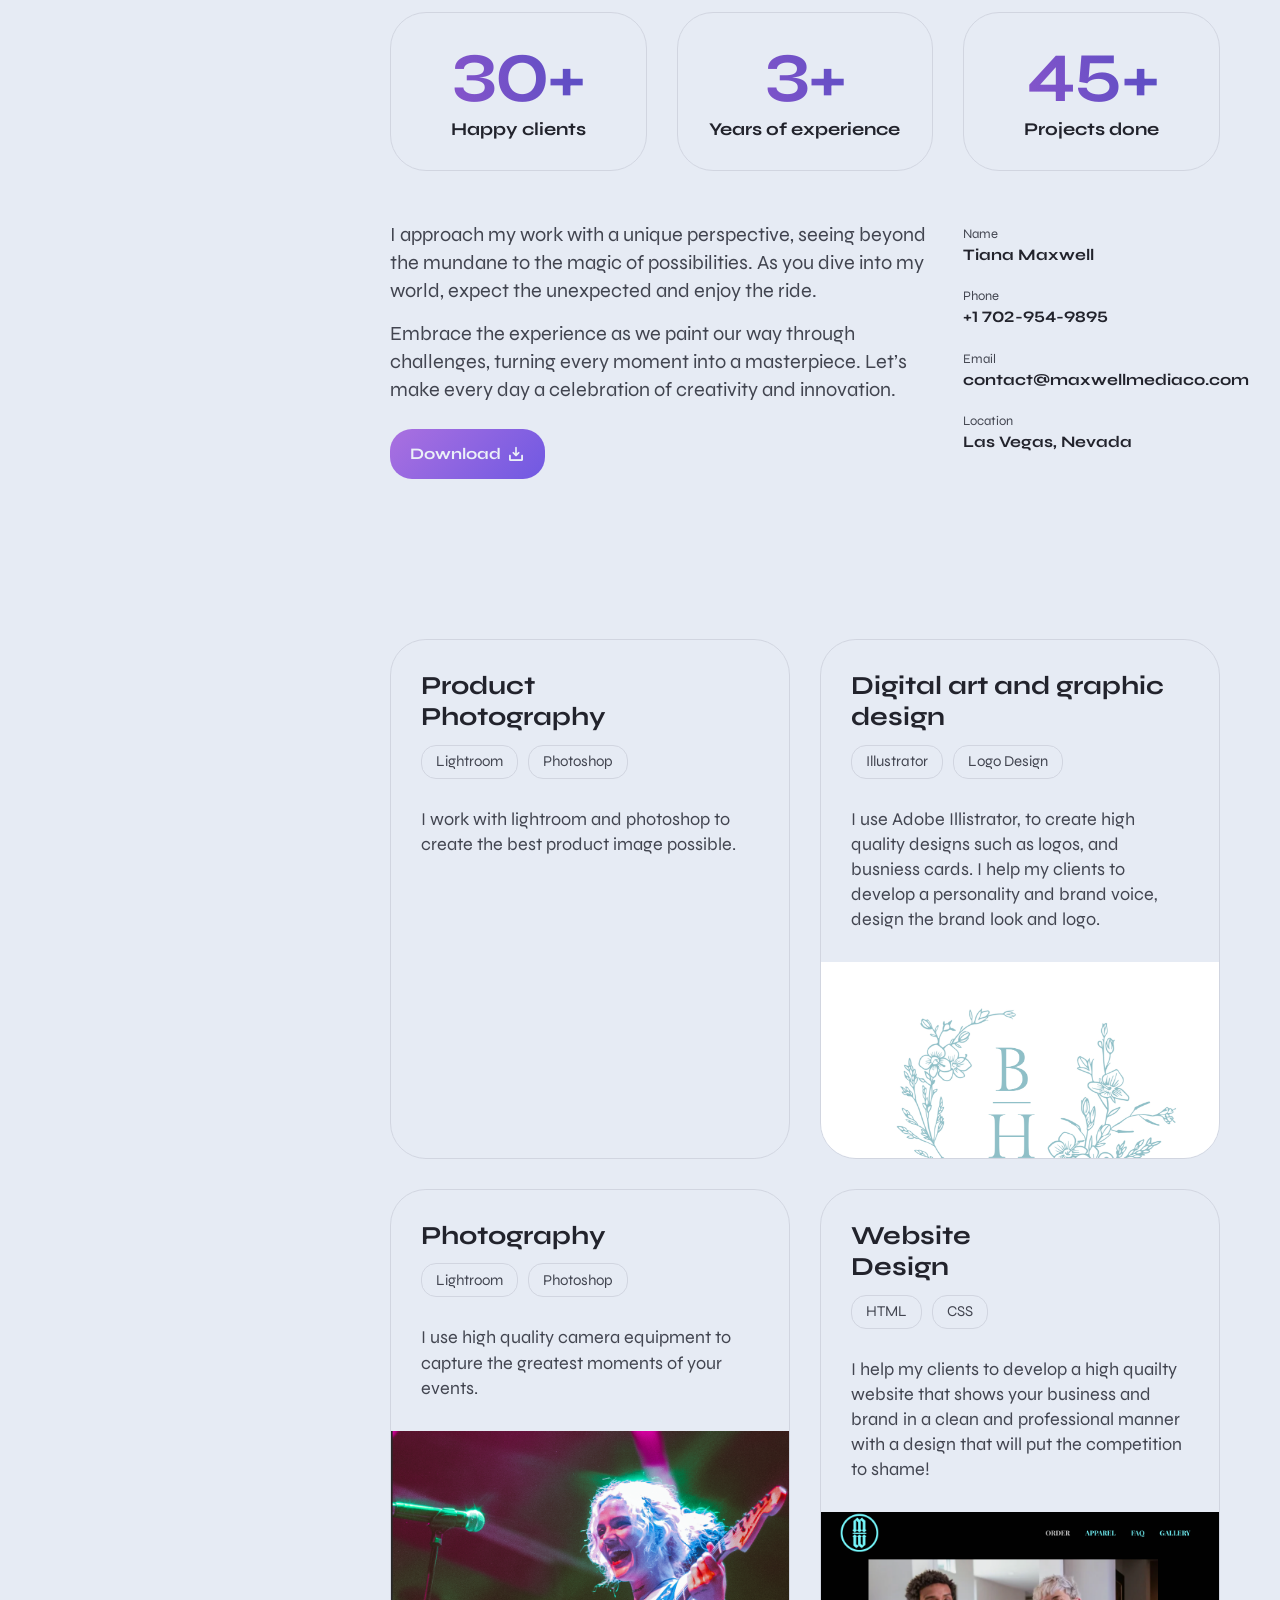
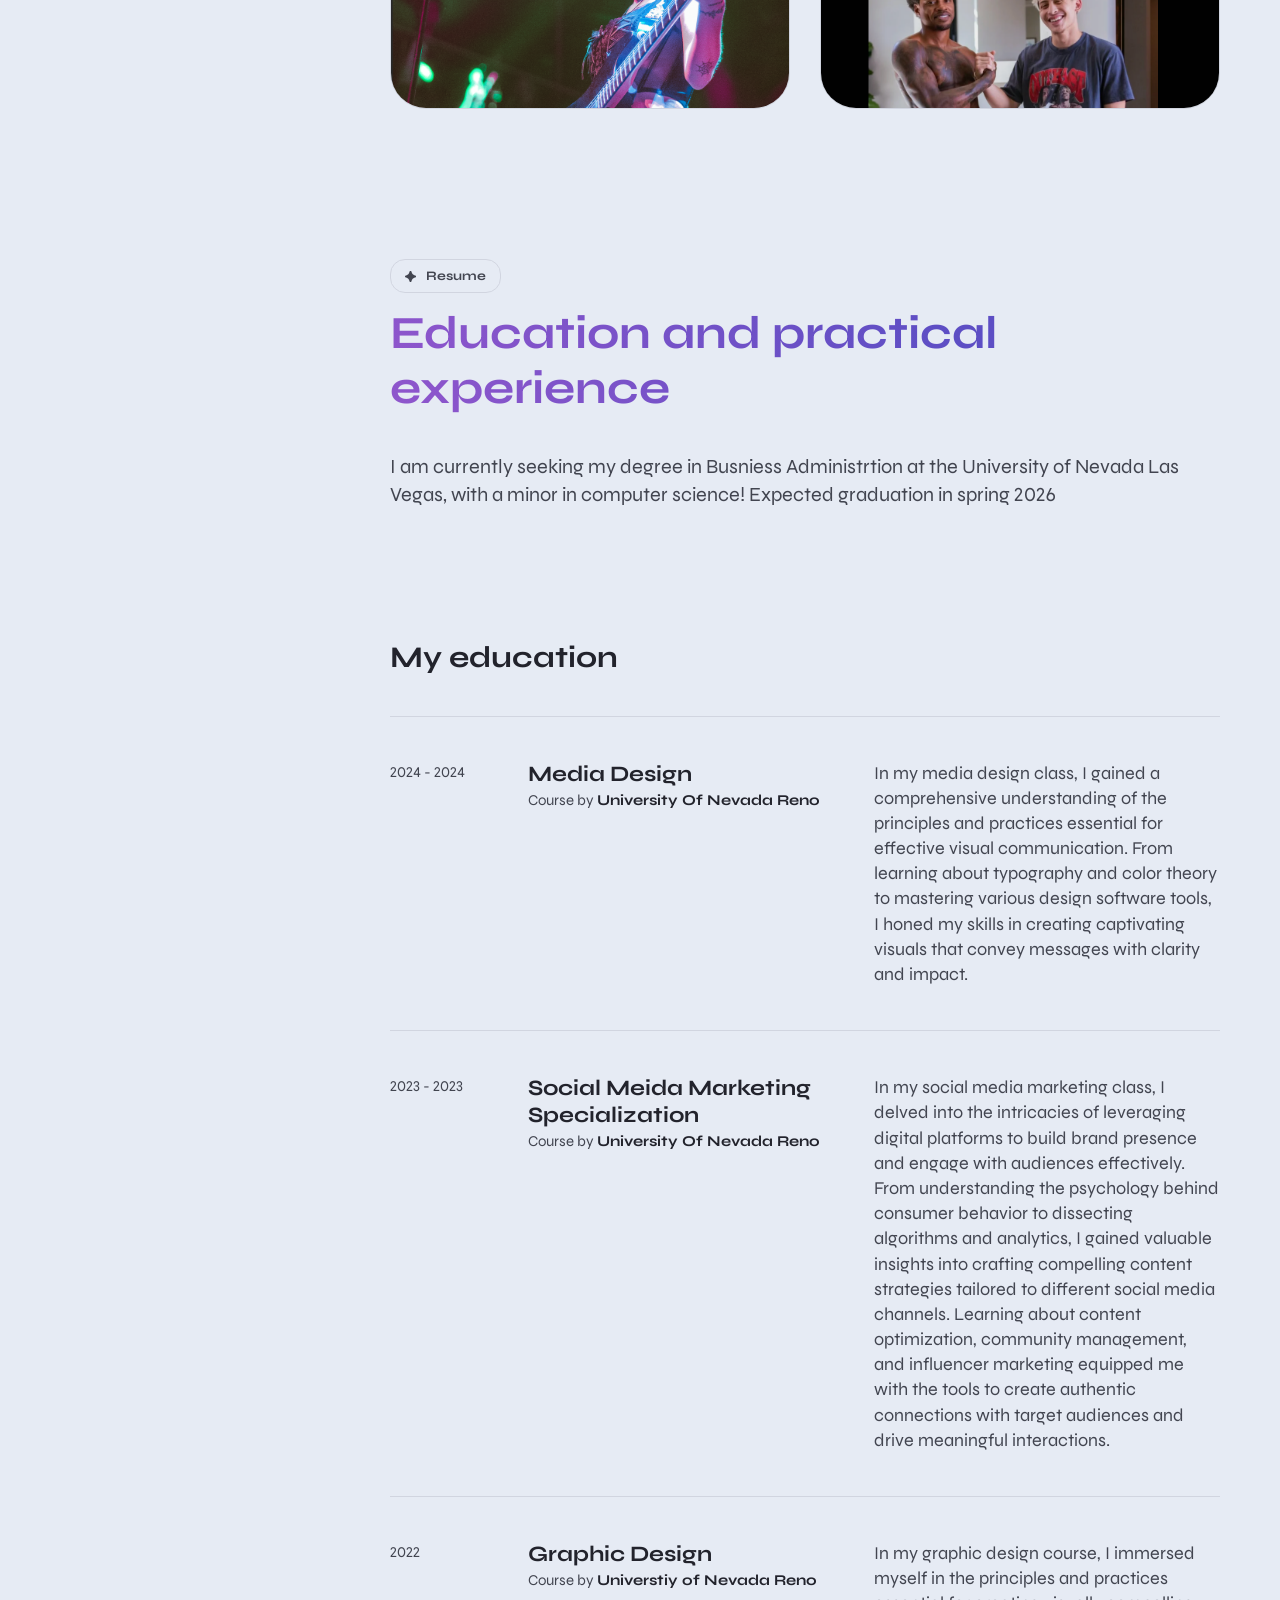
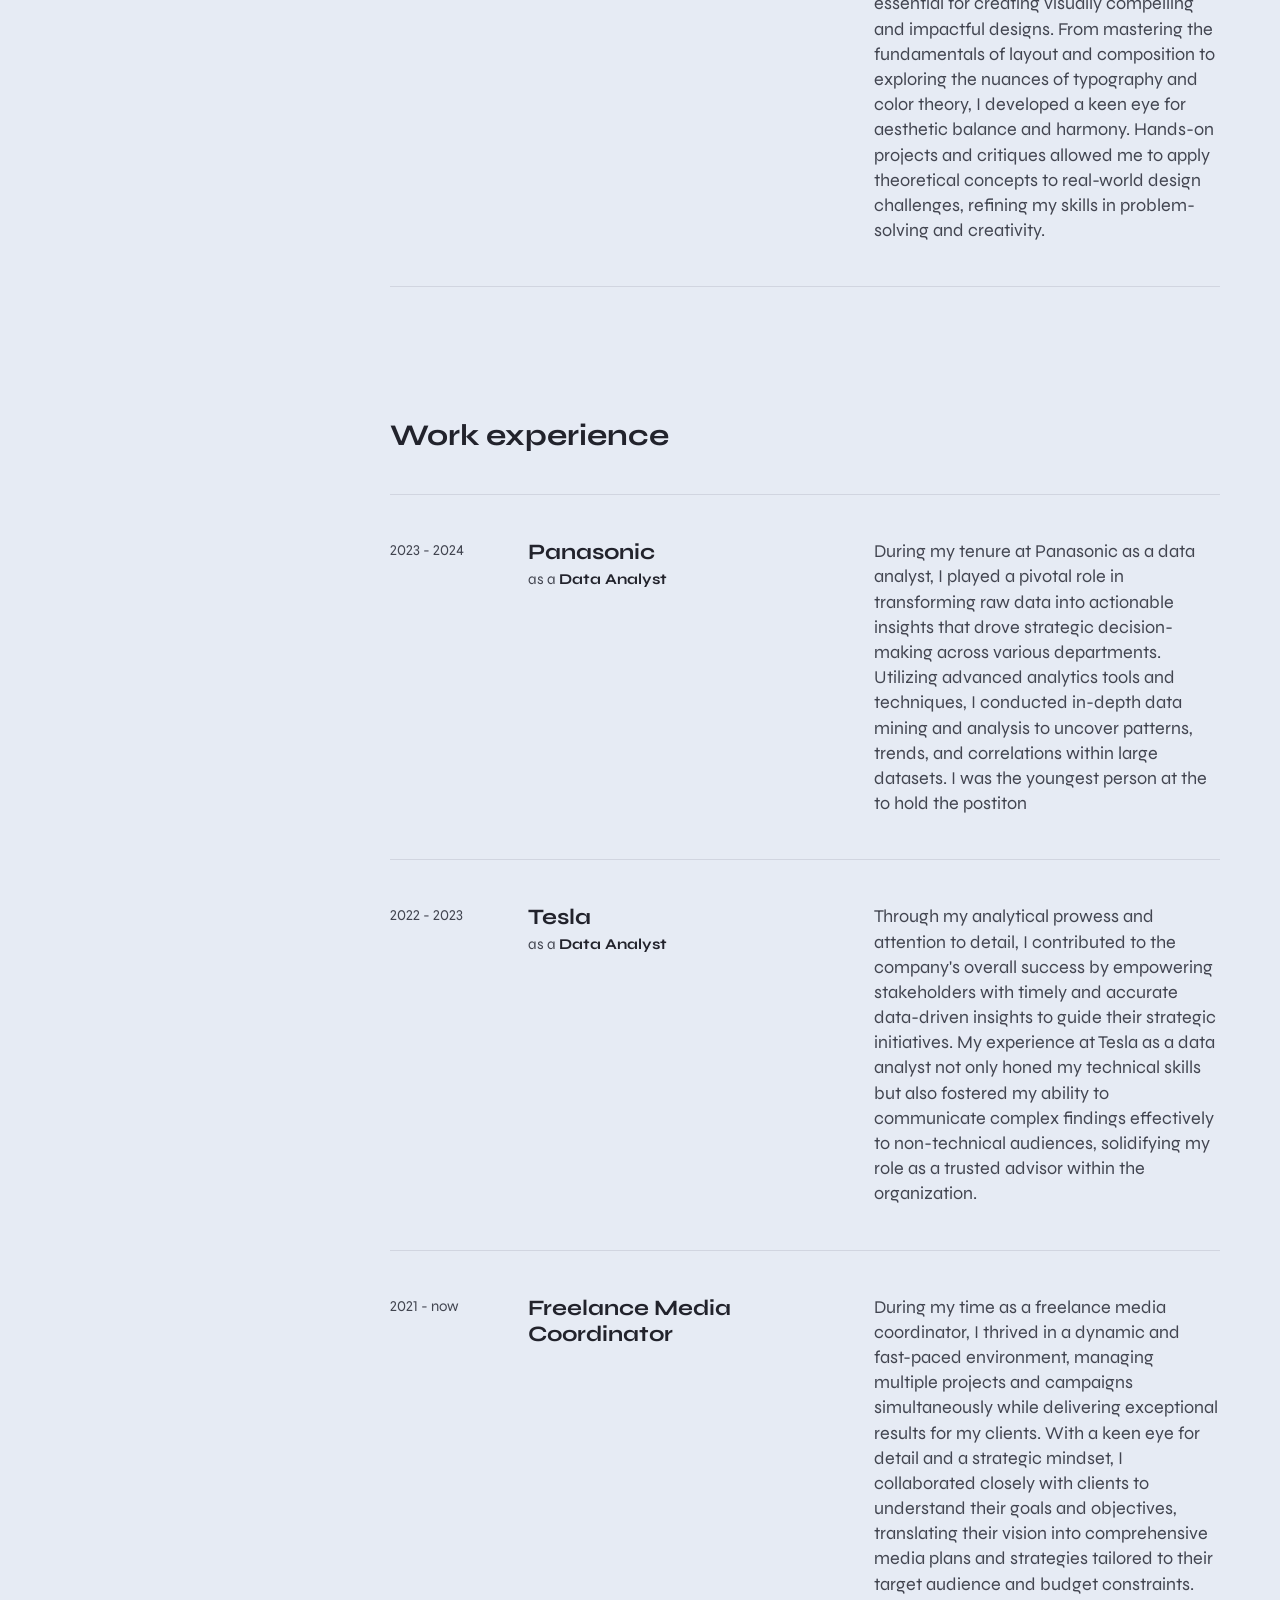
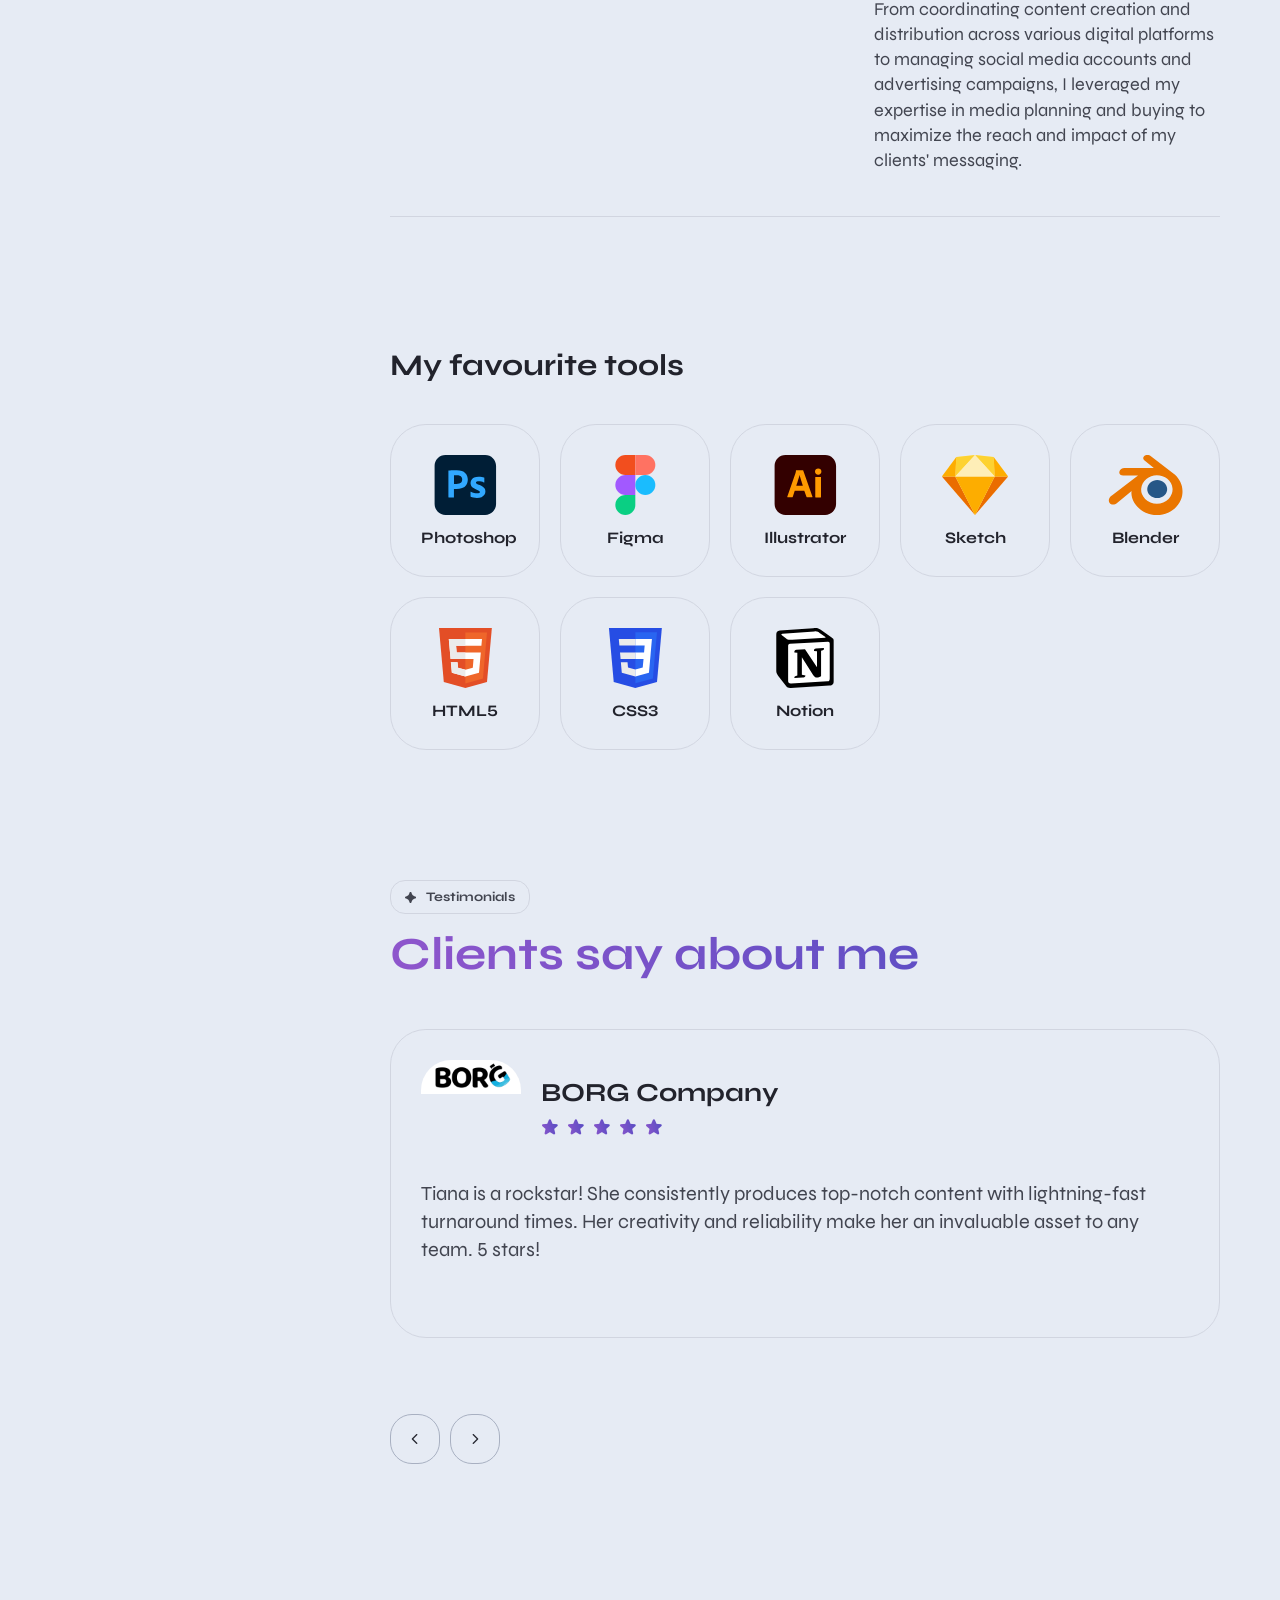
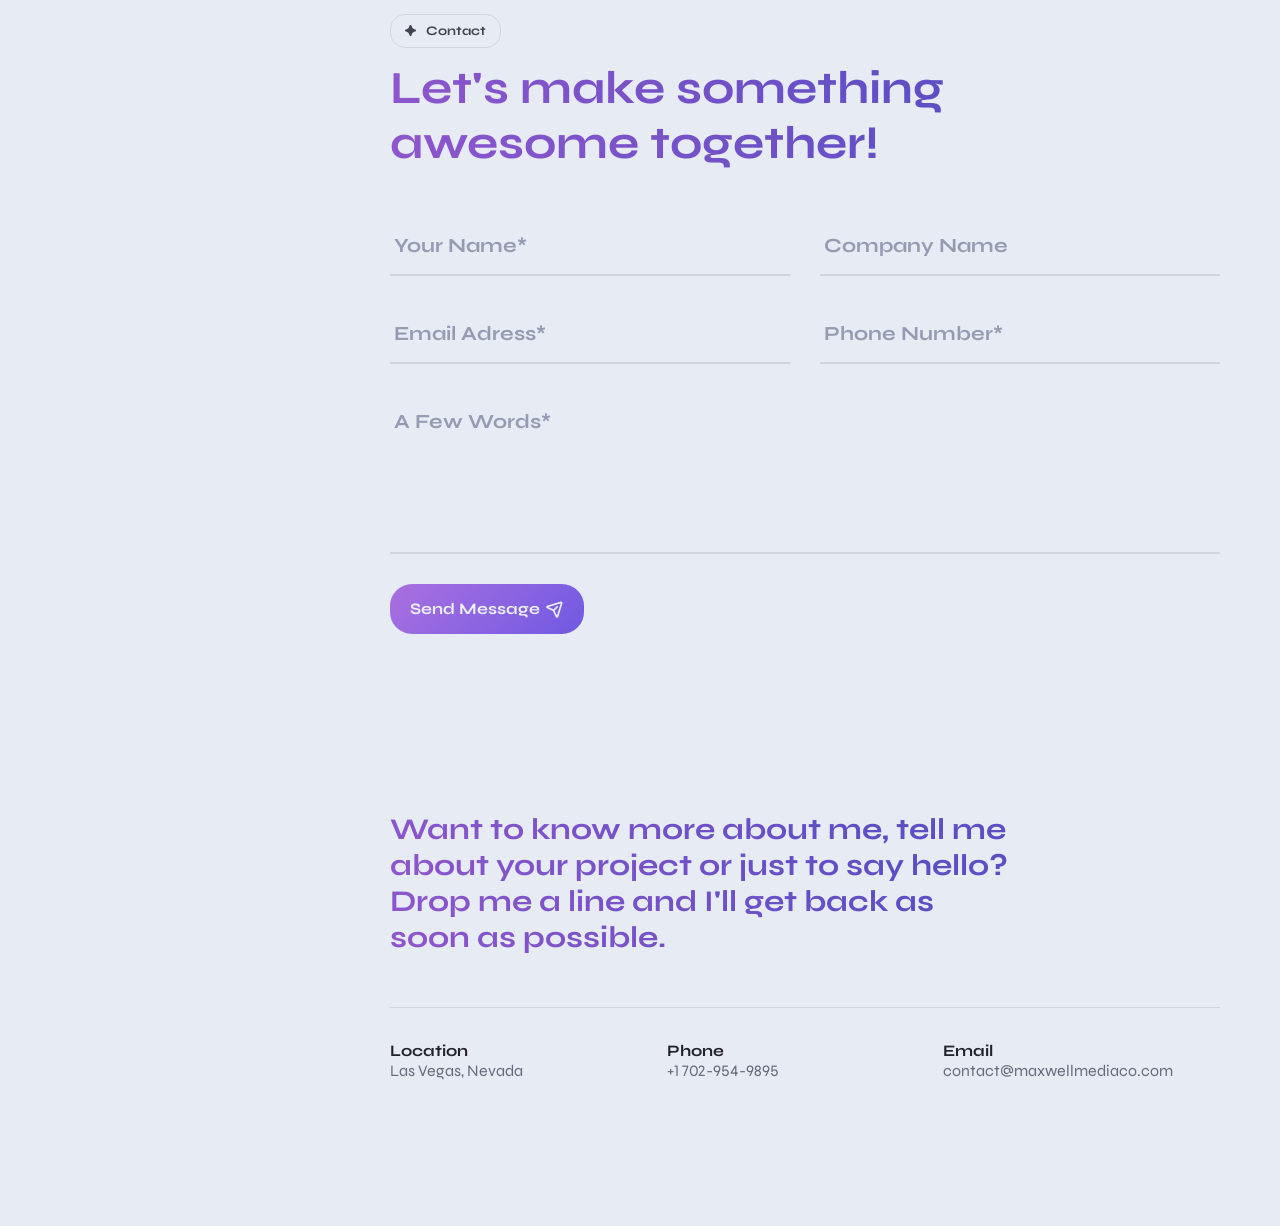
==== commit 3ffcaf7e: "Update index-svg.html" ====
--- a/index-svg.html
+++ b/index-svg.html
@@ -299,8 +299,8 @@
     
                 <!-- Works Gallery Single Item Start -->
                 <figure class="col-12 col-md-6 gallery__item grid-item animate-card-2" itemprop="associatedMedia" itemscope itemtype="http://schema.org/ImageObject">
-                  <a href="img/works/IMG_9404.jpg" data-image="" class="gallery__link" itemprop="contentUrl" data-size="1400x1400">
-                    <img src="img/works/IMG_9404.jpg" class="img" itemprop="thumbnail" alt="Image description">
+                  <a href="works/IMG_9404.jpg" data-image="" class="gallery__link" itemprop="contentUrl" data-size="1400x1400">
+                    <img src="works/IMG_9404.jpg" class="img" itemprop="thumbnail" alt="Image description">
                   </a>
                   <figcaption class="gallery__descr" itemprop="caption description">
                     <h5>Nessa Barret</h5>
